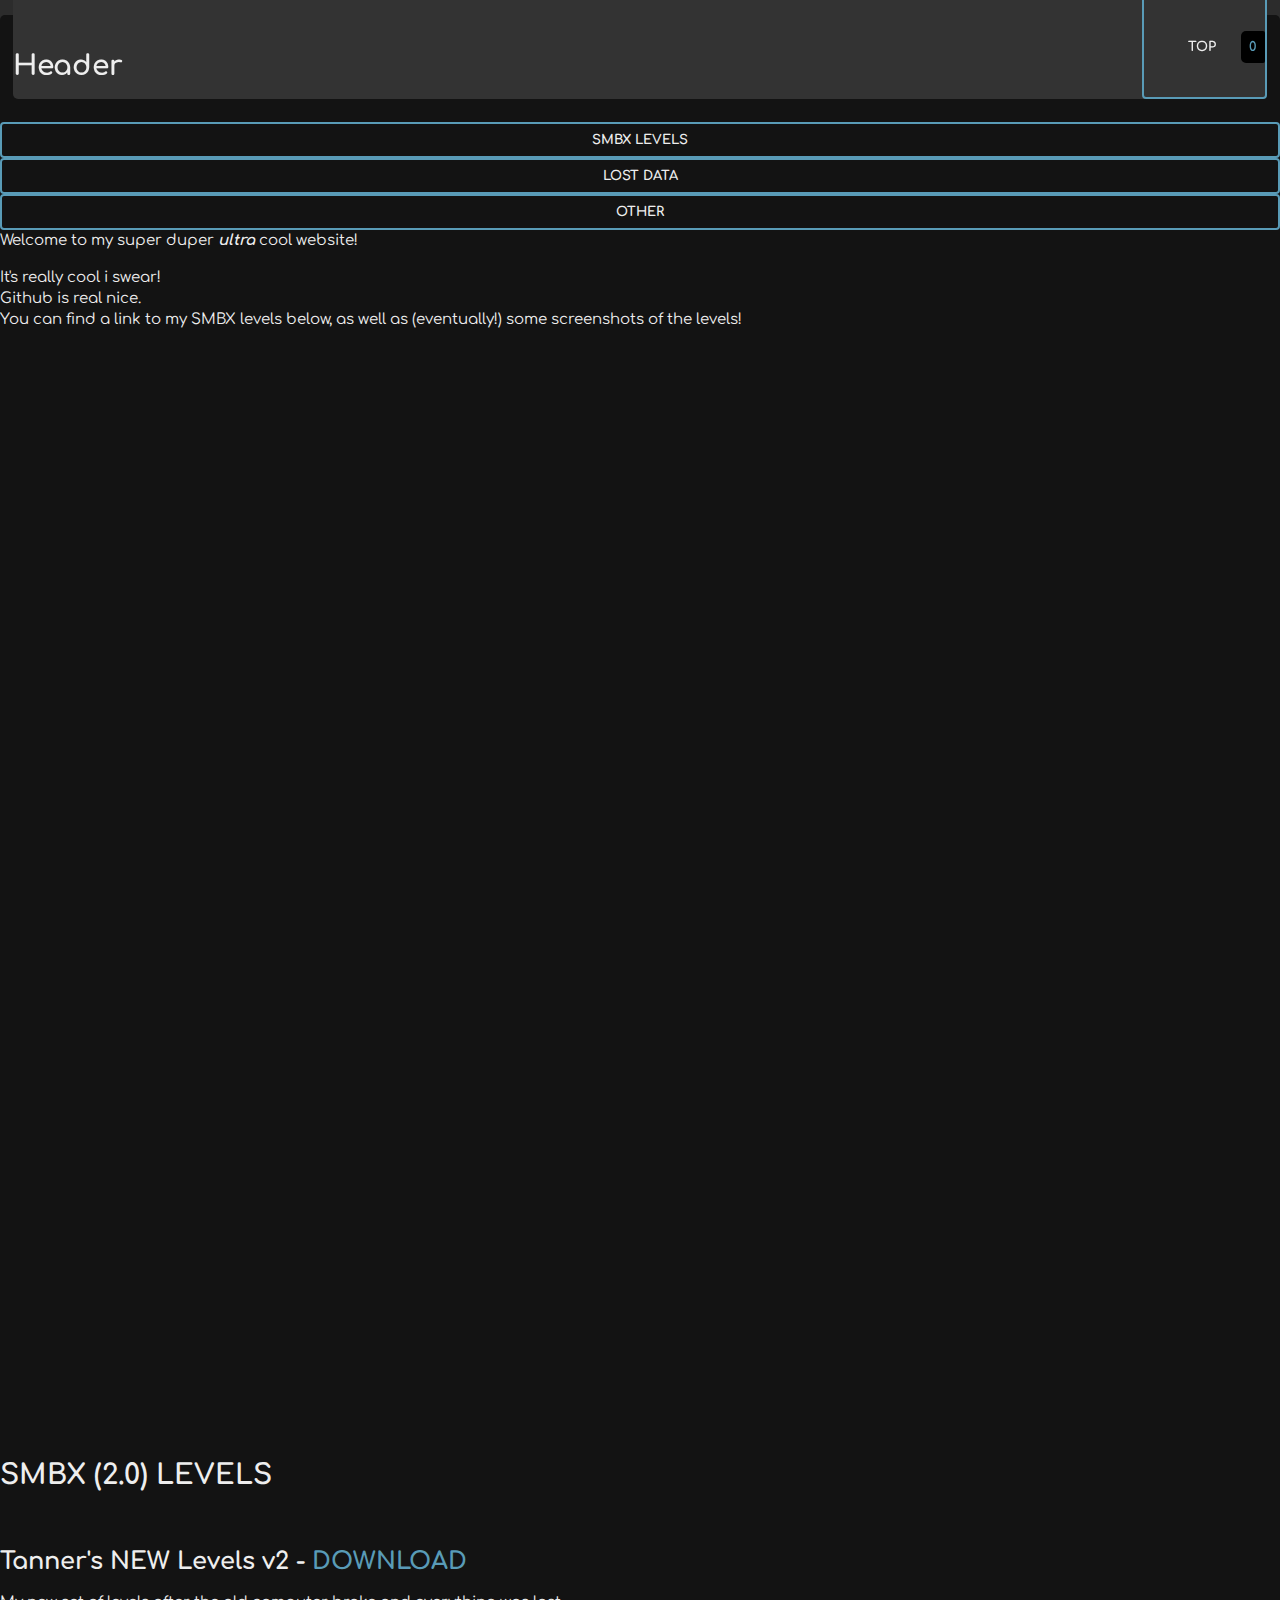
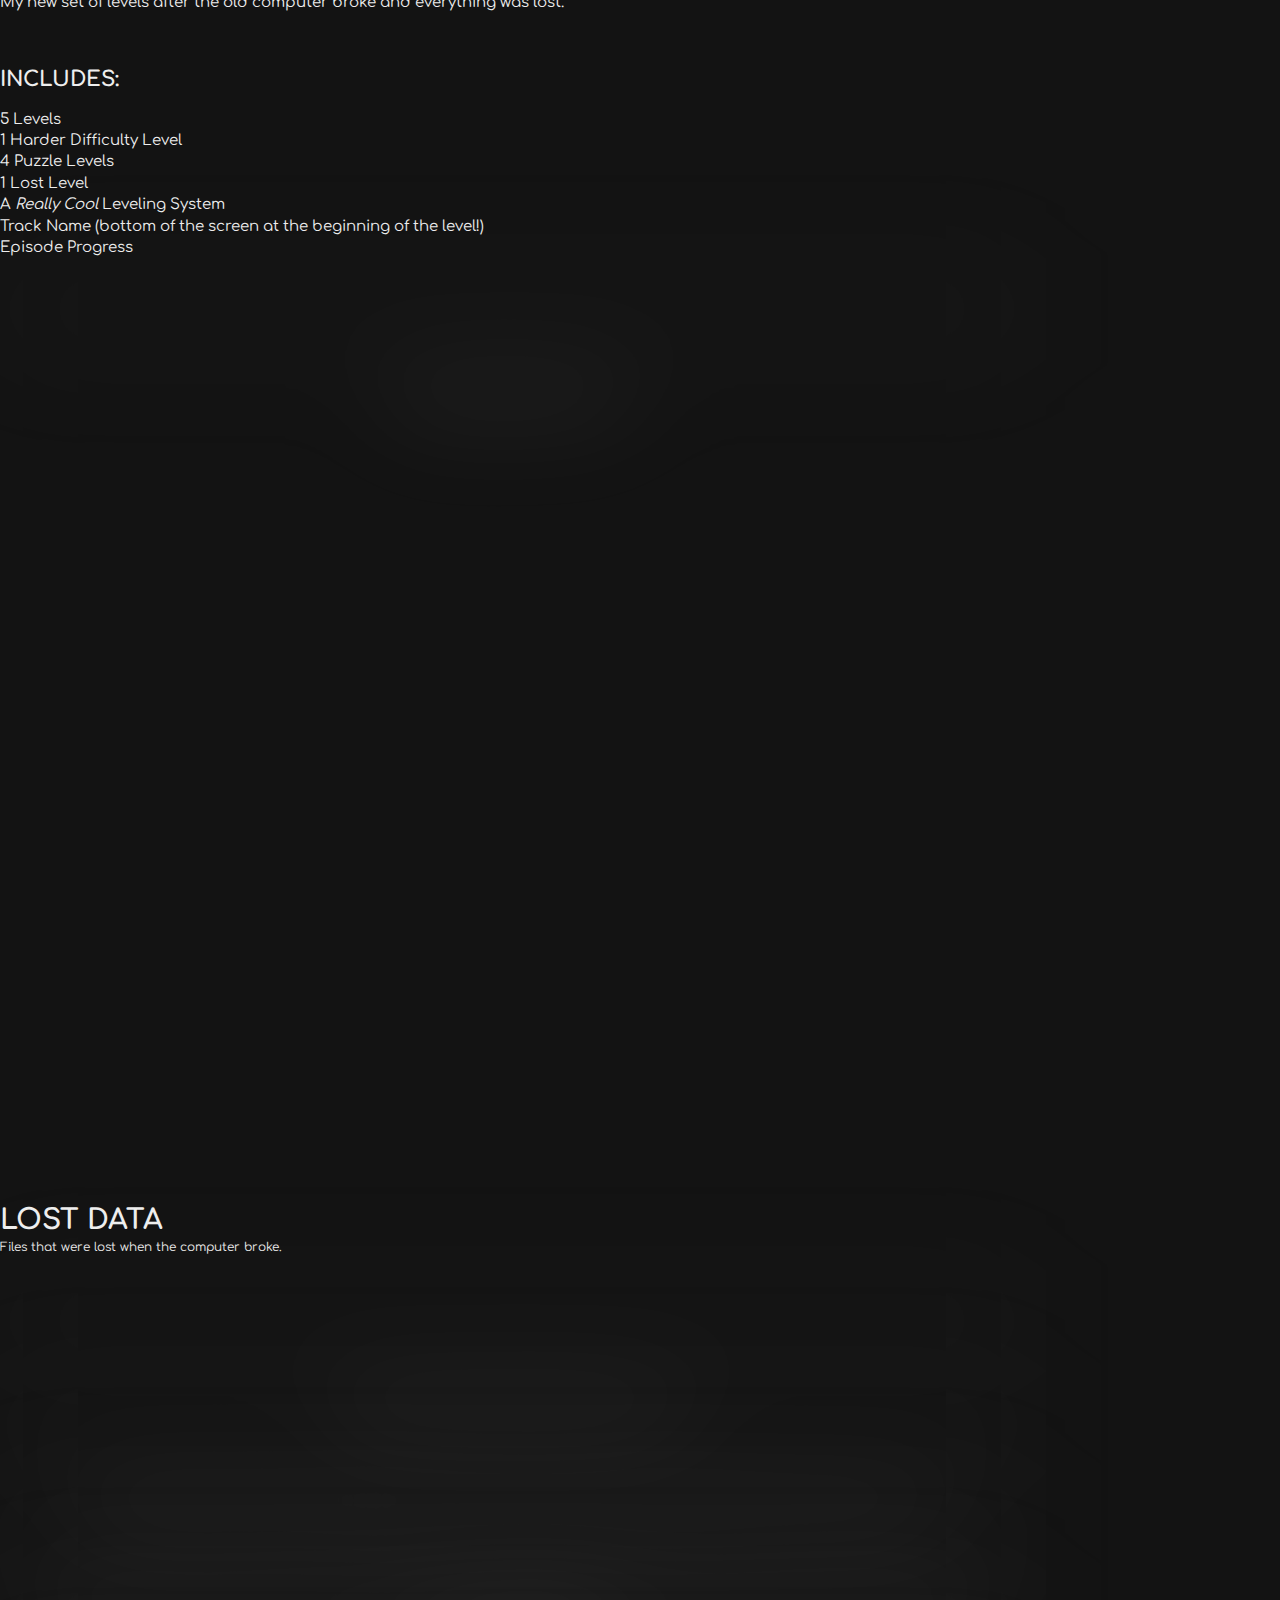
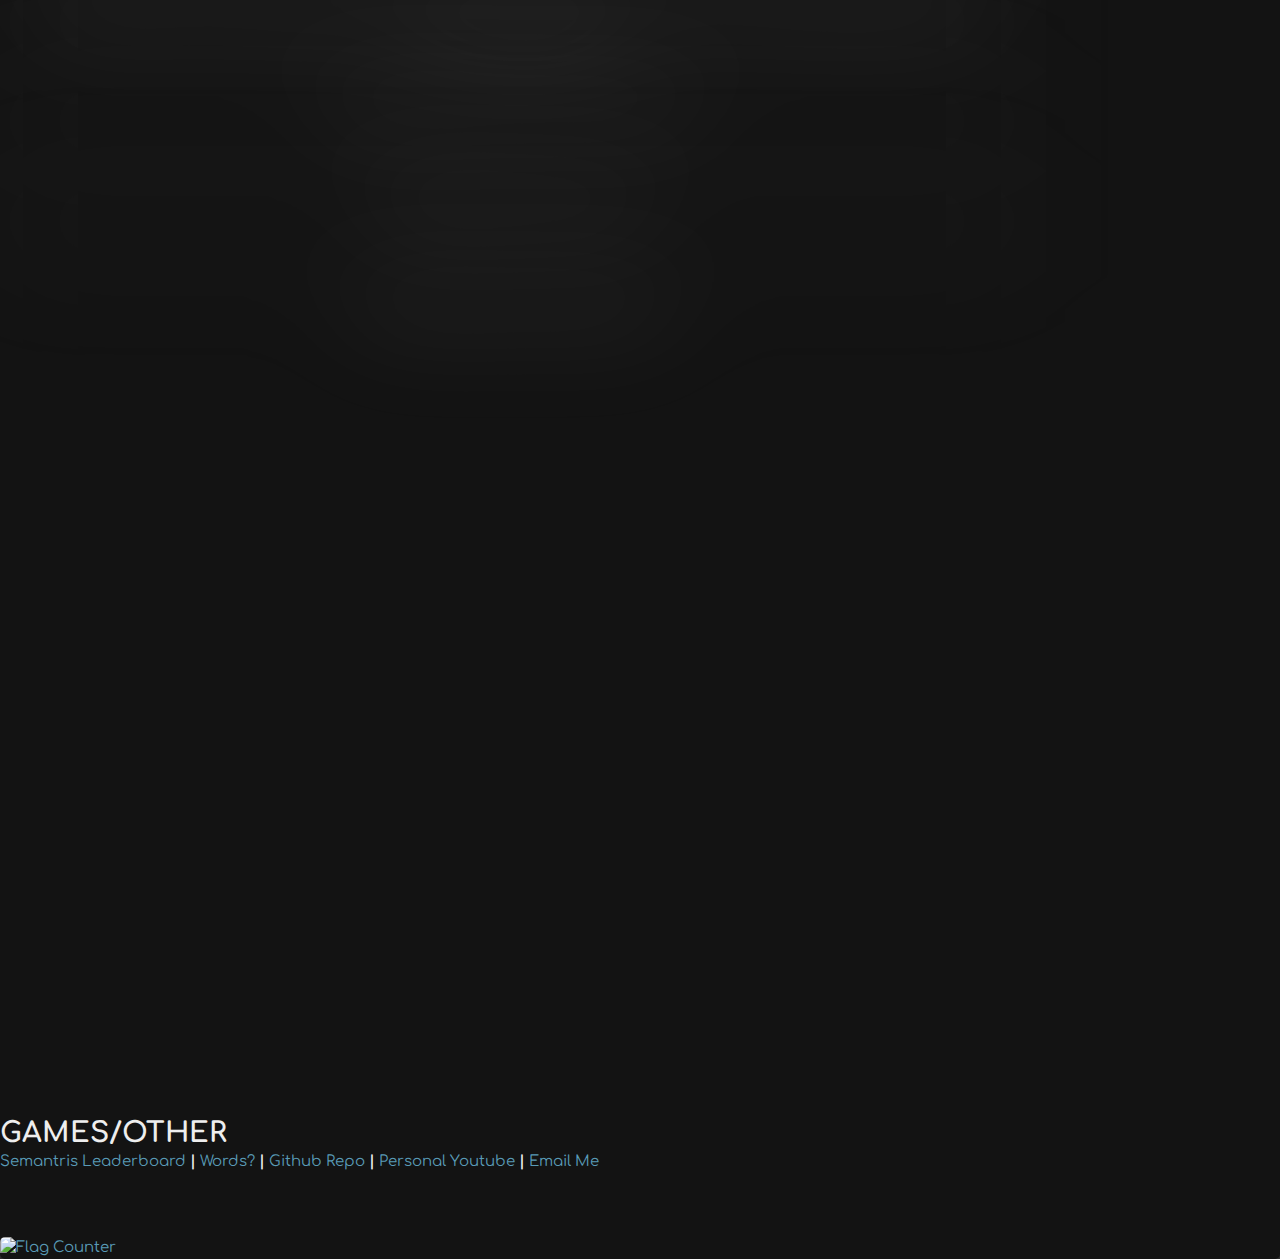
==== index.html @ d722d27a "Update index.html" ====
<!DOCTYPE html>
<html>
<head>
  <title>Tanner's Fancy Website</title>
  <link rel="stylesheet" href="gjl.css">
  <meta charset="UTF-8">
  <meta name="description" content="A really totally cool website using github pages.">
  <meta name="author" content="Tanner P.">
  <style>
  @import url('https://fonts.googleapis.com/css?family=Comfortaa');
    a{
      text-decoration: inherit;
    }
    #header {
      background-color: #333333;}
div.gallery {
  border: 1px solid #ccc;
  filter: blur(50px);
  transition: 0.5s;
  width: 80%;
  height: 100px;
  /*float: left;*/
}

div.gallery:hover {
  width:99%;
  height: 300px;
  border: 3px solid #777;
  filter: blur(0px);
}

div.gallery img {
  width: 100%;
  height: auto;
}

div.desc {
  margin: 10px;
  padding: 15px;
  text-align: center;
}
  *{font-family:"Comfortaa" !important;border-radius:5px; transition: all 0.4s ease !important;}
    body{background-color:#aaaaaa;}
.bgw {
  background-color: #aaaaaa !important;
    }
  </style>
</head>
<body>
<div id="header" style="position:fixed;top:-5px;left:1%;border-radius:5px;width:98%;">
  <h1 style="width:80%;" id="webTitle">Header</h1>
  <a href="#top" onmousedown="clickr(1)"><button type="button" style = "position:absolute;left:90%;top:0%;width:10%;height:100%;font-family:'Comfortaa'!important;" data-v-249e8882="" data-v-c5c50690="" class="button -primary -outline" tabindex="3">
    <span data-v-bf63f90e="" data-v-249e8882="" class="jolticon -icon jolticon-chevron-up"></span>TOP<span data-v-249e8882="" class="-badge" id="b1">0</span></button></a>
<h3 style="position:absolute;top:-10%;font-size:1em;width: 90%;opacity:0;" id="updtTitle">MAR 12 2019: (Hopefully) Added email link.</h3>
</div>
  <p id="top"></p><br><br><br><br><br>
  <a href="#smbx"><button type="button" style = "width:100%;height:auto;" data-v-249e8882="" data-v-c5c50690="" class="button -primary -outline" tabindex="3">
    SMBX LEVELS</button></a>
  <a href="#ld"><button type="button" style = "width:100%;height:auto;" data-v-249e8882="" data-v-c5c50690="" class="button -primary -outline" tabindex="3">
    LOST DATA</button></a>
  <a href="#oth"><button type="button" style = "width:100%;height:auto;" data-v-249e8882="" data-v-c5c50690="" class="button -primary -outline" tabindex="3">
    OTHER</button></a>
  <p>Welcome to my super duper <em><B>ultra</B></em> cool website!</p>
It's really cool i swear!<br>
Github is real nice.<br>You can find a link to my SMBX levels below, as well as (eventually!) some screenshots of the levels!<br>
<iframe src="https://widgets.gamejolt.com/package/v1?key=2VG4QEFg" frameborder="0" width="500" height="245"></iframe>
  <br><br><br><br><br><br><br><br><br><br><br><br><br><br><br><br><br><br><br><br><br><br><br><br><br><br><br><br><br><br><br><br><br><br><br><br>
  <H1 id="smbx"><br><br>SMBX (2.0) LEVELS</H1>
  <h2>Tanner's NEW Levels v2 - <a href="https://drive.google.com/file/d/10_9NFTKUGsDHft4MNb8NyWh-BcBMFSlE/view?usp=sharing">DOWNLOAD</a></h2>
  My new set of levels after the old computer broke and everything was lost.
  <h3>INCLUDES:</h3>
  5 Levels<br>
  1 Harder Difficulty Level<br>
  4 Puzzle Levels<br>
  1 Lost Level<br>
  A <em>Really Cool</em> Leveling System<br>
  Track Name (bottom of the screen at the beginning of the level!)<br>
  Episode Progress<br>
  <div class="gallery"><iframe  width="100%" height="100%" src="https://www.youtube.com/embed/QEYLTrMEq6E" frameborder="0" allow="accelerometer; autoplay; encrypted-media; gyroscope; picture-in-picture" allowfullscreen></iframe><div class="desc">Me playing some levels. Poorly.</div></div>
  <br><br><br><br><br><br><br><br><br><br><br><br><br><br><br><br><br><br><br><br><br><br><br><br><br><br><br><br><br><br><br><br><br><br><br><br>
  <h1 id="ld" style="margin:0px 0px 0px 0px;"><br><br>LOST DATA</h1>
  <p style="font-size:0.8em;">Files that were lost when the computer broke.</p>
  <div class="gallery"><iframe  width="100%" height="100%" src="https://www.youtube.com/embed/Y36KiDzzAmg" frameborder="0" allow="accelerometer; autoplay; encrypted-media; gyroscope; picture-in-picture" allowfullscreen></iframe><div class="desc">A level that was mainly themed around water.</div></div>
  <div class="gallery"><iframe width="100%" height="100%" src="https://www.youtube.com/embed/i7NqY-oxpxw" frameborder="0" allow="accelerometer; autoplay; encrypted-media; gyroscope; picture-in-picture" allowfullscreen></iframe><div class="desc">A long ghost-house level. Fairly challenging, and more than four times the length of the part shown in the video.</div></div>
  <div class="gallery"><iframe width="100%" height="100%" src="https://www.youtube.com/embed/iYaCkJ1GxCw" frameborder="0" allow="accelerometer; autoplay; encrypted-media; gyroscope; picture-in-picture" allowfullscreen></iframe><div class="desc">A level themed around a really tall desert and flowers that can be killed by fire and shoot cool fire balls. Original hub level shown in the beginning.</div></div>
  <div class="gallery"><iframe width="100%" height="100%" src="https://www.youtube.com/embed/OgaGefgw-g0" frameborder="0" allow="accelerometer; autoplay; encrypted-media; gyroscope; picture-in-picture" allowfullscreen></iframe><div class="desc">Test boss battle. Cannot access in the hub area.</div></div>
  <div class="gallery"><iframe width="100%" height="100%" src="https://www.youtube.com/embed/8ju_Co5QoLU" frameborder="0" allow="accelerometer; autoplay; encrypted-media; gyroscope; picture-in-picture" allowfullscreen></iframe><div class="desc">Boss battle. Was in a bonus stage.</div></div>
  <div class="gallery"><iframe width="100%" height="100%" src="https://www.youtube.com/embed/-_GHmzplqnU" frameborder="0" allow="accelerometer; autoplay; encrypted-media; gyroscope; picture-in-picture" allowfullscreen></iframe><div class="desc">Boss battle. Was the first big boss battle.</div></div>
  <br><br><br><br><br><br><br><br><br><br><br><br><br><br><br><br><br><br><br><br><br><br><br><br><br><br><br><br><br><br><br><br><br><br><br><br>
  <h1 id="oth" style="margin:0px 0px 0px 0px;"><br><br>GAMES/OTHER</h1>
  <a href="https://research.google.com/semantris/?m=b&lt=8NsDRkpw94MtuL2">Semantris Leaderboard</a> <b>|</b>
  <a href="words">Words?</a> <b>|</b>
  <a href="https://github.com/tpundsack/fancysite">Github Repo</a> <b>|</b>
  <a href="https://www.youtube.com/channel/UCmVgXj_Nzu4p3CwqyMQnUvg">Personal Youtube</a> <b>|</b> 
  <a href="mailto:ambonmibable+website@gmail.com">Email Me</a>
  <br><br><br><br><div class="bg" style="background-color:#aaaacc !Important;height:101%;"><div id="disqus_thread" style="width:98%;position:relative;top:20px;left:1%;"></div></div>
<script>
  function clickr(nu){
    if (nu==1){
      if (parseInt(document.getElementById("b1").innerHTML)!=99){
   document.getElementById("b1").innerHTML = parseInt(document.getElementById("b1").innerHTML)+1;
      }else{
   document.getElementById("b1").innerHTML = "99+";}
    }
  }
var swap = false;
  function inr() {
   document.getElementById("webTitle").style.opacity = 0;
   document.getElementById("updtTitle").style.opacity = 1;
  };
  function outr() {
   document.getElementById("webTitle").style.opacity = 1;
   document.getElementById("updtTitle").style.opacity = 0;
  };
  setInterval(function(){if(swap==true){outr();swap=false;}else{inr();swap=true;}},4000);
/**
*  RECOMMENDED CONFIGURATION VARIABLES: EDIT AND UNCOMMENT THE SECTION BELOW TO INSERT DYNAMIC VALUES FROM YOUR PLATFORM OR CMS.
*  LEARN WHY DEFINING THESE VARIABLES IS IMPORTANT: https://disqus.com/admin/universalcode/#configuration-variables*/
var disqus_config = function () {
this.page.title = "Tan's Website - Homepage";
this.page.identifier = "tw_hp1";
};

(function() { // DON'T EDIT BELOW THIS LINE
var d = document, s = d.createElement('script');
s.src = 'https://tntn.disqus.com/embed.js';
s.setAttribute('data-timestamp', +new Date());
(d.head || d.body).appendChild(s);
})();
</script>
<noscript>Please enable JavaScript to view the <a href="https://disqus.com/?ref_noscript">comments powered by Disqus.</a></noscript>
  <script>
  document.documentElement.style.scrollBehavior = "smooth";
  </script>
  <script id="dsq-count-scr" src="//tntn.disqus.com/count.js" async></script>
  <a href="https://info.flagcounter.com/70wl"><img src="https://s01.flagcounter.com/mini/70wl/bg_000000/txt_FFFFFF/border_000000/flags_0/" alt="Flag Counter" border="0"></a>
</body>
</html>
---- gjl.css ----
:root {
    --theme-white: #fff;
    --theme-darkest: #131313;
    --theme-darker: #252525;
    --theme-dark: #2c2c2c;
    --theme-gray: #393939;
    --theme-gray-subtle: #464646;
    --theme-light: #7e7e7e;
    --theme-lighter: #cecece;
    --theme-lightest: #eee;
    --theme-black: #000;

    --theme-black-trans: rgba(0,0,0,0);
    --theme-darkest-trans: rgba(19,19,19,0);
    --theme-darker-trans: rgba(37,37,37,0);
    --theme-dark-trans: rgba(44,44,44,0);
    --theme-gray-trans: rgba(57,57,57,0);
    --theme-gray-subtle-trans: rgba(70,70,70,0);
    --theme-light-trans: rgba(126,126,126,0);
    --theme-lighter-trans: rgba(206,206,206,0);
    --theme-lightest-trans: rgba(238,238,238,0);
    --theme-white-trans: rgba(255,255,255,0);

    --theme-highlight: #599BB7;
    --theme-backlight: #599BB7;
    --theme-notice: #599BB7;
    --theme-highlight-fg: #000;
    --theme-notice-fg: #000;
    --theme-bi-bg: #599BB7;
    --theme-bi-fg: #000;
    --theme-bg: var(--theme-white);
    --theme-bg-trans: var(--theme-white-trans);
    --theme-bg-offset-base: var(--theme-lightest);
    --theme-bg-offset-trans-base: var(--theme-lightest-trans);
    --theme-bg-offset: var(--theme-bg-offset-base);
    --theme-bg-offset-trans: var(--theme-bg-offset-trans-base);
    --theme-bg-subtle: var(--theme-lighter);
    --theme-fg: var(--theme-dark);
    --theme-fg-muted: var(--theme-light);
    --theme-link: var(--theme-backlight);
    --theme-link-hover: var(--theme-black);

    --dark-theme-highlight: #599BB7;
    --dark-theme-backlight: #599BB7;
    --dark-theme-notice: #599BB7;
    --dark-theme-bi-bg: #599BB7;
    --dark-theme-bi-fg: #000;
    --dark-theme-bg: var(--theme-dark);
    --dark-theme-bg-trans: var(--theme-dark-trans);
    --dark-theme-bg-offset-base: var(--theme-gray);
    --dark-theme-bg-offset-trans-base: var(--theme-gray-trans);
    --dark-theme-bg-offset: var(--dark-theme-bg-offset-base);
    --dark-theme-bg-offset-trans: var(--dark-theme-bg-offset-trans-base);
    --dark-theme-bg-subtle: var(--theme-gray-subtle);
    --dark-theme-fg: var(--theme-lightest);
    --dark-theme-fg-muted: var(--theme-light);
    --dark-theme-link: #599BB7;
    --dark-theme-link-hover: var(--theme-white);
  }

    :root {
      --theme-highlight: var(--dark-theme-highlight);
      --theme-backlight: var(--dark-theme-backlight);
      --theme-notice: var(--dark-theme-notice);
      --theme-bi-bg: var(--dark-theme-bi-bg);
      --theme-bi-fg: var(--dark-theme-bi-fg);
      --theme-bg: var(--dark-theme-bg);
      --theme-bg-trans: var(--dark-theme-bg-trans);
      --theme-bg-offset-base: var(--dark-theme-bg-offset-base);
      --theme-bg-offset-trans-base: var(--dark-theme-bg-offset-trans-base);
      --theme-bg-offset: var(--dark-theme-bg-offset);
      --theme-bg-offset-trans: var(--dark-theme-bg-offset-trans);
      --theme-bg-subtle: var(--dark-theme-bg-subtle);
      --theme-fg: var(--dark-theme-fg);
      --theme-fg-muted: var(--dark-theme-fg-muted);
      --theme-link: var(--dark-theme-link);
      --theme-link-hover: var(--dark-theme-link-hover);
    }
  * {
  font-family:Lato,Helvetica Neue,Helvetica,Arial,sans-serif;\
  font-size: 1em !important;
}
.clearfix[data-v-249e8882]:after,
.clearfix[data-v-249e8882]:before {
 content:" ";
 display:table
}
.clearfix[data-v-249e8882]:after {
 clear:both
}
.text-hide[data-v-249e8882] {
 font:0/0 a;
 color:transparent;
 text-shadow:none;
 background-color:transparent;
 border:0
}
.button[data-v-249e8882] {
 transition:-webkit-transform .2s cubic-bezier(.18,.89,.32,1.5);
 transition:transform .2s cubic-bezier(.18,.89,.32,1.5);
 transition:transform .2s cubic-bezier(.18,.89,.32,1.5),-webkit-transform .2s cubic-bezier(.18,.89,.32,1.5);
 display:inline-block;
 text-transform:uppercase;
 font-family:Nunito,Helvetica Neue,Helvetica,Arial,sans-serif;
 vertical-align:middle;
 cursor:pointer;
 border:0;
 outline:0;
 white-space:nowrap;
 text-decoration:none!important;
 -webkit-user-select:none;
 -moz-user-select:none;
 -ms-user-select:none;
 user-select:none
}
.button[data-v-249e8882]:active {
 -webkit-transform:scale(.9);
 transform:scale(.9);
 transition:none
}
.button[data-v-249e8882]:hover {
 background-color:#2f7f6f!important;
 background-color:var(--theme-bi-bg)!important;
 border-color:#2f7f6f!important;
 border-color:var(--theme-bi-bg)!important;
 text-decoration:none;
 cursor:pointer
}
.button[data-v-249e8882]:hover,
.button[data-v-249e8882]:hover .jolticon-addon,
.button[data-v-249e8882]:hover small {
 color:#cf0!important;
 color:var(--theme-bi-fg)!important
}
.button.-disabled[data-v-249e8882],
.button[disabled][data-v-249e8882],
fieldset[disabled] .button[data-v-249e8882] {
 cursor:not-allowed;
 opacity:.5;
 -webkit-transform:none;
 transform:none;
}
.button.-disabled .jolticon[data-v-249e8882],
.button[disabled] .jolticon[data-v-249e8882],
fieldset[disabled] .button .jolticon[data-v-249e8882] {
 cursor:not-allowed
}
.button[data-v-249e8882] .jolticon-addon {
 color:#7e7e7e;
 color:var(--theme-fg-muted);
 position:relative;
 top:-1px;
 vertical-align:middle;
 margin-left:5px
}
.button[data-v-249e8882] small {
 color:#7e7e7e;
 color:var(--theme-fg-muted);
 font-weight:400;
 font-size:11px;
 vertical-align:baseline
}
.-icon[data-v-249e8882] {
 position:relative;
 top:-1px;
 margin:0;
 cursor:pointer;
 vertical-align:middle
}
.-badge[data-v-249e8882] {
 color:#cf0;
 color:var(--theme-highlight);
 background-color:#000;
 float:right;
 display:inline-block
}
.-outline[data-v-249e8882] {
 border-style:solid
}
.button[data-v-249e8882] {
 background-color:#292929;
 background-color:var(--theme-fg);
 color:#fff;
 color:var(--theme-bg)
}
.-primary[data-v-249e8882] {
 background-color:#2f7f6f;
 background-color:var(--theme-bi-bg);
 color:#cf0;
 color:var(--theme-bi-fg)
}
.-outline[data-v-249e8882] {
 border-color:#292929;
 border-color:var(--theme-fg);
 color:#292929;
 color:var(--theme-fg);
 background-color:transparent
}
.-outline.-primary[data-v-249e8882] {
 border-color:#2f7f6f;
 border-color:var(--theme-bi-bg);
 color:#292929;
 color:var(--theme-fg)
}
.-trans[data-v-249e8882] {
 border-color:transparent
}
.-overlay.-outline[data-v-249e8882],
.-overlay.-trans[data-v-249e8882] {
 color:#f3f3f3;
 background-color:rgba(0,0,0,.65)
}
.-overlay.-outline[data-v-249e8882] {
 border-color:#f3f3f3
}
.-overlay.-trans[data-v-249e8882] {
 border-color:transparent
}
.-circle.-sparse[data-v-249e8882] {
 border-radius:50%
}
.-block[data-v-249e8882] {
 display:block;
 width:100%;
 text-align:center
}
.-block+.-block[data-v-249e8882] {
 margin-top:5px
}
@media screen and (max-width:767px) {
 .-block-xs[data-v-249e8882] {
  display:block;
  width:100%;
  text-align:center
 }
 .-block-xs+.-block-xs[data-v-249e8882],
 .-block-xs+.button-block[data-v-249e8882],
 .button-block+.-block-xs[data-v-249e8882] {
  margin-top:5px
 }
}
.button[data-v-249e8882] {
 font-size:13px;
 font-weight:700;
 line-height:36px;
 padding:0 16px;
 border-radius:4px
}
.button .-icon[data-v-249e8882] {
 margin-right:5px
}
.button .-badge[data-v-249e8882] {
 padding:0 8px;
 margin-right:-16px;
 margin-left:12px;
 font-size:13px;
 border-top-right-radius:4px;
 border-bottom-right-radius:4px
}
.button.-outline[data-v-249e8882] {
 border-width:2px;
 line-height:32px;
 padding-left:14px;
 padding-right:14px
}
.button.-outline .-badge[data-v-249e8882] {
 margin-right:-14px;
 border-top-right-radius:2px;
 border-bottom-right-radius:2px
}
.button.-trans .-badge[data-v-249e8882] {
 border-radius:4px!important
}
.button.-sparse[data-v-249e8882] {
 padding-left:10px;
 padding-right:10px
}
.button.-sparse .-icon[data-v-249e8882] {
 margin:0!important
}
.button.-sparse .-badge[data-v-249e8882] {
 margin-right:-10px;
 margin-left:10px
}
.button.-sparse.-outline[data-v-249e8882] {
 padding-left:8px;
 padding-right:8px
}
.-sm[data-v-249e8882] {
 font-size:11px;
 font-weight:400;
 line-height:22px;
 padding:0 10px;
 border-radius:4px
}
.-sm .-icon[data-v-249e8882] {
 margin-right:3px
}
.-sm .-badge[data-v-249e8882] {
 padding:0 5px;
 margin-right:-10px;
 margin-left:7.5px;
 font-size:11px;
 border-top-right-radius:4px;
 border-bottom-right-radius:4px
}
.-sm.-outline[data-v-249e8882] {
 border-width:1px;
 line-height:20px;
 padding-left:9px;
 padding-right:9px
}
.-sm.-outline .-badge[data-v-249e8882] {
 margin-right:-9px;
 border-top-right-radius:2px;
 border-bottom-right-radius:2px
}
.-sm.-trans .-badge[data-v-249e8882] {
 border-radius:4px!important
}
.-sm.-sparse[data-v-249e8882] {
 padding-left:3px;
 padding-right:3px
}
.-sm.-sparse .-icon[data-v-249e8882] {
 margin:0!important
}
.-sm.-sparse .-badge[data-v-249e8882] {
 margin-right:-3px;
 margin-left:3px
}
.-sm.-sparse.-outline[data-v-249e8882] {
 padding-left:2px;
 padding-right:2px
}
.-lg[data-v-249e8882] {
 font-size:15px;
 font-weight:700;
 line-height:56px;
 padding:0 35px;
 border-radius:4px
}
.-lg .-icon[data-v-249e8882] {
 margin-right:8px
}
.-lg .-badge[data-v-249e8882] {
 padding:0 17.5px;
 margin-right:-35px;
 margin-left:26.25px;
 font-size:15px;
 border-top-right-radius:4px;
 border-bottom-right-radius:4px
}
.-lg.-outline[data-v-249e8882] {
 border-width:2px;
 line-height:52px;
 padding-left:33px;
 padding-right:33px
}
.-lg.-outline .-badge[data-v-249e8882] {
 margin-right:-33px;
 border-top-right-radius:2px;
 border-bottom-right-radius:2px
}
.-lg.-trans .-badge[data-v-249e8882] {
 border-radius:4px!important
}
.-lg.-sparse[data-v-249e8882] {
 padding-left:20px;
 padding-right:20px
}
.-lg.-sparse .-icon[data-v-249e8882] {
 margin:0!important
}
.-lg.-sparse .-badge[data-v-249e8882] {
 margin-right:-20px;
 margin-left:20px
}
.-lg.-sparse.-outline[data-v-249e8882] {
 padding-left:18px;
 padding-right:18px
}
.growl-container[data-v-79e71582] {
 position:fixed;
 bottom:10px;
 left:0;
 right:0;
 z-index:1200
}
@media screen and (min-width:768px) {
 .growl-container[data-v-79e71582] {
  right:auto;
  width:375px
 }
}
.clearfix[data-v-2145241d]:after,
.clearfix[data-v-2145241d]:before {
 content:" ";
 display:table
}
.clearfix[data-v-2145241d]:after {
 clear:both
}
.text-hide[data-v-2145241d] {
 font:0/0 a;
 color:transparent;
 text-shadow:none;
 background-color:transparent;
 border:0
}
.growl[data-v-2145241d] {
 position:relative
}
.growl-close[data-v-2145241d] {
 position:absolute;
 display:block;
 top:0;
 right:0;
 width:40px;
 height:40px;
 line-height:40px;
 color:#fff;
 text-align:center;
 z-index:2
}
.growl-close[data-v-2145241d]:hover {
 background-color:#ff3fac;
 background-color:var(--theme-notice);
 color:#000;
 color:var(--theme-notice-fg)
}
@media screen and (min-width:768px) {
 .growl-close[data-v-2145241d]:hover {
  border-top-right-radius:4px
 }
}
.growl-inner[data-v-2145241d] {
 padding:25px 35px;
 margin-top:10px;
 color:#fff;
 -webkit-user-select:none;
 -moz-user-select:none;
 -ms-user-select:none;
 user-select:none;
 border-left-width:7px;
 border-left-style:solid
}
@media screen and (min-width:768px) {
 .growl-inner[data-v-2145241d] {
  border-top-right-radius:4px;
  border-bottom-right-radius:4px
 }
}
.growl-content[data-v-2145241d] {
 max-height:200px;
 overflow-y:hidden
}
.growl-clickable[data-v-2145241d]:hover {
 cursor:pointer
}
.growl-icon[data-v-2145241d] {
 float:left;
 width:45px;
 height:45px
}
.growl-icon>img[data-v-2145241d] {
 display:block
}
.growl-has-icon .growl-content[data-v-2145241d] {
 margin-left:60px
}
.growl-type-info .growl-inner[data-v-2145241d] {
 border-left-color:#7e7e7e;
 border-left-color:var(--theme-light)
}
.growl-type-success .growl-inner[data-v-2145241d] {
 border-left-color:#cf0;
 border-left-color:var(--theme-highlight)
}
.growl-type-error .growl-inner[data-v-2145241d] {
 border-left-color:#ff3fac;
 border-left-color:var(--theme-notice)
}
.growl-inner h4 {
 margin:0;
 font-weight:300
}
.growl-inner p {
 font-size:13px
}
.growl-inner .progress,
.growl-inner p {
 margin-bottom:9px
}
.growl-inner .progress:last-child,
.growl-inner p:last-child {
 margin-bottom:0
}
.growl-type-success .growl-title {
 color:#cf0;
 color:var(--theme-highlight)
}
.growl-type-error .growl-title {
 color:#ff3fac;
 color:var(--theme-notice)
}
.growl-type-info .growl-title {
 color:#fff
}
.clearfix[data-v-6aa823e6]:after,
.clearfix[data-v-6aa823e6]:before {
 content:" ";
 display:table
}
.clearfix[data-v-6aa823e6]:after {
 clear:both
}
.text-hide[data-v-6aa823e6] {
 font:0/0 a;
 color:transparent;
 text-shadow:none;
 background-color:transparent;
 border:0
}
.loading-bar[data-v-6aa823e6] {
 position:fixed;
 top:0;
 left:0;
 right:0;
 height:3px;
 pointer-events:none;
 z-index:2000
}
.loading-bar-bar[data-v-6aa823e6] {
 background-color:#cf0;
 background-color:var(--theme-highlight);
 height:3px;
 transition:width .3s cubic-bezier(.19,1,.2,1);
 will-change:width
}
.clearfix[data-v-3da3f93c]:after,
.clearfix[data-v-3da3f93c]:before {
 content:" ";
 display:table
}
.clearfix[data-v-3da3f93c]:after {
 clear:both
}
.text-hide[data-v-3da3f93c] {
 font:0/0 a;
 color:transparent;
 text-shadow:none;
 background-color:transparent;
 border:0
}
.minbar[data-v-3da3f93c]:after,
.minbar[data-v-3da3f93c]:before {
 content:" ";
 display:table
}
.minbar[data-v-3da3f93c]:after {
 clear:both
}
.minbar-items[data-v-3da3f93c] {
 float:right;
 margin-right:80px
}
.minbar-item[data-v-3da3f93c] {
 background-color:#212121;
 background-color:var(--theme-darker);
 display:inline-block;
 position:relative;
 padding:3px;
 border:0 solid #fff;
 margin-right:10px;
 margin-bottom:10px;
 -webkit-animation-delay:.3s;
 animation-delay:.3s
}
.minbar-item.active[data-v-3da3f93c] {
 background-color:#cf0;
 background-color:var(--theme-highlight)
}
.minbar-item>.notification-tag[data-v-3da3f93c] {
 position:absolute;
 top:0;
 right:0
}
.minbar-item-thumb>img[data-v-3da3f93c] {
 max-height:50px
}
.tooltip {
 display:block!important;
 padding:4px;
 font-size:13px;
 line-height:1.4;
 z-index:1300;
 pointer-events:none
}
.tooltip .tooltip-inner {
 border-radius:4px;
 max-width:250px;
 padding:5px 8px;
 text-align:center;
 color:#fff;
 background-color:#000
}
.tooltip .tooltip-arrow {
 display:none
}
.tooltip[aria-hidden=true] {
 visibility:hidden;
 opacity:0;
 transition:opacity .2s,visibility .2s
}
.tooltip[aria-hidden=false] {
 visibility:visible;
 opacity:1;
 transition:none
}
.modals[data-v-84e8ca4e] {
 position:relative;
 z-index:1050
}
.modal-open {
 overflow:hidden
}
.backdrop[data-v-0c6ef742] {
 position:absolute;
 top:0;
 right:0;
 bottom:0;
 left:0;
 background-color:rgba(0,0,0,.5);
 -webkit-user-select:none;
 -moz-user-select:none;
 -ms-user-select:none;
 user-select:none;
 z-index:100;
 opacity:0;
 transition:opacity .3s;
 will-change:opacity
}
body>.backdrop[data-v-0c6ef742] {
 position:fixed
}
.backdrop.active[data-v-0c6ef742] {
 opacity:1
}
.backdrop-active {
 overflow:hidden!important
}
.clearfix[data-v-c329a3e2]:after,
.clearfix[data-v-c329a3e2]:before {
 content:" ";
 display:table
}
.clearfix[data-v-c329a3e2]:after {
 clear:both
}
.text-hide[data-v-c329a3e2] {
 font:0/0 a;
 color:transparent;
 text-shadow:none;
 background-color:transparent;
 border:0
}
#footer[data-v-c329a3e2] {
 background-color:#111;
 background-color:var(--theme-darkest);
 padding-top:20px;
 padding-bottom:0;
 position:relative;
 z-index:98
}
@media screen and (max-width:767px) {
 #footer[data-v-c329a3e2] {
  text-align:center
 }
}
.-client-logo[data-v-c329a3e2] {
 margin-right:10px
}
.footer-link-list[data-v-c329a3e2] {
 font-size:11px
}
@media screen and (min-width:768px) {
 .footer-link-list[data-v-c329a3e2] {
  font-size:13px
 }
}
.footer-link-list>li[data-v-c329a3e2] {
 margin-bottom:6px
}
.footer-link-list>li>a[data-v-c329a3e2] {
 color:#7e7e7e;
 color:var(--theme-fg-muted)
}
.footer-link-list>li>a[data-v-c329a3e2]:hover {
 color:#fff
}
@media screen and (min-width:768px) {
 .footer-jolt[data-v-c329a3e2] {
  float:left
 }
 .footer-meta[data-v-c329a3e2] {
  float:left;
  margin-left:40px
 }
 .footer-translations[data-v-c329a3e2] {
  float:right;
  text-align:right
 }
}
.clearfix[data-v-22b3d1b6]:after,
.clearfix[data-v-22b3d1b6]:before {
 content:" ";
 display:table
}
.clearfix[data-v-22b3d1b6]:after {
 clear:both
}
.text-hide[data-v-22b3d1b6] {
 font:0/0 a;
 color:transparent;
 text-shadow:none;
 background-color:transparent;
 border:0
}
.translate-lang-selector[data-v-22b3d1b6] {
 color:#7e7e7e;
 color:var(--theme-light);
 border-color:#7e7e7e;
 border-color:var(--theme-light);
 margin:21px auto;
 width:auto;
 background-color:transparent
}
.translate-lang-selector[data-v-22b3d1b6]:active,
.translate-lang-selector[data-v-22b3d1b6]:focus {
 border-color:#fff
}
@media screen and (min-width:768px) {
 .translate-lang-selector[data-v-22b3d1b6] {
  display:inline-block;
  margin:0
 }
}
#shell-body {
 position:relative;
 background-color:transparent;
 z-index:98;
 overflow:hidden;
 min-height:100vh
}
#shell-body .container {
 width:100%;
 max-width:1170px
}
#content {
 background-color:#fff;
 background-color:var(--theme-bg);
 color:#292929;
 color:var(--theme-fg)
}
.shell-body-main {
 background-color:#fff
}
.clearfix[data-v-2795966f]:after,
.clearfix[data-v-2795966f]:before {
 content:" ";
 display:table
}
.clearfix[data-v-2795966f]:after {
 clear:both
}
.text-hide[data-v-2795966f] {
 font:0/0 a;
 color:transparent;
 text-shadow:none;
 background-color:transparent;
 border:0
}
#shell-cbar[data-v-2795966f] {
 background-color:#111;
 background-color:var(--theme-darkest);
 position:fixed;
 width:70px;
 padding:15px 10px
}
.-items-move[data-v-2795966f] {
 transition:-webkit-transform .3s;
 transition:transform .3s;
 transition:transform .3s,-webkit-transform .3s;
 transition-timing-function:cubic-bezier(.175,.885,.32,1.275)
}
.clearfix[data-v-2e647d04]:after,
.clearfix[data-v-2e647d04]:before {
 content:" ";
 display:table
}
.clearfix[data-v-2e647d04]:after {
 clear:both
}
.text-hide[data-v-2e647d04] {
 font:0/0 a;
 color:transparent;
 text-shadow:none;
 background-color:transparent;
 border:0
}
.-item[data-v-2e647d04] {
 display:block;
 position:relative;
 outline:0;
 margin-bottom:5px
}
.-thumb[data-v-2e647d04] {
 border-radius:50%;
 transition:-webkit-transform .2s cubic-bezier(.18,.89,.32,1.5);
 transition:transform .2s cubic-bezier(.18,.89,.32,1.5);
 transition:transform .2s cubic-bezier(.18,.89,.32,1.5),-webkit-transform .2s cubic-bezier(.18,.89,.32,1.5);
 border-color:#363636;
 border-color:var(--theme-gray);
 background-color:var(--theme-gray-dark);
 border-width:2px;
 border-style:solid;
 width:48px;
 height:48px
}
.-thumb[data-v-2e647d04]:active {
 -webkit-transform:scale(.9);
 transform:scale(.9);
 transition:none
}
.-thumb[data-v-2e647d04] img {
 width:48px;
 height:48px
}
.-blip[data-v-2e647d04] {
 background-color:#363636;
 background-color:var(--theme-gray);
 position:absolute;
 width:10px;
 height:10px;
 top:20px;
 left:-15px;
 border-radius:50%;
 will-change:height,top,left;
 z-index:2;
 transition:height .3s cubic-bezier(.68,-.55,.265,1.55),top .3s cubic-bezier(.68,-.55,.265,1.55),background-color .3s
}
.-blip-active[data-v-2e647d04] {
 top:0;
 height:50px
}
.-notification[data-v-2e647d04] {
 position:absolute;
 width:10px;
 height:10px;
 right:2px;
 bottom:2px;
 border-radius:50%
}
#shell-hot-bottom[data-v-e54a05e2] {
 position:fixed;
 z-index:104
}
html {
 background-color:#fff;
 background-color:var(--theme-bg)
}
body {
 background-color:#111!important;
 background-color:var(--theme-darkest)!important
}
#shell-top-nav {
 top:0;
 width:100vw;
 max-width:100%
}
#shell-cbar {
 top:50px;
 left:0;
 bottom:0
}
#shell-body {
 margin-top:50px
}
#shell-banner {
 top:0;
 left:0;
 right:0
}
#shell-hot-bottom {
 bottom:0;
 left:0;
 right:0
}
.growl-container {
 bottom:10px
}
.chat-window-wrap {
 top:0;
 left:0;
 right:0;
 bottom:0
}
@media screen and (min-width:768px) {
 .chat-window-wrap {
  top:60px;
  right:290px
 }
}
.gj-scroll-affixed.-anchor-top {
 margin-top:70px
}
#shell.has-banner #shell-top-nav {
 top:50px
}
#shell.has-banner #shell-cbar,
#shell.has-banner .shell-pane {
 top:100px
}
#shell.has-banner #shell-body {
 margin-top:100px
}
@media screen and (min-width:768px) {
 #shell.has-banner .chat-window-wrap {
  top:110px
 }
}
#shell.has-banner .gj-scroll-affixed.-anchor-top {
 margin-top:120px
}
#shell.has-cbar #shell-body {
 margin-left:70px
}
body.has-hot-bottom #shell-body {
 margin-bottom:28px
}
body.has-hot-bottom #shell-cbar,
body.has-hot-bottom .shell-pane {
 bottom:28px
}
body.has-hot-bottom .growl-container {
 bottom:38px
}
.clearfix[data-v-2dc8bdf5]:after,
.clearfix[data-v-2dc8bdf5]:before {
 content:" ";
 display:table
}
.clearfix[data-v-2dc8bdf5]:after {
 clear:both
}
.text-hide[data-v-2dc8bdf5] {
 font:0/0 a;
 color:transparent;
 text-shadow:none;
 background-color:transparent;
 border:0
}
#shell-sidebar hr[data-v-2dc8bdf5] {
 margin:21px 15px
}
#shell-sidebar .tag[data-v-2dc8bdf5] {
 margin-top:15px
}
#shell-sidebar .alert[data-v-2dc8bdf5] {
 border-radius:0
}
.-content[data-v-2dc8bdf5] {
 position:absolute;
 top:0;
 right:0;
 bottom:0;
 left:0;
 padding:21px 0
}
.expand[data-v-4e910d82] {
 overflow:hidden;
 transition:height .6s cubic-bezier(.19,1,.2,1)
}
.expand.transition[data-v-4e910d82] {
 height:0
}
.clearfix[data-v-74f1cf54]:after,
.clearfix[data-v-74f1cf54]:before {
 content:" ";
 display:table
}
.clearfix[data-v-74f1cf54]:after {
 clear:both
}
.text-hide[data-v-74f1cf54] {
 font:0/0 a;
 color:transparent;
 text-shadow:none;
 background-color:transparent;
 border:0
}
.scroll-scroller[data-v-74f1cf54] {
 overflow-y:auto;
 overflow-x:hidden;
 -webkit-overflow-scrolling:touch;
 will-change:scroll-position
}
.scroll-scroller.-horizontal[data-v-74f1cf54] {
 overflow-y:hidden;
 overflow-x:auto;
 -webkit-overflow-scrolling:touch;
 will-change:scroll-position
}
.scroll-scroller[data-v-74f1cf54] .simplebar-scrollbar:before {
 background-color:#7e7e7e;
 background-color:var(--theme-light)
}
.scroll-scroller[data-v-74f1cf54] .simplebar-track[style*=hidden] .simplebar-scrollbar {
 visibility:hidden!important
}
.-hide-scrollbar[data-v-74f1cf54] .simplebar-track {
 display:none
}
.clearfix[data-v-024ccd17]:after,
.clearfix[data-v-024ccd17]:before {
 content:" ";
 display:table
}
.clearfix[data-v-024ccd17]:after {
 clear:both
}
.text-hide[data-v-024ccd17] {
 font:0/0 a;
 color:transparent;
 text-shadow:none;
 background-color:transparent;
 border:0
}
#shell-top-nav[data-v-024ccd17] {
 position:fixed;
 z-index:103
}
#shell-top-nav .disconnected-icon[data-v-024ccd17] {
 color:#ff3fac;
 color:var(--theme-notice)
}
#shell-top-nav .disconnected-icon .jolticon[data-v-024ccd17],
#shell-top-nav .disconnected-icon[data-v-024ccd17] {
 cursor:help
}
@media screen and (min-width:768px) {
 .-menu-toggle[data-v-024ccd17] {
  width:70px;
  text-align:center
 }
}
.-explore-icon[data-v-024ccd17] {
 position:relative;
 top:2px
}
.clearfix[data-v-6a528dc2]:after,
.clearfix[data-v-6a528dc2]:before {
 content:" ";
 display:table
}
.clearfix[data-v-6a528dc2]:after {
 clear:both
}
.text-hide[data-v-6a528dc2] {
 font:0/0 a;
 color:transparent;
 text-shadow:none;
 background-color:transparent;
 border:0
}
.-container[data-v-6a528dc2] {
 display:flex;
 flex-direction:column
}
.-footer[data-v-6a528dc2],
.-header[data-v-6a528dc2] {
 flex:none
}
.-main[data-v-6a528dc2] {
 flex:auto
}
.v-popover,
.v-popover>.wrapper {
 display:inline-block
}
.popper,
.v-popover.-block,
.v-popover.-block .trigger {
 display:block!important
}
.popper {
 z-index:1060
}
.-ssr .popper {
 display:none!important
}
.popper-backdrop {
 z-index:1059!important
}
.popper .popper-arrow {
 width:0;
 height:0;
 border-style:solid;
 position:absolute;
 margin:8px;
 border-color:var(--theme-bg-subtle);
 z-index:1
}
.popper[x-placement^=top] {
 padding-bottom:8px
}
.popper[x-placement^=top] .popper-arrow {
 border-width:8px 8px 0 8px;
 border-left-color:transparent!important;
 border-right-color:transparent!important;
 border-bottom-color:transparent!important;
 bottom:0;
 margin-top:0;
 margin-bottom:0
}
.popper[x-placement^=bottom] {
 padding-top:8px
}
.popper[x-placement^=bottom] .popper-arrow {
 border-width:0 8px 8px 8px;
 border-left-color:transparent!important;
 border-right-color:transparent!important;
 border-top-color:transparent!important;
 top:0;
 margin-top:0;
 margin-bottom:0
}
.popper[x-placement^=right] {
 padding-left:8px
}
.popper[x-placement^=right] .popper-arrow {
 border-width:8px 8px 8px 0;
 border-left-color:transparent!important;
 border-top-color:transparent!important;
 border-bottom-color:transparent!important;
 left:0;
 margin-left:0;
 margin-right:0
}
.popper[x-placement^=left] {
 padding-right:8px
}
.popper[x-placement^=left] .popper-arrow {
 border-width:8px 0 8px 8px;
 border-top-color:transparent!important;
 border-right-color:transparent!important;
 border-bottom-color:transparent!important;
 right:0;
 margin-left:0;
 margin-right:0
}
.popper[aria-hidden=true] {
 visibility:hidden;
 opacity:0;
 transition:opacity .2s,visibility .2s
}
.popper[aria-hidden=false] {
 visibility:visible;
 opacity:1;
 transition:none
}
.popper-content {
 border-radius:4px;
 background-color:#f3f3f3;
 background-color:var(--theme-bg-offset);
 border-color:#d1d1d1;
 border-color:var(--theme-bg-subtle);
 max-width:400px;
 min-width:200px;
 border-width:2px;
 border-style:solid;
 box-shadow:5px 5px 10px rgba(0,0,0,.1)
}
.popper-content.-track-trigger-width {
 max-width:none;
 min-width:none
}
.popper-content.-force-max-width {
 min-width:none;
 width:calc(100vw - 10px);
 max-width:400px
}
.popper-content>.button,
.popper-content>nav.pills>ul {
 margin-bottom:5px!important
}
.popper-content>nav.platform-list {
 margin-bottom:0;
 margin-top:10px
}
.popper-content .alert,
.popper-content .well {
 margin-bottom:0
}
.popper-content hr {
 margin-top:5px;
 margin-bottom:5px
}
.popper-heading {
 padding:5px;
 white-space:nowrap;
 font-weight:700
}
.app-search[data-v-1b60de20] {
 position:relative
}
.-icon[data-v-1b60de20] {
 display:block;
 position:absolute;
 left:5px;
 top:16px;
 -webkit-user-select:none;
 -moz-user-select:none;
 -ms-user-select:none;
 user-select:none;
 color:#7e7e7e;
 z-index:2
}
.search-autocomplete-popover .search-game-thumbnail[data-v-0b52506b],
.search-autocomplete-popover .search-user-avatar[data-v-0b52506b] {
 float:left;
 margin-right:10px;
 background-color:#363636;
 border:0
}
.search-autocomplete-popover .search-game-thumbnail>img[data-v-0b52506b],
.search-autocomplete-popover .search-game-thumbnail[data-v-0b52506b] {
 height:20px;
 width:35.55555555555556px
}
.search-autocomplete-popover .search-user-avatar[data-v-0b52506b] {
 width:20px;
 height:20px
}
.search-autocomplete-popover .game-compat-icons[data-v-0b52506b] {
 margin-right:15px
}
.search-autocomplete-popover .progress[data-v-0b52506b] {
 display:inline-block;
 margin:0;
 width:75px;
 vertical-align:middle
}
@media screen and (min-width:992px) and (max-width:1199px) {
 .search-autocomplete-popover .progress[data-v-0b52506b] {
  width:100px
 }
}
@media screen and (min-width:1200px) {
 .search-autocomplete-popover .progress[data-v-0b52506b] {
  width:150px
 }
}
.search-autocomplete-popover .client-game-buttons .tag[data-v-0b52506b] {
 margin:0
}
.search-autocomplete-popover .client-game-buttons .tag-notice[data-v-0b52506b] {
 float:none
}
.search-autocomplete-popover .client-install-progress-info[data-v-0b52506b] {
 display:none
}
.search-autocomplete-popover .client-install-progress[data-v-0b52506b] {
 display:inline-block
}
.clearfix[data-v-5836d1ee]:after,
.clearfix[data-v-5836d1ee]:before {
 content:" ";
 display:table
}
.clearfix[data-v-5836d1ee]:after {
 clear:both
}
.text-hide[data-v-5836d1ee] {
 font:0/0 a;
 color:transparent;
 text-shadow:none;
 background-color:transparent;
 border:0
}
.game-thumbnail-img[data-v-5836d1ee] {
 border-radius:4px;
 background-color:#f3f3f3;
 background-color:var(--theme-bg-offset);
 position:relative;
 height:0;
 padding-top:56.25%;
 overflow:hidden
}
.-inner[data-v-5836d1ee] {
 position:absolute;
 top:0;
 left:0;
 width:100%;
 height:100%
}
.-icon[data-v-5836d1ee] {
 color:#d1d1d1;
 color:var(--theme-bg-subtle);
 position:absolute;
 font-size:32px;
 left:50%;
 margin-left:-16px;
 top:50%;
 margin-top:-16px
}
.-media[data-v-5836d1ee] {
 opacity:0;
 transition:opacity .5s
}
.-loaded .-media[data-v-5836d1ee] {
 opacity:1
}
.-img[data-v-5836d1ee],
.-video[data-v-5836d1ee] {
 border-radius:4px;
 position:absolute!important;
 top:0;
 left:0;
 display:block;
 width:100%;
 height:100%
}
.-img[data-v-5836d1ee] {
 z-index:1
}
.-video[data-v-5836d1ee] {
 z-index:2
}
.video[data-v-6aae484a] {
 position:relative
}
.video-loader[data-v-6aae484a] {
 position:absolute;
 top:0;
 right:0;
 bottom:0;
 left:0;
 background-color:rgba(0,0,0,.5);
 z-index:2;
 display:flex;
 align-items:center;
 justify-content:center
}
.video[data-v-6aae484a] video {
 display:block;
 width:100%
}
.clearfix[data-v-d508d802]:after,
.clearfix[data-v-d508d802]:before {
 content:" ";
 display:table
}
.clearfix[data-v-d508d802]:after {
 clear:both
}
.text-hide[data-v-d508d802] {
 font:0/0 a;
 color:transparent;
 text-shadow:none;
 background-color:transparent;
 border:0
}
.loading[data-v-d508d802] {
 color:#7e7e7e;
 color:var(--theme-light);
 font-size:13px;
 text-transform:uppercase;
 line-height:20px;
 margin-bottom:15px;
 -webkit-animation-delay:.25s;
 animation-delay:.25s
}
.loading>img[data-v-d508d802] {
 display:block;
 margin-bottom:5px
}
.loading-big[data-v-d508d802] {
 font-size:19px;
 font-weight:700;
 font-family:Lato,Helvetica Neue,Helvetica,Arial,sans-serif
}
.loading-big img[data-v-d508d802] {
 margin-bottom:10px
}
.loading-centered[data-v-d508d802] {
 text-align:center
}
.loading-centered img[data-v-d508d802] {
 margin-left:auto;
 margin-right:auto
}
.loading>img[data-v-d508d802] {
 width:87.5px;
 height:28px
}
.loading-big>img[data-v-d508d802] {
 width:176px;
 height:56px
}
.loading-stationary>img[data-v-d508d802] {
 width:92px
}
.loading-stationary.loading-big>img[data-v-d508d802] {
 width:184px
}
.clearfix[data-v-c056f7fe]:after,
.clearfix[data-v-c056f7fe]:before {
 content:" ";
 display:table
}
.clearfix[data-v-c056f7fe]:after {
 clear:both
}
.text-hide[data-v-c056f7fe] {
 font:0/0 a;
 color:transparent;
 text-shadow:none;
 background-color:transparent;
 border:0
}
.-icon[data-v-c056f7fe] {
 color:#d1d1d1;
 color:var(--theme-bg-subtle);
 position:relative;
 top:1px
}
.search-input[data-v-15768155] {
 padding-left:40px
}
.clearfix[data-v-9a76823a]:after,
.clearfix[data-v-9a76823a]:before {
 content:" ";
 display:table
}
.clearfix[data-v-9a76823a]:after {
 clear:both
}
.text-hide[data-v-9a76823a] {
 font:0/0 a;
 color:transparent;
 text-shadow:none;
 background-color:transparent;
 border:0
}
.account-popover[data-v-9a76823a] {
 min-width:250px
}
.account-popover h4[data-v-9a76823a] {
 margin:0
}
.account-popover small[data-v-9a76823a] {
 display:block;
 color:#7e7e7e
}
.account-popover .user-box-exp[data-v-9a76823a] {
 margin-top:-10px;
 padding:0 10px
}
.account-popover-button[data-v-9a76823a] {
 padding:10px 10px
}
.account-popover-separator[data-v-9a76823a] {
 background-color:#d1d1d1;
 background-color:var(--theme-bg-subtle);
 margin:10px 10px;
 height:1px;
 line-height:1px
}
.account-popover-currency[data-v-9a76823a] {
 color:#cf0;
 color:var(--theme-highlight)
}
.clearfix[data-v-ca0360fc]:after,
.clearfix[data-v-ca0360fc]:before {
 content:" ";
 display:table
}
.clearfix[data-v-ca0360fc]:after {
 clear:both
}
.text-hide[data-v-ca0360fc] {
 font:0/0 a;
 color:transparent;
 text-shadow:none;
 background-color:transparent;
 border:0
}
.user-avatar-img[data-v-ca0360fc] {
 display:block;
 position:relative
}
.user-avatar-img img[data-v-ca0360fc] {
 display:block;
 max-width:100%;
 height:auto;
 border-radius:50%
}
.clearfix[data-v-2d57e4cf]:after,
.clearfix[data-v-2d57e4cf]:before {
 content:" ";
 display:table
}
.clearfix[data-v-2d57e4cf]:after {
 clear:both
}
.text-hide[data-v-2d57e4cf] {
 font:0/0 a;
 color:transparent;
 text-shadow:none;
 background-color:transparent;
 border:0
}
.user-box-exp[data-v-2d57e4cf] {
 color:#7e7e7e;
 margin-bottom:10px
}
.user-box-exp-stats[data-v-2d57e4cf] {
 font-size:11px
}
.user-box-exp-stats[data-v-2d57e4cf]:after,
.user-box-exp-stats[data-v-2d57e4cf]:before {
 content:" ";
 display:table
}
.user-box-exp-stats[data-v-2d57e4cf]:after {
 clear:both
}
.user-box-exp-stats-current[data-v-2d57e4cf] {
 float:left
}
.user-box-exp-stats-next[data-v-2d57e4cf] {
 float:right;
 text-align:right;
 position:relative;
 top:7px
}
.user-box-exp-stats em[data-v-2d57e4cf],
.user-box-exp-stats strong[data-v-2d57e4cf] {
 display:inline-block;
 margin:5px
}
.user-box-exp-stats em[data-v-2d57e4cf] {
 color:#cf0;
 color:var(--theme-highlight);
 font-family:Lato,Helvetica Neue,Helvetica,Arial,sans-serif;
 font-size:19px;
 font-style:normal;
 font-weight:300
}
.user-box-exp-stats strong[data-v-2d57e4cf] {
 color:#f3f3f3;
 font-size:13px;
 font-weight:700
}
.user-box-exp-stats-help[data-v-2d57e4cf] {
 display:inline-block;
 vertical-align:text-bottom
}
.user-box-exp-stats-help a[data-v-2d57e4cf] {
 display:inline-block;
 padding:0 5px;
 color:#f3f3f3
}
.user-box-exp-stats-help a[data-v-2d57e4cf]:hover {
 color:#cf0;
 color:var(--theme-highlight)
}
.user-box-exp-progress[data-v-2d57e4cf]:after,
.user-box-exp-progress[data-v-2d57e4cf]:before {
 content:" ";
 display:table
}
.user-box-exp-progress[data-v-2d57e4cf]:after {
 clear:both
}
.user-box-exp-progress>.jolticon[data-v-2d57e4cf] {
 color:#cf0;
 color:var(--theme-highlight);
 float:left
}
.user-box-exp-progress .progress[data-v-2d57e4cf] {
 position:relative;
 top:5px;
 margin-left:30px;
 margin-bottom:0
}
.clearfix[data-v-7994c9cc]:after,
.clearfix[data-v-7994c9cc]:before {
 content:" ";
 display:table
}
.clearfix[data-v-7994c9cc]:after {
 clear:both
}
.text-hide[data-v-7994c9cc] {
 font:0/0 a;
 color:transparent;
 text-shadow:none;
 background-color:transparent;
 border:0
}
.progress[data-v-7994c9cc] {
 overflow:hidden;
 white-space:nowrap;
 text-overflow:ellipsis;
 border-radius:4px;
 background-color:#7e7e7e;
 background-color:var(--theme-fg-muted);
 position:relative;
 height:21px;
 line-height:21px;
 margin-bottom:21px
}
.-text[data-v-7994c9cc] {
 color:#000;
 color:var(--theme-highlight-fg);
 position:relative;
 display:inline-block;
 vertical-align:middle;
 font-size:13px;
 padding:0 10px
}
.progress-bar[data-v-7994c9cc] {
 border-radius:4px;
 background-color:#cf0;
 background-color:var(--theme-highlight);
 position:absolute;
 top:0;
 left:0;
 width:0;
 min-width:5px;
 height:100%
}
.progress.animate .progress-bar[data-v-7994c9cc] {
 transition:width .6s ease;
 will-change:width
}
.progress-bar+.progress-bar[data-v-7994c9cc] {
 border-left-color:#7e7e7e;
 border-left-color:var(--theme-fg-muted);
 border-left-width:1px;
 border-left-style:solid
}
.progress-thin .progress-bar[data-v-7994c9cc],
.progress-thin[data-v-7994c9cc] {
 height:5px
}
.progress-bar.progress-striped[data-v-7994c9cc],
.progress-striped .progress-bar[data-v-7994c9cc] {
 background-image:linear-gradient(45deg,var(--theme-fg-muted) 25%,transparent 0,transparent 50%,var(--theme-fg-muted) 0,var(--theme-fg-muted) 75%,transparent 0,transparent);
 background-size:40px 40px
}
.progress-bar.active[data-v-7994c9cc],
.progress.active .progress-bar[data-v-7994c9cc] {
 -webkit-animation:progress-bar-stripes-data-v-7994c9cc 2s linear infinite;
 animation:progress-bar-stripes-data-v-7994c9cc 2s linear infinite
}
@-webkit-keyframes progress-bar-stripes-data-v-7994c9cc {
 0% {
  background-position:40px 0
 }
 to {
  background-position:0 0
 }
}
@keyframes progress-bar-stripes-data-v-7994c9cc {
 0% {
  background-position:40px 0
 }
 to {
  background-position:0 0
 }
}
.-nav[data-v-013b7eaf] {
 margin-bottom:0;
 padding-top:10.5px
}
.clearfix[data-v-da9b0048]:after,
.clearfix[data-v-da9b0048]:before {
 content:" ";
 display:table
}
.clearfix[data-v-da9b0048]:after {
 clear:both
}
.text-hide[data-v-da9b0048] {
 font:0/0 a;
 color:transparent;
 text-shadow:none;
 background-color:transparent;
 border:0
}
.-item[data-v-da9b0048] {
 display:block;
 height:85px
}
.-name[data-v-da9b0048] {
 overflow:hidden;
 white-space:nowrap;
 text-overflow:ellipsis
}
gj-card {
 display:block
}
.card {
 border-radius:4px;
 position:relative;
 padding:15px;
 margin-bottom:21px
}
.card:after,
.card:before {
 content:" ";
 display:table
}
.card:after {
 clear:both
}
@media screen and (max-width:767px) {
 .card {
  margin-left:-15px;
  margin-right:-15px;
  border-radius:0!important
 }
}
a .card:hover {
 background-color:#000
}
.card-expandable {
 padding-left:40px;
 cursor:pointer;
 -webkit-user-select:none;
 -moz-user-select:none;
 -ms-user-select:none;
 user-select:none
}
.card-draggable {
 padding-right:40px
}
@media screen and (max-width:767px) {
 .card-draggable {
  margin-right:0
 }
}
.card-remove {
 color:#7e7e7e!important;
 color:var(--theme-fg-muted)!important;
 float:right;
 margin-left:10px
}
.card-remove,
.card-remove .jolticon {
 cursor:pointer
}
.card-remove:hover {
 color:#fff!important
}
.card-thumb {
 position:relative;
 background-repeat:no-repeat;
 background-position:50%;
 background-size:cover;
 height:0;
 padding-bottom:100%
}
.card-title {
 margin-top:0;
 margin-bottom:5px
}
.card-title h4,
.card-title h5 {
 margin-top:0;
 margin-bottom:0
}
@media screen and (max-width:767px) {
 .card-title h4,
 .card-title h5 {
  font-size:15px
 }
}
.card-meta {
 color:#7e7e7e;
 color:var(--theme-fg-muted);
 margin-top:5px;
 font-size:13px
}
.card-meta-sm {
 font-size:11px
}
.card-content {
 color:#d1d1d1;
 color:var(--theme-lighter);
 margin-top:8px;
 font-size:13px
}
.card-stats {
 float:right;
 margin-left:15px;
 text-align:right
}
.card-controls {
 margin-top:21px
}
.card .hidden-text-expander {
 margin-bottom:21px
}
.card .alert {
 padding-top:15px;
 padding-bottom:15px
}
.card .alert .jolticon {
 vertical-align:text-bottom
}
.card-chevron {
 position:absolute;
 left:0;
 top:18px;
 width:40px;
 text-align:center
}
.card-chevron>.jolticon {
 cursor:inherit
}
.card-drag-handle {
 background-color:#363636;
 background-color:var(--theme-gray);
 position:absolute;
 right:0;
 top:0;
 bottom:0;
 width:20px;
 cursor:move;
 -webkit-user-select:none;
 -moz-user-select:none;
 -ms-user-select:none;
 user-select:none
}
.card-drag-handle>.jolticon {
 position:absolute;
 top:50%;
 left:0;
 margin-top:-8px;
 cursor:inherit;
 color:#fff
}
.card-disabled.card {
 cursor:not-allowed
}
.clearfix[data-v-a64e32e2]:after,
.clearfix[data-v-a64e32e2]:before {
 content:" ";
 display:table
}
.clearfix[data-v-a64e32e2]:after {
 clear:both
}
.text-hide[data-v-a64e32e2] {
 font:0/0 a;
 color:transparent;
 text-shadow:none;
 background-color:transparent;
 border:0
}
[data-v-a64e32e2] .timeline-list-item-split {
 margin-left:-15px;
 margin-right:-15px;
 border-radius:0!important
}
@media screen and (min-width:768px) {
 [data-v-a64e32e2] .timeline-list-item-split {
  margin-left:-20px;
  margin-right:-20px;
  border-radius:0!important
 }
}
.shell-card-popover[data-v-a64e32e2] {
 overflow:hidden
}
.-header[data-v-a64e32e2] {
 padding:5px;
 text-align:right
}
.clearfix[data-v-27a76ae4]:after,
.clearfix[data-v-27a76ae4]:before {
 content:" ";
 display:table
}
.clearfix[data-v-27a76ae4]:after {
 clear:both
}
.text-hide[data-v-27a76ae4] {
 font:0/0 a;
 color:transparent;
 text-shadow:none;
 background-color:transparent;
 border:0
}
.-ad-container[data-v-27a76ae4] {
 margin-bottom:0
}
@media screen and (min-width:768px) {
 .-ad-container[data-v-27a76ae4] {
  margin-bottom:15px
 }
}
.-ad-label[data-v-27a76ae4] {
 margin-top:5px
}
.-bottom-loading[data-v-27a76ae4] {
 margin-top:15px
}
@media screen and (min-width:768px) {
 .-bottom-loading[data-v-27a76ae4] {
  margin-top:0
 }
}
.-item[data-v-27a76ae4]:last-child .timeline-list-item-split {
 display:none
}
.clearfix[data-v-2ee85d3e]:after,
.clearfix[data-v-2ee85d3e]:before {
 content:" ";
 display:table
}
.clearfix[data-v-2ee85d3e]:after {
 clear:both
}
.text-hide[data-v-2ee85d3e] {
 font:0/0 a;
 color:transparent;
 text-shadow:none;
 background-color:transparent;
 border:0
}
.-container[data-v-2ee85d3e] {
 text-align:center
}
.-inner[data-v-2ee85d3e] {
 margin:0 auto
}
.-size-leaderboard .-inner[data-v-2ee85d3e] {
 min-height:90px
}
.-size-rectangle .-inner[data-v-2ee85d3e] {
 min-height:250px
}
.ad-label {
 color:#7e7e7e;
 color:var(--theme-fg-muted);
 font-size:13px;
 text-transform:uppercase
}
.clearfix[data-v-2d3b12c1]:after,
.clearfix[data-v-2d3b12c1]:before {
 content:" ";
 display:table
}
.clearfix[data-v-2d3b12c1]:after {
 clear:both
}
.text-hide[data-v-2d3b12c1] {
 font:0/0 a;
 color:transparent;
 text-shadow:none;
 background-color:transparent;
 border:0
}
@media screen and (min-width:768px) {
 .-container[data-v-2d3b12c1] {
  padding-bottom:15px
 }
}
.-item[data-v-2d3b12c1] {
 padding-top:11.25px;
 padding-bottom:11.25px;
 padding-left:15px;
 padding-right:15px;
 border-color:#f3f3f3;
 border-color:var(--theme-bg-offset);
 margin-left:-15px;
 margin-right:-15px;
 transition:border-color .1s;
 border-bottom-width:6px;
 border-bottom-style:solid
}
@media screen and (min-width:768px) {
 .-item[data-v-2d3b12c1] {
  padding-top:15px;
  padding-bottom:15px;
  padding-left:18px;
  padding-right:18px;
  border-radius:4px;
  border-color:#f3f3f3;
  border-color:var(--theme-bg-offset);
  border-width:2px;
  border-style:solid;
  margin-left:0;
  margin-right:0
 }
}
@media screen and (min-width:768px) {
 .-item[data-v-2d3b12c1]:hover {
  border-color:#2f7f6f;
  border-color:var(--theme-link);
  cursor:pointer
 }
}
.-header[data-v-2d3b12c1] {
 display:flex;
 align-items:flex-start
}
.-header-avatar[data-v-2d3b12c1] {
 background-color:#d1d1d1;
 background-color:var(--theme-bg-subtle);
 border-radius:50%;
 flex:none;
 overflow:hidden;
 margin-right:15px;
 width:40px;
 height:40px;
 line-height:40px
}
.-item.-new .-header-avatar[data-v-2d3b12c1] {
 border-color:#ff3fac;
 border-color:var(--theme-notice);
 border-width:2px;
 border-style:solid
}
.-item.-new .-header-avatar .-header-avatar-inner[data-v-2d3b12c1] {
 background-color:#fff;
 background-color:var(--theme-bg);
 border-radius:50%;
 padding:2px
}
@media screen and (min-width:768px) {
 .-header-avatar[data-v-2d3b12c1] {
  margin-right:20px
 }
}
.-header-content[data-v-2d3b12c1] {
 flex:auto;
 display:flex;
 align-items:center;
 overflow:hidden
}
.-header-byline[data-v-2d3b12c1] {
 display:flex;
 flex-direction:column;
 overflow:hidden
}
.-header-byline-game[data-v-2d3b12c1],
.-header-byline-name[data-v-2d3b12c1] {
 overflow:hidden;
 white-space:nowrap;
 text-overflow:ellipsis
}
.-header-meta[data-v-2d3b12c1] {
 flex:none;
 display:flex;
 align-items:flex-end;
 flex-direction:column;
 margin-left:15px;
 line-height:21px
}
@media screen and (min-width:768px) {
 .-header-meta[data-v-2d3b12c1] {
  margin-left:20px
 }
}
.-header-meta-follow[data-v-2d3b12c1] {
 margin-bottom:5px
}
.fireside-post-lead[data-v-2d3b12c1] {
 margin-top:11.25px
}
@media screen and (min-width:768px) {
 .fireside-post-lead[data-v-2d3b12c1] {
  margin-top:15px
 }
}
.-communities[data-v-2d3b12c1],
.-manage[data-v-2d3b12c1],
.-poll[data-v-2d3b12c1],
.fireside-post-lead[data-v-2d3b12c1] {
 margin-bottom:11.25px
}
@media screen and (min-width:768px) {
 .-communities[data-v-2d3b12c1],
 .-manage[data-v-2d3b12c1],
 .-poll[data-v-2d3b12c1],
 .fireside-post-lead[data-v-2d3b12c1] {
  margin-bottom:15px
 }
}
.-manage[data-v-2d3b12c1] {
 padding-top:11.25px;
 padding-bottom:11.25px;
 padding-left:15px;
 padding-right:15px;
 background-color:#f3f3f3;
 background-color:var(--theme-bg-offset);
 margin-bottom:11.25px;
 margin-left:-15px;
 margin-right:-15px
}
@media screen and (min-width:768px) {
 .-manage[data-v-2d3b12c1] {
  padding-top:15px;
  padding-bottom:15px;
  padding-left:18px;
  padding-right:18px;
  margin-bottom:15px;
  margin-left:-18px;
  margin-right:-18px
 }
}
.clearfix[data-v-4a4320e2]:after,
.clearfix[data-v-4a4320e2]:before {
 content:" ";
 display:table
}
.clearfix[data-v-4a4320e2]:after {
 clear:both
}
.text-hide[data-v-4a4320e2] {
 font:0/0 a;
 color:transparent;
 text-shadow:none;
 background-color:transparent;
 border:0
}
.pill[data-v-4a4320e2] {
 border-radius:4px;
 background-color:#f3f3f3;
 background-color:var(--theme-bg-offset);
 color:#292929;
 color:var(--theme-fg);
 display:inline-flex;
 align-items:center;
 padding:5px 10px;
 font-size:13px;
 -webkit-user-select:none;
 -moz-user-select:none;
 -ms-user-select:none;
 user-select:none;
 margin-right:5px;
 margin-bottom:5px
}
.pill.active[data-v-4a4320e2] {
 background-color:#2f7f6f;
 background-color:var(--theme-bi-bg);
 color:#cf0;
 color:var(--theme-bi-fg)
}
a.pill[data-v-4a4320e2] {
 transition:-webkit-transform .2s cubic-bezier(.18,.89,.32,1.5);
 transition:transform .2s cubic-bezier(.18,.89,.32,1.5);
 transition:transform .2s cubic-bezier(.18,.89,.32,1.5),-webkit-transform .2s cubic-bezier(.18,.89,.32,1.5);
 cursor:pointer
}
a.pill[data-v-4a4320e2]:active {
 -webkit-transform:scale(.9);
 transform:scale(.9);
 transition:none
}
a.pill[data-v-4a4320e2]:hover {
 background-color:#2f7f6f;
 background-color:var(--theme-bi-bg);
 color:#cf0;
 color:var(--theme-bi-fg)
}
.-img[data-v-4a4320e2] {
 border-radius:50%;
 overflow:hidden;
 margin-right:5px;
 width:18px;
 height:18px
}
.fade-collapse[data-v-8ca3baf8] {
 position:relative;
 overflow:hidden
}
@media screen and (min-width:768px) {
 .fade-collapse.-animate[data-v-8ca3baf8] {
  transition:max-height .6s cubic-bezier(.19,1,.2,1)
 }
}
.-fade[data-v-8ca3baf8] {
 position:absolute;
 display:none;
 bottom:0;
 left:0;
 right:0;
 height:100px;
 z-index:1;
 background-image:linear-gradient(180deg,hsla(0,0%,100%,0) 0,#fff);
 background-image:linear-gradient(180deg,var(--theme-bg-trans) 0,var(--theme-bg))
}
.-sm .-fade[data-v-8ca3baf8] {
 height:30px
}
.fill-offset .-fade[data-v-8ca3baf8] {
 background-image:linear-gradient(180deg,var(--theme-bg-offset-trans-base) 0,var(--theme-bg-offset-base))
}
.fill-gray .-fade[data-v-8ca3baf8] {
 background-image:linear-gradient(180deg,var(--theme-gray-trans) 0,var(--theme-gray))
}
.fill-dark .-fade[data-v-8ca3baf8] {
 background-image:linear-gradient(180deg,var(--theme-dark-trans) 0,var(--theme-dark))
}
.fill-darker .-fade[data-v-8ca3baf8] {
 background-image:linear-gradient(180deg,var(--theme-darker-trans) 0,var(--theme-darker))
}
.fill-darkest .-fade[data-v-8ca3baf8] {
 background-image:linear-gradient(180deg,var(--theme-darkest-trans) 0,var(--theme-darkest))
}
.fill-black .-fade[data-v-8ca3baf8] {
 background-image:linear-gradient(180deg,transparent 0,#000)
}
.fade-collapse-collapsed .-fade[data-v-8ca3baf8] {
 display:block
}
.clearfix[data-v-a966b844]:after,
.clearfix[data-v-a966b844]:before {
 content:" ";
 display:table
}
.clearfix[data-v-a966b844]:after {
 clear:both
}
.text-hide[data-v-a966b844] {
 font:0/0 a;
 color:transparent;
 text-shadow:none;
 background-color:transparent;
 border:0
}
.user-avatar[data-v-a966b844] {
 display:block;
 position:relative
}
.-card[data-v-dba176ba] {
 border-radius:0;
 margin:0!important
}
.clearfix[data-v-7c9c6a56]:after,
.clearfix[data-v-7c9c6a56]:before {
 content:" ";
 display:table
}
.clearfix[data-v-7c9c6a56]:after {
 clear:both
}
.text-hide[data-v-7c9c6a56] {
 font:0/0 a;
 color:transparent;
 text-shadow:none;
 background-color:transparent;
 border:0
}
.user-card[data-v-7c9c6a56] {
 border-radius:4px;
 background-color:#f3f3f3;
 background-color:var(--theme-bg-offset);
 margin-bottom:21px;
 overflow:hidden
}
.-well[data-v-7c9c6a56] {
 position:relative;
 padding:10px
}
hr[data-v-7c9c6a56] {
 margin:0
}
.-user-info[data-v-7c9c6a56] {
 background-color:#212121;
 background-color:var(--theme-darker);
 text-align:center
}
.-header[data-v-7c9c6a56] {
 background-color:#2f7f6f;
 background-color:var(--theme-link);
 height:100px;
 background-repeat:no-repeat;
 background-position:50%;
 background-size:cover
}
.-verified[data-v-7c9c6a56] {
 color:#cf0;
 color:var(--theme-highlight);
 vertical-align:middle
}
.-avatar[data-v-7c9c6a56] {
 background-color:#212121;
 background-color:var(--theme-darker);
 border-color:#212121;
 border-color:var(--theme-darker);
 border-radius:50%;
 position:relative;
 display:block;
 width:100px;
 height:100px;
 margin-top:-38.2px;
 margin-left:auto;
 margin-right:auto;
 border-width:4px;
 border-style:solid;
 overflow:hidden;
 z-index:2
}
.-follows-you[data-v-7c9c6a56] {
 position:absolute;
 top:-15px;
 left:0;
 right:0;
 text-align:center;
 pointer-events:none;
 z-index:3
}
.-display-name[data-v-7c9c6a56] {
 overflow:hidden;
 white-space:nowrap;
 text-overflow:ellipsis;
 font-weight:700;
 font-size:19px
}
.-username[data-v-7c9c6a56] {
 color:#7e7e7e;
 color:var(--theme-fg-muted);
 overflow:hidden;
 white-space:nowrap;
 text-overflow:ellipsis;
 font-size:13px
}
.-follow[data-v-7c9c6a56] {
 clear:both;
 margin-top:21px
}
.-stats[data-v-7c9c6a56] {
 text-align:center
}
.popper .user-card {
 min-width:300px
}
.social-widgets {
 margin-bottom:21px;
 line-height:20px
}
.social-widgets .fb_iframe_widget,
.social-widgets .twitter-follow-button,
.social-widgets .twitter-share-button {
 vertical-align:middle!important
}
.social-widgets .social-youtube-subscribe {
 display:inline-block
}
.social-widgets .social-youtube-subscribe>div {
 display:inline-block;
 vertical-align:middle!important
}
.clearfix[data-v-003d535d]:after,
.clearfix[data-v-003d535d]:before {
 content:" ";
 display:table
}
.clearfix[data-v-003d535d]:after {
 clear:both
}
.text-hide[data-v-003d535d] {
 font:0/0 a;
 color:transparent;
 text-shadow:none;
 background-color:transparent;
 border:0
}
.-manage[data-v-003d535d] {
 display:flex;
 align-items:center
}
.-stats[data-v-003d535d] {
 color:#7e7e7e;
 color:var(--theme-fg-muted);
 flex:auto;
 font-size:13px
}
.-controls[data-v-003d535d] {
 flex:none
}
.-progress-percent[data-v-33eb0ed8] {
 display:inline-block;
 width:50px;
 font-weight:700;
 margin-right:10px;
 text-align:right
}
.-chosen[data-v-33eb0ed8] {
 font-weight:700
}
.clearfix[data-v-ffc7cccc]:after,
.clearfix[data-v-ffc7cccc]:before {
 content:" ";
 display:table
}
.clearfix[data-v-ffc7cccc]:after {
 clear:both
}
.text-hide[data-v-ffc7cccc] {
 font:0/0 a;
 color:transparent;
 text-shadow:none;
 background-color:transparent;
 border:0
}
.-video-embed[data-v-ffc7cccc] {
 background-color:#f3f3f3;
 background-color:var(--theme-bg-offset);
 margin-top:11.25px;
 margin-left:-15px;
 margin-right:-15px;
 position:relative
}
@media screen and (min-width:768px) {
 .-video-embed[data-v-ffc7cccc] {
  margin-top:15px;
  margin-left:-18px;
  margin-right:-18px
 }
}
.-video-embed a[data-v-ffc7cccc] {
 display:block
}
.-thumb[data-v-ffc7cccc] {
 position:absolute;
 top:0;
 right:0;
 bottom:0;
 left:0;
 background-repeat:no-repeat;
 background-position:50%;
 background-size:cover
}
.video-embed iframe[data-v-03575ebc] {
 display:block
}
.clearfix[data-v-7bde0770]:after,
.clearfix[data-v-7bde0770]:before {
 content:" ";
 display:table
}
.clearfix[data-v-7bde0770]:after {
 clear:both
}
.text-hide[data-v-7bde0770] {
 font:0/0 a;
 color:transparent;
 text-shadow:none;
 background-color:transparent;
 border:0
}
.devlog-post-media[data-v-7bde0770] {
 margin-top:11.25px;
 position:relative
}
@media screen and (min-width:768px) {
 .devlog-post-media[data-v-7bde0770] {
  margin-top:15px
 }
}
.-container[data-v-7bde0770] {
 display:block;
 overflow:hidden;
 margin-left:-15px;
 margin-right:-15px
}
@media screen and (min-width:768px) {
 .-container[data-v-7bde0770] {
  margin-left:-18px;
  margin-right:-18px
 }
}
.-slider[data-v-7bde0770] {
 white-space:nowrap;
 transition:-webkit-transform .3s cubic-bezier(.19,1,.2,1);
 transition:transform .3s cubic-bezier(.19,1,.2,1);
 transition:transform .3s cubic-bezier(.19,1,.2,1),-webkit-transform .3s cubic-bezier(.19,1,.2,1)
}
.-next[data-v-7bde0770],
.-prev[data-v-7bde0770] {
 background-color:#d1d1d1;
 background-color:var(--theme-bg-subtle);
 color:#292929;
 color:var(--theme-fg);
 display:none;
 position:absolute;
 top:50%;
 height:80px;
 width:30px;
 line-height:80px;
 margin-top:-40px;
 text-align:center;
 z-index:2;
 -webkit-user-select:none;
 -moz-user-select:none;
 -ms-user-select:none;
 user-select:none
}
.-next[data-v-7bde0770]:hover,
.-prev[data-v-7bde0770]:hover {
 color:#2f7f6f;
 color:var(--theme-link)
}
@media screen and (min-width:768px) {
 .-next[data-v-7bde0770],
 .-prev[data-v-7bde0770] {
  display:block
 }
}
.-prev[data-v-7bde0770] {
 left:-50px;
 border-top-left-radius:4px;
 border-bottom-left-radius:4px
}
.-next[data-v-7bde0770] {
 right:-50px;
 border-top-right-radius:4px;
 border-bottom-right-radius:4px
}
.-indicator[data-v-7bde0770] {
 margin-top:10px
}
.clearfix[data-v-0a8f9d5f]:after,
.clearfix[data-v-0a8f9d5f]:before {
 content:" ";
 display:table
}
.clearfix[data-v-0a8f9d5f]:after {
 clear:both
}
.text-hide[data-v-0a8f9d5f] {
 font:0/0 a;
 color:transparent;
 text-shadow:none;
 background-color:transparent;
 border:0
}
.event-item-media-indicator[data-v-0a8f9d5f] {
 display:flex;
 justify-content:center;
 align-items:center
}
.-dot[data-v-0a8f9d5f] {
 background-color:#d1d1d1;
 background-color:var(--theme-bg-subtle);
 margin-right:2px;
 margin-left:2px;
 width:6px;
 height:6px;
 border-radius:50%
}
.-active[data-v-0a8f9d5f] {
 background-color:#2f7f6f;
 background-color:var(--theme-link)
}
.clearfix[data-v-21e9b8fd]:after,
.clearfix[data-v-21e9b8fd]:before {
 content:" ";
 display:table
}
.clearfix[data-v-21e9b8fd]:after {
 clear:both
}
.text-hide[data-v-21e9b8fd] {
 font:0/0 a;
 color:transparent;
 text-shadow:none;
 background-color:transparent;
 border:0
}
.-item[data-v-21e9b8fd] {
 position:relative;
 display:inline-block;
 vertical-align:middle;
 width:100%;
 max-width:100%!important
}
.-img[data-v-21e9b8fd],
.-video[data-v-21e9b8fd] {
 border-radius:4px;
 background-color:#f3f3f3;
 background-color:var(--theme-bg-offset);
 display:block;
 width:100%;
 margin-left:auto;
 margin-right:auto;
 position:absolute;
 top:0;
 right:0;
 bottom:0;
 left:0;
 overflow:hidden
}
.-filled .-img[data-v-21e9b8fd],
.-filled .-video[data-v-21e9b8fd] {
 border-radius:0
}
.-ssr .-img[data-v-21e9b8fd],
.-ssr .-video[data-v-21e9b8fd] {
 position:static
}
.clearfix[data-v-52406a26]:after,
.clearfix[data-v-52406a26]:before {
 content:" ";
 display:table
}
.clearfix[data-v-52406a26]:after {
 clear:both
}
.text-hide[data-v-52406a26] {
 font:0/0 a;
 color:transparent;
 text-shadow:none;
 background-color:transparent;
 border:0
}
.event-item-media-tags[data-v-52406a26] {
 position:absolute;
 top:10px;
 right:10px;
 z-index:5
}
.-tag[data-v-52406a26] {
 border-radius:4px;
 background-color:var(--theme-black);
 color:var(--theme-white);
 padding:5px;
 font-weight:700;
 font-size:13px
}
.clearfix[data-v-2e488c5a]:after,
.clearfix[data-v-2e488c5a]:before {
 content:" ";
 display:table
}
.clearfix[data-v-2e488c5a]:after {
 clear:both
}
.text-hide[data-v-2e488c5a] {
 font:0/0 a;
 color:transparent;
 text-shadow:none;
 background-color:transparent;
 border:0
}
.devlog-post-sketchfab-embed[data-v-2e488c5a] {
 border-radius:4px;
 background-color:#f3f3f3;
 background-color:var(--theme-bg-offset);
 margin-top:11.25px;
 margin-left:-15px;
 margin-right:-15px;
 position:relative
}
@media screen and (min-width:768px) {
 .devlog-post-sketchfab-embed[data-v-2e488c5a] {
  margin-top:15px;
  margin-left:-18px;
  margin-right:-18px
 }
}
.devlog-post-sketchfab-embed a[data-v-2e488c5a] {
 display:block
}
.devlog-post-sketchfab-embed-thumb[data-v-2e488c5a] {
 position:absolute;
 top:0;
 right:0;
 bottom:0;
 left:0;
 background-repeat:no-repeat;
 background-position:50%;
 background-size:cover
}
.clearfix[data-v-629cc932]:after,
.clearfix[data-v-629cc932]:before {
 content:" ";
 display:table
}
.clearfix[data-v-629cc932]:after {
 clear:both
}
.text-hide[data-v-629cc932] {
 font:0/0 a;
 color:transparent;
 text-shadow:none;
 background-color:transparent;
 border:0
}
@media screen and (min-width:768px) {
 .page-cut[data-v-629cc932] {
  margin-left:-18px;
  margin-right:-18px
 }
}
.devlog-post-text[data-v-629cc932] iframe,
.devlog-post-text[data-v-629cc932] img {
 visibility:hidden
}
.devlog-post-text.-hydrated[data-v-629cc932] iframe,
.devlog-post-text.-hydrated[data-v-629cc932] img {
 visibility:visible
}
.widget-compiler-widget-soundcloud[data-v-53084209] {
 display:block;
 margin-bottom:21px
}
.-container[data-v-c92b0d3e] {
 display:flex
}
.-main[data-v-c92b0d3e] {
 flex:auto
}
.-actions[data-v-c92b0d3e] {
 flex:none;
 margin-left:10px
}
.comment-content p:empty {
 display:none
}
.comment-content img {
 display:block;
 max-width:100%;
 height:auto
}
.comment-content h1,
.comment-content h2,
.comment-content h3,
.comment-content h4,
.comment-content h5,
.comment-content h6 {
 font-weight:700;
 font-size:15px;
 margin:15px 0
}
.comment-content blockquote {
 font-size:inherit
}
.clearfix:after,
.clearfix:before {
 content:" ";
 display:table
}
.clearfix:after {
 clear:both
}
.timeline-list-item {
 position:relative;
 display:block;
 color:inherit
}
.timeline-list-item-bubble {
 background-color:#f3f3f3;
 background-color:var(--theme-bg-offset);
 color:#7e7e7e;
 color:var(--theme-fg-muted);
 border-color:#fff;
 border-color:var(--theme-bg);
 border-radius:50%;
 position:absolute;
 left:0;
 top:0;
 width:50px;
 height:50px;
 line-height:50px;
 border-width:2px;
 border-style:solid;
 z-index:1
}
.timeline-list-item-bubble.active,
.timeline-list-item-bubble.new {
 border-color:#ff3fac;
 border-color:var(--theme-notice)
}
.timeline-list-item-bubble.active .timeline-list-item-bubble-inner,
.timeline-list-item-bubble.new .timeline-list-item-bubble-inner {
 background-color:#fff;
 background-color:var(--theme-bg);
 padding:2px;
 border-radius:50%
}
.timeline-list-item-main {
 padding-bottom:21px;
 padding-left:62px
}
.timeline-list-item-main:after,
.timeline-list-item-main:before {
 content:" ";
 display:table
}
.timeline-list-item-main:after {
 clear:both
}
.timeline-list-item-main.is-thread {
 border-left-color:#d1d1d1;
 border-left-color:var(--theme-bg-subtle);
 border-left-width:2px;
 border-left-style:solid;
 margin-left:25px;
 padding-left:35px
}
.timeline-list-item-main.is-thread.is-last {
 border-left:0;
 margin-left:0;
 padding-left:62px
}
.timeline-list-item-meta {
 color:#7e7e7e;
 color:var(--theme-fg-muted);
 margin-bottom:10px;
 font-size:11px
}
.timeline-list-item-title {
 color:#292929;
 color:var(--theme-fg);
 display:block;
 font-size:18px
}
.timeline-list-item-title em {
 color:#2f7f6f;
 color:var(--theme-link);
 font-style:normal;
 font-weight:700
}
.timeline-list-item-title-small {
 font-size:15px
}
.timeline-list-item-details {
 margin-top:5px
}
.timeline-list-item-content {
 color:#292929;
 color:var(--theme-fg)
}
.timeline-list-item-content p:last-child {
 margin-bottom:0
}
.timeline-list-item-avatar,
.timeline-list-item-thumb {
 border-radius:50%;
 float:left;
 width:30px;
 height:30px;
 margin-right:10px
}
.timeline-list-item-thumb {
 border-radius:4px;
 background-color:#f3f3f3;
 background-color:var(--theme-bg-offset);
 background-repeat:no-repeat;
 background-position:50%;
 background-size:cover
}
.timeline-list-item-ad {
 border-left-color:#d1d1d1;
 border-left-color:var(--theme-bg-subtle);
 margin-left:25px;
 padding-bottom:21px;
 border-left-width:2px;
 border-left-style:solid
}
.timeline-list-item-ad section {
 border-top-right-radius:4px;
 border-bottom-right-radius:4px
}
.timeline-list-item-ad-container {
 margin:0 auto;
 width:300px;
 height:250px;
 margin-bottom:10px
}
.timeline-list-item-controls .button {
 margin-right:5px!important
}
.timeline-list-item-controls .blip {
 position:relative;
 left:-5px
}
.timeline-list-item-split {
 border-top-color:#d1d1d1;
 border-top-color:var(--theme-bg-subtle);
 border-top-width:1px;
 border-top-style:solid;
 margin-top:0;
 margin-bottom:21px
}
@media screen and (max-width:767px) {
 .timeline-list-item-split {
  margin-left:-15px;
  margin-right:-15px;
  border-radius:0!important
 }
}
.clearfix[data-v-e1c1f872]:after,
.clearfix[data-v-e1c1f872]:before {
 content:" ";
 display:table
}
.clearfix[data-v-e1c1f872]:after {
 clear:both
}
.text-hide[data-v-e1c1f872] {
 font:0/0 a;
 color:transparent;
 text-shadow:none;
 background-color:transparent;
 border:0
}
@media screen and (min-width:768px) {
 .-container[data-v-e1c1f872] {
  padding-bottom:15px
 }
}
.-item[data-v-e1c1f872] {
 padding-top:11.25px;
 padding-bottom:11.25px;
 padding-left:15px;
 padding-right:15px;
 border-color:#f3f3f3;
 border-color:var(--theme-bg-offset);
 margin-left:-15px;
 margin-right:-15px;
 transition:border-color .1s;
 border-bottom-width:6px;
 border-bottom-style:solid
}
@media screen and (min-width:768px) {
 .-item[data-v-e1c1f872] {
  padding-top:15px;
  padding-bottom:15px;
  padding-left:18px;
  padding-right:18px;
  border-radius:4px;
  border-color:#f3f3f3;
  border-color:var(--theme-bg-offset);
  border-width:2px;
  border-style:solid;
  margin-left:0;
  margin-right:0
 }
}
@media screen and (min-width:768px) {
 .-item[data-v-e1c1f872]:hover {
  border-color:#2f7f6f;
  border-color:var(--theme-link);
  cursor:pointer
 }
}
.-header[data-v-e1c1f872] {
 display:flex;
 align-items:flex-start
}
.-header-avatar[data-v-e1c1f872] {
 background-color:#d1d1d1;
 background-color:var(--theme-bg-subtle);
 border-radius:50%;
 flex:none;
 overflow:hidden;
 margin-right:15px;
 width:40px;
 height:40px;
 line-height:40px
}
.-item.-new .-header-avatar[data-v-e1c1f872] {
 border-color:#ff3fac;
 border-color:var(--theme-notice);
 border-width:2px;
 border-style:solid
}
.-item.-new .-header-avatar .-header-avatar-inner[data-v-e1c1f872] {
 background-color:#fff;
 background-color:var(--theme-bg);
 border-radius:50%;
 padding:2px
}
@media screen and (min-width:768px) {
 .-header-avatar[data-v-e1c1f872] {
  margin-right:20px
 }
}
.-header-content[data-v-e1c1f872] {
 flex:auto;
 display:flex;
 align-items:center;
 overflow:hidden
}
.-header-byline[data-v-e1c1f872] {
 display:flex;
 flex-direction:column;
 overflow:hidden
}
.-header-byline-game[data-v-e1c1f872],
.-header-byline-name[data-v-e1c1f872] {
 overflow:hidden;
 white-space:nowrap;
 text-overflow:ellipsis
}
.-header-meta[data-v-e1c1f872] {
 flex:none;
 display:flex;
 align-items:flex-end;
 flex-direction:column;
 margin-left:15px;
 line-height:21px
}
@media screen and (min-width:768px) {
 .-header-meta[data-v-e1c1f872] {
  margin-left:20px
 }
}
.-header-meta-follow[data-v-e1c1f872] {
 margin-bottom:5px
}
.fireside-post-lead[data-v-e1c1f872] {
 margin-top:11.25px
}
@media screen and (min-width:768px) {
 .fireside-post-lead[data-v-e1c1f872] {
  margin-top:15px
 }
}
.-communities[data-v-e1c1f872],
.-manage[data-v-e1c1f872],
.-poll[data-v-e1c1f872],
.fireside-post-lead[data-v-e1c1f872] {
 margin-bottom:11.25px
}
@media screen and (min-width:768px) {
 .-communities[data-v-e1c1f872],
 .-manage[data-v-e1c1f872],
 .-poll[data-v-e1c1f872],
 .fireside-post-lead[data-v-e1c1f872] {
  margin-bottom:15px
 }
}
.-manage[data-v-e1c1f872] {
 padding-top:11.25px;
 padding-bottom:11.25px;
 padding-left:15px;
 padding-right:15px;
 background-color:#f3f3f3;
 background-color:var(--theme-bg-offset);
 margin-bottom:11.25px;
 margin-left:-15px;
 margin-right:-15px
}
@media screen and (min-width:768px) {
 .-manage[data-v-e1c1f872] {
  padding-top:15px;
  padding-bottom:15px;
  padding-left:18px;
  padding-right:18px;
  margin-bottom:15px;
  margin-left:-18px;
  margin-right:-18px
 }
}
.-item[data-v-e1c1f872],
.-item[data-v-e1c1f872]:hover {
 border-color:#f3f3f3;
 border-color:var(--theme-bg-offset);
 cursor:default
}
.-placeholder-text[data-v-e1c1f872] {
 height:15px
}
.-placeholder-small[data-v-e1c1f872],
.-placeholder-text[data-v-e1c1f872] {
 border-radius:4px;
 background-color:#f3f3f3;
 background-color:var(--theme-bg-offset);
 display:inline-block;
 vertical-align:middle;
 width:100%
}
.-placeholder-small[data-v-e1c1f872] {
 height:15px;
 height:13px
}
.clearfix[data-v-63b8a627]:after,
.clearfix[data-v-63b8a627]:before {
 content:" ";
 display:table
}
.clearfix[data-v-63b8a627]:after {
 clear:both
}
.text-hide[data-v-63b8a627] {
 font:0/0 a;
 color:transparent;
 text-shadow:none;
 background-color:transparent;
 border:0
}
.button-placeholder[data-v-63b8a627] {
 border-radius:4px;
 background-color:#f3f3f3;
 background-color:var(--theme-bg-offset);
 display:inline-block;
 height:36px;
 vertical-align:middle;
 width:75px
}
.button-placeholder.sparse[data-v-63b8a627] {
 width:36px
}
.button-placeholder.circle[data-v-63b8a627] {
 border-radius:50%
}
.button-placeholder.block[data-v-63b8a627] {
 display:block;
 width:100%
}
.clearfix[data-v-086bd861]:after,
.clearfix[data-v-086bd861]:before {
 content:" ";
 display:table
}
.clearfix[data-v-086bd861]:after {
 clear:both
}
.text-hide[data-v-086bd861] {
 font:0/0 a;
 color:transparent;
 text-shadow:none;
 background-color:transparent;
 border:0
}
@media screen and (min-width:768px) {
 .-container[data-v-086bd861] {
  padding-bottom:15px
 }
}
.-button[data-v-086bd861] {
 padding-top:11.25px;
 padding-bottom:11.25px;
 padding-left:15px;
 padding-right:15px;
 border-color:#f3f3f3;
 border-color:var(--theme-bg-offset);
 margin-left:-15px;
 margin-right:-15px;
 transition:border-color .1s;
 border-bottom-width:6px;
 border-bottom-style:solid;
 color:#292929;
 color:var(--theme-fg);
 display:block;
 font-weight:700;
 font-size:13px;
 text-transform:uppercase;
 text-align:center
}
@media screen and (min-width:768px) {
 .-button[data-v-086bd861] {
  padding-top:15px;
  padding-bottom:15px;
  padding-left:18px;
  padding-right:18px;
  border-radius:4px;
  border-color:#f3f3f3;
  border-color:var(--theme-bg-offset);
  border-width:2px;
  border-style:solid;
  margin-left:0;
  margin-right:0
 }
}
@media screen and (min-width:768px) {
 .-button[data-v-086bd861]:hover {
  border-color:#2f7f6f;
  border-color:var(--theme-link);
  cursor:pointer
 }
}
.error-page[data-v-ab70cfee] {
 text-align:center
}
.error-page .ararat[data-v-ab70cfee] {
 margin-top:-190px;
 margin-bottom:40px
}
@media screen and (max-width:767px) {
 .error-page .ararat[data-v-ab70cfee] {
  margin-bottom:30px
 }
}
.error-page .ararat>img[data-v-ab70cfee] {
 display:block;
 margin:0 auto
}
.clearfix[data-v-33fda7ea]:after,
.clearfix[data-v-33fda7ea]:before {
 content:" ";
 display:table
}
.clearfix[data-v-33fda7ea]:after {
 clear:both
}
.text-hide[data-v-33fda7ea] {
 font:0/0 a;
 color:transparent;
 text-shadow:none;
 background-color:transparent;
 border:0
}
.cookie-banner[data-v-33fda7ea] {
 border-radius:4px;
 position:fixed;
 box-shadow:0 5px 15px rgba(0,0,0,.5);
 z-index:10000;
 bottom:15px;
 right:15px;
 left:15px;
 padding:15px
}
@media screen and (min-width:768px) {
 .cookie-banner[data-v-33fda7ea] {
  bottom:20px;
  right:20px;
  padding:20px;
  left:auto;
  width:400px
 }
}
.breadcrumb ul:after,
.breadcrumb ul:before,
.clearfix:after,
.clearfix:before,
.container-fluid:after,
.container-fluid:before,
.container-xl:after,
.container-xl:before,
.container:after,
.container:before,
.dl-horizontal dd:after,
.dl-horizontal dd:before,
.form-horizontal .form-group:after,
.form-horizontal .form-group:before,
.navbar:after,
.navbar:before,
.row:after,
.row:before,
.shell-pane:after,
.shell-pane:before,
nav.platform-list.inline ul:after,
nav.platform-list.inline ul:before,
ul.shell-nav>li a:after,
ul.shell-nav>li a:before {
 content:" ";
 display:table
}
.breadcrumb ul:after,
.clearfix:after,
.container-fluid:after,
.container-xl:after,
.container:after,
.dl-horizontal dd:after,
.form-horizontal .form-group:after,
.navbar:after,
.row:after,
.shell-pane:after,
nav.platform-list.inline ul:after,
ul.shell-nav>li a:after {
 clear:both
}
.col-lg-1,
.col-lg-2,
.col-lg-3,
.col-lg-4,
.col-lg-5,
.col-lg-6,
.col-lg-7,
.col-lg-8,
.col-lg-9,
.col-lg-10,
.col-lg-11,
.col-lg-12,
.col-md-1,
.col-md-2,
.col-md-3,
.col-md-4,
.col-md-5,
.col-md-6,
.col-md-7,
.col-md-8,
.col-md-9,
.col-md-10,
.col-md-11,
.col-md-12,
.col-sm-1,
.col-sm-2,
.col-sm-3,
.col-sm-4,
.col-sm-5,
.col-sm-6,
.col-sm-7,
.col-sm-8,
.col-sm-9,
.col-sm-10,
.col-sm-11,
.col-sm-12,
.col-xs-1,
.col-xs-2,
.col-xs-3,
.col-xs-4,
.col-xs-5,
.col-xs-6,
.col-xs-7,
.col-xs-8,
.col-xs-9,
.col-xs-10,
.col-xs-11,
.col-xs-12 {
 position:relative;
 min-height:1px;
 padding-left:20px;
 padding-right:20px
}
.play-button-overlay {
 display:block;
 position:absolute;
 left:50%;
 top:50%;
 z-index:11;
 background-color:rgba(0,0,0,.65);
 border-radius:50%;
 cursor:pointer;
 padding:20px;
 border-width:4px;
 line-height:40px;
 margin-top:-42px;
 margin-left:-42px
}
.play-button-overlay.active,
.play-button-overlay:hover {
 background-color:rgba(0,0,0,.85)
}
.play-button-overlay.active .jolticon,
.play-button-overlay:hover .jolticon {
 color:#cf0;
 color:var(--theme-highlight)
}
.play-button-overlay .jolticon {
 position:relative;
 margin:0;
 padding:0;
 text-align:center;
 vertical-align:middle;
 color:#fff;
 cursor:pointer;
 font-size:32px;
 width:40px;
 left:2px;
 top:-2px
}
.play-button-overlay.play-button-overlay-small,
.play-button-overlay.small {
 padding:10px;
 border-width:2px;
 line-height:20px;
 margin-top:-21px;
 margin-left:-21px
}
.play-button-overlay.play-button-overlay-small .jolticon,
.play-button-overlay.small .jolticon {
 font-size:16px;
 width:20px;
 left:1px;
 top:-1px
}
.play-button-overlay.big,
.play-button-overlay.play-button-overlay-big {
 padding:30px;
 border-width:6px;
 line-height:60px;
 margin-top:-63px;
 margin-left:-63px
}
.play-button-overlay.big .jolticon,
.play-button-overlay.play-button-overlay-big .jolticon {
 font-size:48px;
 width:60px;
 left:3px;
 top:-3px
}
html {
 font-family:sans-serif;
 -ms-text-size-adjust:100%;
 -webkit-text-size-adjust:100%
}
body {
 margin:0
}
article,
aside,
details,
figcaption,
figure,
footer,
header,
hgroup,
main,
nav,
section,
summary {
 display:block
}
audio,
canvas,
progress,
video {
 display:inline-block;
 vertical-align:baseline
}
audio:not([controls]) {
 display:none;
 height:0
}
[hidden],
template {
 display:none
}
a {
 background:transparent
}
a:active,
a:hover {
 outline:0
}
abbr[title] {
 border-bottom:1px dotted
}
b,
strong {
 font-weight:700
}
dfn {
 font-style:italic
}
h1 {
 font-size:2em;
 margin:.67em 0
}
mark {
 background:#ff0;
 color:#000
}
small {
 font-size:80%
}
sub,
sup {
 font-size:75%;
 line-height:0;
 position:relative;
 vertical-align:baseline
}
sup {
 top:-.5em
}
sub {
 bottom:-.25em
}
img {
 border:0
}
svg:not(:root) {
 overflow:hidden
}
figure {
 margin:1em 40px
}
hr {
 box-sizing:content-box;
 height:0
}
pre {
 overflow:auto
}
code,
kbd,
pre,
samp {
 font-family:monospace,monospace;
 font-size:1em
}
button,
input,
optgroup,
select,
textarea {
 color:inherit;
 font:inherit;
 margin:0
}
button {
 overflow:visible
}
button,
select {
 text-transform:none
}
button,
html input[type=button],
input[type=reset],
input[type=submit] {
 -webkit-appearance:button;
 cursor:pointer
}
button[disabled],
html input[disabled] {
 cursor:default
}
button::-moz-focus-inner,
input::-moz-focus-inner {
 border:0;
 padding:0
}
input {
 line-height:normal
}
input[type=checkbox],
input[type=radio] {
 box-sizing:border-box;
 padding:0
}
input[type=number]::-webkit-inner-spin-button,
input[type=number]::-webkit-outer-spin-button {
 height:auto
}
input[type=search] {
 -webkit-appearance:textfield;
 box-sizing:content-box
}
input[type=search]::-webkit-search-cancel-button,
input[type=search]::-webkit-search-decoration {
 -webkit-appearance:none
}
fieldset {
 border:1px solid silver;
 margin:0 2px;
 padding:.35em .625em .75em
}
textarea {
 overflow:auto
}
optgroup {
 font-weight:700
}
table {
 border-collapse:collapse;
 border-spacing:0
}
td,
th {
 padding:0
}
.alert.alert-dark,
.fill-black,
.fill-dark,
.fill-darker,
.fill-darkest,
.fill-gray,
.fill-offset .alert.alert-dark,
.landing-header,
.list-group-dark,
.theme-dark,
footer.section,
header.section {
 --theme-highlight:var(--dark-theme-highlight);
 --theme-backlight:var(--dark-theme-backlight);
 --theme-notice:var(--dark-theme-notice);
 --theme-bi-bg:var(--dark-theme-bi-bg);
 --theme-bi-fg:var(--dark-theme-bi-fg);
 --theme-bg:var(--dark-theme-bg);
 --theme-bg-trans:var(--dark-theme-bg-trans);
 --theme-bg-offset-base:var(--dark-theme-bg-offset-base);
 --theme-bg-offset-trans-base:var(--dark-theme-bg-offset-trans-base);
 --theme-bg-offset:var(--dark-theme-bg-offset);
 --theme-bg-offset-trans:var(--dark-theme-bg-offset-trans);
 --theme-bg-subtle:var(--dark-theme-bg-subtle);
 --theme-fg:var(--dark-theme-fg);
 --theme-fg-muted:var(--dark-theme-fg-muted);
 --theme-link:var(--dark-theme-link);
 --theme-link-hover:var(--dark-theme-link-hover)
}
@font-face {
 font-family:Lato;
 src:url(https://s.gjcdn.net/assets/lato.6f952a77.woff2) format("woff2"),
 url(https://s.gjcdn.net/assets/lato.51d0887c.woff) format("woff");
 font-weight:400;
 font-style:normal
}
@font-face {
 font-family:Lato;
 src:url(https://s.gjcdn.net/assets/lato.75f19109.woff2) format("woff2"),
 url(https://s.gjcdn.net/assets/lato.2921c5f3.woff) format("woff");
 font-weight:300;
 font-style:normal
}
@font-face {
 font-family:Lato;
 src:url(https://s.gjcdn.net/assets/lato.5be915a3.woff2) format("woff2"),
 url(https://s.gjcdn.net/assets/lato.abeb6053.woff) format("woff");
 font-weight:700;
 font-style:normal
}
@font-face {
 font-family:Nunito;
 src:url(https://s.gjcdn.net/assets/nunito.dd8ded00.woff2) format("woff2"),
 url(https://s.gjcdn.net/assets/nunito.c1176b62.woff) format("woff");
 font-weight:400;
 font-style:normal
}
@font-face {
 font-family:Nunito;
 src:url(https://s.gjcdn.net/assets/nunito.f34d951f.woff2) format("woff2"),
 url(https://s.gjcdn.net/assets/nunito.39e47686.woff) format("woff");
 font-weight:400;
 font-style:italic
}
@font-face {
 font-family:Nunito;
 src:url(https://s.gjcdn.net/assets/nunito.d68507e2.woff2) format("woff2"),
 url(https://s.gjcdn.net/assets/nunito.dc9ebe44.woff) format("woff");
 font-weight:700;
 font-style:normal
}
@font-face {
 font-family:Nunito;
 src:url(https://s.gjcdn.net/assets/nunito.1548f404.woff2) format("woff2"),
 url(https://s.gjcdn.net/assets/nunito.6d04eb4c.woff) format("woff");
 font-weight:700;
 font-style:italic
}
@font-face {
 font-family:Nunito;
 src:url(https://s.gjcdn.net/assets/nunito.7e4f8564.woff2) format("woff2"),
 url(https://s.gjcdn.net/assets/nunito.ba8f561c.woff) format("woff");
 font-weight:600;
 font-style:normal
}
@font-face {
 font-family:Nunito;
 src:url(https://s.gjcdn.net/assets/nunito.e2aa9912.woff2) format("woff2"),
 url(https://s.gjcdn.net/assets/nunito.90c52258.woff) format("woff");
 font-weight:600;
 font-style:italic
}
@font-face {
 font-family:Merriweather;
 src:url(https://s.gjcdn.net/assets/merriweather.e595b848.woff2) format("woff2"),
 url(https://s.gjcdn.net/assets/merriweather.f0c87901.woff) format("woff");
 font-weight:400;
 font-style:normal
}
@font-face {
 font-family:Merriweather;
 src:url(https://s.gjcdn.net/assets/merriweather.bd8f003c.woff2) format("woff2"),
 url(https://s.gjcdn.net/assets/merriweather.3693d926.woff) format("woff");
 font-weight:400;
 font-style:italic
}
@font-face {
 font-family:Merriweather;
 src:url(https://s.gjcdn.net/assets/merriweather.b89e96e3.woff2) format("woff2"),
 url(https://s.gjcdn.net/assets/merriweather.30bf7a1d.woff) format("woff");
 font-weight:700;
 font-style:normal
}
@font-face {
 font-family:Merriweather;
 src:url(https://s.gjcdn.net/assets/merriweather.098029c9.woff2) format("woff2"),
 url(https://s.gjcdn.net/assets/merriweather.5922c1fa.woff) format("woff");
 font-weight:700;
 font-style:italic
}
@font-face {
 font-family:Inconsolata;
 src:url(https://s.gjcdn.net/assets/inconsolata.89765138.woff2) format("woff2"),
 url(https://s.gjcdn.net/assets/inconsolata.dcf8a30a.woff) format("woff");
 font-weight:400;
 font-style:normal
}
*,
:after,
:before {
 box-sizing:border-box
}
html {
 font-size:62.5%;
 -webkit-tap-highlight-color:rgba(0,0,0,0)
}
*,
body,
button,
html,
input,
select,
textarea {
 -webkit-font-smoothing:antialiased
}
body {
 background-color:#fff;
 background-color:var(--theme-bg);
 color:#292929;
 color:var(--theme-fg);
 font-family:Nunito,Helvetica Neue,Helvetica,Arial,sans-serif;
 font-size:15px;
 line-height:1.428571429
}
a,
button,
input {
 touch-action:manipulation
}
button,
input,
select,
textarea {
 font-family:inherit;
 font-size:inherit;
 line-height:inherit
}
a {
 color:#2f7f6f;
 color:var(--theme-link);
 cursor:pointer
}
a,
a:focus,
a:hover {
 text-decoration:none
}
a:focus,
a:hover {
 color:#000;
 color:var(--theme-link-hover)
}
a:focus {
 outline:thin dotted;
 outline:5px auto -webkit-focus-ring-color;
 outline-offset:-2px
}
.link-muted {
 color:#7e7e7e;
 color:var(--theme-fg-muted)
}
.link-unstyled {
 color:inherit
}
.link-unstyled:focus,
.link-unstyled:hover {
 text-decoration:underline
}
.link-help {
 color:#7e7e7e;
 color:var(--theme-fg-muted);
 border-bottom-color:#7e7e7e;
 border-bottom-color:var(--theme-fg-muted);
 border-bottom-width:1px;
 border-bottom-style:solid
}
.link-help:focus,
.link-help:hover {
 border-bottom:0;
 text-decoration:underline
}
.link-block {
 display:block
}
figure {
 margin:0
}
img {
 vertical-align:middle
}
.chat-compiled-room-description img,
.fireside-post-body img,
.forum-post-body img,
.game-compiled-description img,
.img-responsive,
.user-compiled-description img {
 display:block;
 max-width:100%;
 height:auto
}
.img-rounded {
 border-radius:4px
}
.img-circle {
 border-radius:50%
}
hr {
 border:0;
 border-top-color:#d1d1d1;
 border-top-color:var(--theme-bg-subtle);
 margin-top:21px;
 margin-bottom:21px;
 border-top-width:1px;
 border-top-style:solid
}
hr.underbar {
 border-top-color:#d1d1d1;
 border-top-color:var(--theme-bg-subtle);
 margin-top:0;
 border-top-width:3px;
 border-top-style:solid;
 width:50px;
 margin-left:0;
 margin-right:0;
 display:none;
 text-align:left
}
@media screen and (min-width:768px) {
 hr.underbar {
  display:block
 }
}
hr.underbar.underbar-center {
 margin-left:auto;
 margin-right:auto
}
.sr-only {
 position:absolute;
 width:1px;
 height:1px;
 margin:-1px;
 padding:0;
 overflow:hidden;
 clip:rect(0 0 0 0);
 border:0
}
.chat-compiled-room-description h1,
.chat-compiled-room-description h2,
.chat-compiled-room-description h3,
.chat-compiled-room-description h4,
.chat-compiled-room-description h5,
.chat-compiled-room-description h6,
.forum-post-body h1,
.forum-post-body h2,
.forum-post-body h3,
.forum-post-body h4,
.forum-post-body h5,
.forum-post-body h6,
.game-compiled-description h1,
.game-compiled-description h2,
.game-compiled-description h3,
.game-compiled-description h4,
.game-compiled-description h5,
.game-compiled-description h6,
.h1,
.h2,
.h3,
.h4,
.h5,
.h6,
.user-compiled-description h1,
.user-compiled-description h2,
.user-compiled-description h3,
.user-compiled-description h4,
.user-compiled-description h5,
.user-compiled-description h6,
h1,
h2,
h3,
h4,
h5,
h6 {
 font-family:Lato,Helvetica Neue,Helvetica,Arial,sans-serif;
 font-weight:400;
 line-height:1.3;
 word-wrap:break-word;
 font-weight:700
}
.chat-compiled-room-description h1 .small,
.chat-compiled-room-description h1 code,
.chat-compiled-room-description h1 small,
.chat-compiled-room-description h2 .small,
.chat-compiled-room-description h2 code,
.chat-compiled-room-description h2 small,
.chat-compiled-room-description h3 .small,
.chat-compiled-room-description h3 code,
.chat-compiled-room-description h3 small,
.chat-compiled-room-description h4 .small,
.chat-compiled-room-description h4 code,
.chat-compiled-room-description h4 small,
.chat-compiled-room-description h5 .small,
.chat-compiled-room-description h5 code,
.chat-compiled-room-description h5 small,
.chat-compiled-room-description h6 .small,
.chat-compiled-room-description h6 code,
.chat-compiled-room-description h6 small,
.forum-post-body h1 .small,
.forum-post-body h1 code,
.forum-post-body h1 small,
.forum-post-body h2 .small,
.forum-post-body h2 code,
.forum-post-body h2 small,
.forum-post-body h3 .small,
.forum-post-body h3 code,
.forum-post-body h3 small,
.forum-post-body h4 .small,
.forum-post-body h4 code,
.forum-post-body h4 small,
.forum-post-body h5 .small,
.forum-post-body h5 code,
.forum-post-body h5 small,
.forum-post-body h6 .small,
.forum-post-body h6 code,
.forum-post-body h6 small,
.game-compiled-description h1 .small,
.game-compiled-description h1 code,
.game-compiled-description h1 small,
.game-compiled-description h2 .small,
.game-compiled-description h2 code,
.game-compiled-description h2 small,
.game-compiled-description h3 .small,
.game-compiled-description h3 code,
.game-compiled-description h3 small,
.game-compiled-description h4 .small,
.game-compiled-description h4 code,
.game-compiled-description h4 small,
.game-compiled-description h5 .small,
.game-compiled-description h5 code,
.game-compiled-description h5 small,
.game-compiled-description h6 .small,
.game-compiled-description h6 code,
.game-compiled-description h6 small,
.h1 .small,
.h1 code,
.h1 small,
.h2 .small,
.h2 code,
.h2 small,
.h3 .small,
.h3 code,
.h3 small,
.h4 .small,
.h4 code,
.h4 small,
.h5 .small,
.h5 code,
.h5 small,
.h6 .small,
.h6 code,
.h6 small,
.user-compiled-description h1 .small,
.user-compiled-description h1 code,
.user-compiled-description h1 small,
.user-compiled-description h2 .small,
.user-compiled-description h2 code,
.user-compiled-description h2 small,
.user-compiled-description h3 .small,
.user-compiled-description h3 code,
.user-compiled-description h3 small,
.user-compiled-description h4 .small,
.user-compiled-description h4 code,
.user-compiled-description h4 small,
.user-compiled-description h5 .small,
.user-compiled-description h5 code,
.user-compiled-description h5 small,
.user-compiled-description h6 .small,
.user-compiled-description h6 code,
.user-compiled-description h6 small,
h1 .small,
h1 code,
h1 small,
h2 .small,
h2 code,
h2 small,
h3 .small,
h3 code,
h3 small,
h4 .small,
h4 code,
h4 small,
h5 .small,
h5 code,
h5 small,
h6 .small,
h6 code,
h6 small {
 font-weight:400
}
.chat-compiled-room-description h1 .small,
.chat-compiled-room-description h1 small,
.chat-compiled-room-description h2 .small,
.chat-compiled-room-description h2 small,
.chat-compiled-room-description h3 .small,
.chat-compiled-room-description h3 small,
.chat-compiled-room-description h4 .small,
.chat-compiled-room-description h4 small,
.chat-compiled-room-description h5 .small,
.chat-compiled-room-description h5 small,
.chat-compiled-room-description h6 .small,
.chat-compiled-room-description h6 small,
.forum-post-body h1 .small,
.forum-post-body h1 small,
.forum-post-body h2 .small,
.forum-post-body h2 small,
.forum-post-body h3 .small,
.forum-post-body h3 small,
.forum-post-body h4 .small,
.forum-post-body h4 small,
.forum-post-body h5 .small,
.forum-post-body h5 small,
.forum-post-body h6 .small,
.forum-post-body h6 small,
.game-compiled-description h1 .small,
.game-compiled-description h1 small,
.game-compiled-description h2 .small,
.game-compiled-description h2 small,
.game-compiled-description h3 .small,
.game-compiled-description h3 small,
.game-compiled-description h4 .small,
.game-compiled-description h4 small,
.game-compiled-description h5 .small,
.game-compiled-description h5 small,
.game-compiled-description h6 .small,
.game-compiled-description h6 small,
.h1 .small,
.h1 small,
.h2 .small,
.h2 small,
.h3 .small,
.h3 small,
.h4 .small,
.h4 small,
.h5 .small,
.h5 small,
.h6 .small,
.h6 small,
.user-compiled-description h1 .small,
.user-compiled-description h1 small,
.user-compiled-description h2 .small,
.user-compiled-description h2 small,
.user-compiled-description h3 .small,
.user-compiled-description h3 small,
.user-compiled-description h4 .small,
.user-compiled-description h4 small,
.user-compiled-description h5 .small,
.user-compiled-description h5 small,
.user-compiled-description h6 .small,
.user-compiled-description h6 small,
h1 .small,
h1 small,
h2 .small,
h2 small,
h3 .small,
h3 small,
h4 .small,
h4 small,
h5 .small,
h5 small,
h6 .small,
h6 small {
 color:#7e7e7e;
 color:var(--theme-fg-muted);
 line-height:1
}
.h1,
.h2,
.h3,
.h4,
h1,
h2,
h3,
h4 {
 margin-top:52.5px;
 margin-bottom:15px
}
.h1 .small,
.h1 small,
.h2 .small,
.h2 small,
.h3 .small,
.h3 small,
.h4 .small,
.h4 small,
h1 .small,
h1 small,
h2 .small,
h2 small,
h3 .small,
h3 small,
h4 .small,
h4 small {
 font-size:65%
}
.chat-compiled-room-description h1,
.chat-compiled-room-description h2,
.chat-compiled-room-description h3,
.chat-compiled-room-description h4,
.chat-compiled-room-description h5,
.chat-compiled-room-description h6,
.forum-post-body h1,
.forum-post-body h2,
.forum-post-body h3,
.forum-post-body h4,
.forum-post-body h5,
.forum-post-body h6,
.game-compiled-description h1,
.game-compiled-description h2,
.game-compiled-description h3,
.game-compiled-description h4,
.game-compiled-description h5,
.game-compiled-description h6,
.h5,
.h6,
.user-compiled-description h1,
.user-compiled-description h2,
.user-compiled-description h3,
.user-compiled-description h4,
.user-compiled-description h5,
.user-compiled-description h6,
h5,
h6 {
 margin-top:42px;
 margin-bottom:15px
}
.chat-compiled-room-description h1 .small,
.chat-compiled-room-description h1 small,
.chat-compiled-room-description h2 .small,
.chat-compiled-room-description h2 small,
.chat-compiled-room-description h3 .small,
.chat-compiled-room-description h3 small,
.chat-compiled-room-description h4 .small,
.chat-compiled-room-description h4 small,
.chat-compiled-room-description h5 .small,
.chat-compiled-room-description h5 small,
.chat-compiled-room-description h6 .small,
.chat-compiled-room-description h6 small,
.forum-post-body h1 .small,
.forum-post-body h1 small,
.forum-post-body h2 .small,
.forum-post-body h2 small,
.forum-post-body h3 .small,
.forum-post-body h3 small,
.forum-post-body h4 .small,
.forum-post-body h4 small,
.forum-post-body h5 .small,
.forum-post-body h5 small,
.forum-post-body h6 .small,
.forum-post-body h6 small,
.game-compiled-description h1 .small,
.game-compiled-description h1 small,
.game-compiled-description h2 .small,
.game-compiled-description h2 small,
.game-compiled-description h3 .small,
.game-compiled-description h3 small,
.game-compiled-description h4 .small,
.game-compiled-description h4 small,
.game-compiled-description h5 .small,
.game-compiled-description h5 small,
.game-compiled-description h6 .small,
.game-compiled-description h6 small,
.h5 .small,
.h5 small,
.h6 .small,
.h6 small,
.user-compiled-description h1 .small,
.user-compiled-description h1 small,
.user-compiled-description h2 .small,
.user-compiled-description h2 small,
.user-compiled-description h3 .small,
.user-compiled-description h3 small,
.user-compiled-description h4 .small,
.user-compiled-description h4 small,
.user-compiled-description h5 .small,
.user-compiled-description h5 small,
.user-compiled-description h6 .small,
.user-compiled-description h6 small,
h5 .small,
h5 small,
h6 .small,
h6 small {
 font-size:75%
}
.h1,
.text-size-h1,
h1 {
 font-size:28px
}
.h2,
.text-size-h2,
h2 {
 font-size:24px
}
.h3,
.stat-big-digit,
.text-size-h3,
h3 {
 font-size:21px
}
.h4,
.stat-big.stat-big-smaller .stat-big-digit,
.text-size-h4,
h4 {
 font-size:18px
}
.chat-compiled-room-description h1,
.chat-compiled-room-description h2,
.chat-compiled-room-description h3,
.chat-compiled-room-description h4,
.chat-compiled-room-description h5,
.chat-compiled-room-description h6,
.forum-post-body h1,
.forum-post-body h2,
.forum-post-body h3,
.forum-post-body h4,
.forum-post-body h5,
.forum-post-body h6,
.game-compiled-description h1,
.game-compiled-description h2,
.game-compiled-description h3,
.game-compiled-description h4,
.game-compiled-description h5,
.game-compiled-description h6,
.h5,
.text-size-h5,
.user-compiled-description h1,
.user-compiled-description h2,
.user-compiled-description h3,
.user-compiled-description h4,
.user-compiled-description h5,
.user-compiled-description h6,
h5 {
 font-size:15px
}
.h6,
.text-size-h6,
h6 {
 font-size:12px
}
@media screen and (max-width:767px) {
 .h1,
 .text-size-h1,
 h1 {
  font-size:30px
 }
 .h2,
 .text-size-h2,
 h2 {
  font-size:25px
 }
 .h3,
 .stat-big-digit,
 .text-size-h3,
 h3 {
  font-size:22px
 }
 .h4,
 .stat-big.stat-big-smaller .stat-big-digit,
 .text-size-h4,
 h4 {
  font-size:18px
 }
 .chat-compiled-room-description h1,
 .chat-compiled-room-description h2,
 .chat-compiled-room-description h3,
 .chat-compiled-room-description h4,
 .chat-compiled-room-description h5,
 .chat-compiled-room-description h6,
 .forum-post-body h1,
 .forum-post-body h2,
 .forum-post-body h3,
 .forum-post-body h4,
 .forum-post-body h5,
 .forum-post-body h6,
 .game-compiled-description h1,
 .game-compiled-description h2,
 .game-compiled-description h3,
 .game-compiled-description h4,
 .game-compiled-description h5,
 .game-compiled-description h6,
 .h5,
 .text-size-h5,
 .user-compiled-description h1,
 .user-compiled-description h2,
 .user-compiled-description h3,
 .user-compiled-description h4,
 .user-compiled-description h5,
 .user-compiled-description h6,
 h5 {
  font-size:15px
 }
 .h6,
 .text-size-h6,
 h6 {
  font-size:12px
 }
}
p {
 margin-top:0;
 margin-bottom:15px;
 word-wrap:break-word
}
.lead {
 margin-bottom:21px;
 font-size:17px;
 line-height:1.4
}
@media (min-width:768px) {
 .lead {
  font-size:22.5px
 }
}
.small,
small {
 font-size:13px
}
.tiny {
 font-size:11px
}
cite {
 font-style:normal
}
.text-left {
 text-align:left
}
.text-right {
 text-align:right
}
.text-center {
 text-align:center
}
.text-justify {
 text-align:justify
}
.text-muted {
 color:#7e7e7e;
 color:var(--theme-fg-muted)
}
.text-help {
 border-bottom-color:#7e7e7e;
 border-bottom-color:var(--theme-fg-muted);
 cursor:help
}
.page-header,
.text-help {
 border-bottom-width:1px;
 border-bottom-style:solid
}
.page-header {
 border-bottom-color:#d1d1d1;
 border-bottom-color:var(--theme-bg-subtle);
 padding-bottom:9.5px;
 margin:42px 0 21px
}
ol,
ul {
 margin-top:0;
 margin-bottom:10.5px
}
ol ol,
ol ul,
ul ol,
ul ul {
 margin-bottom:0
}
li {
 margin-top:0;
 margin-bottom:15px
}
.breadcrumb ul,
.list-inline,
.list-unstyled,
.navbar-items,
.stat-list,
ul.shell-nav {
 padding-left:0;
 list-style:none
}
.list-inline,
.stat-list {
 margin-left:-5px
}
.list-inline>li,
.stat-list>li {
 display:inline-block;
 padding-left:5px;
 padding-right:5px
}
dl {
 margin-top:0;
 margin-bottom:21px
}
dd,
dt {
 line-height:1.428571429
}
dt {
 font-weight:700
}
dd {
 margin-left:0
}
@media (min-width:768px) {
 .dl-horizontal dt {
  float:left;
  width:160px;
  clear:left;
  text-align:right;
  overflow:hidden;
  white-space:nowrap;
  text-overflow:ellipsis
 }
 .dl-horizontal dd {
  margin-left:180px
 }
}
abbr[data-original-title],
abbr[title] {
 cursor:help;
 border-bottom:1px dotted #999
}
.initialism {
 font-size:90%
}
.initialism,
.text-upper {
 text-transform:uppercase
}
.text-lower {
 text-transform:lowercase
}
blockquote {
 border-left-color:#d1d1d1;
 border-left-color:var(--theme-bg-subtle);
 padding:10.5px 21px;
 margin:0 0 21px;
 font-size:18.75px;
 border-left-width:5px;
 border-left-style:solid
}
blockquote ol:last-child,
blockquote p:last-child,
blockquote ul:last-child {
 margin-bottom:0
}
blockquote:after,
blockquote:before {
 content:""
}
address {
 margin-bottom:21px;
 font-style:normal;
 line-height:1.428571429
}
code,
kbd,
pre,
samp {
 font-family:Inconsolata,Menlo,Monaco,Ubuntu Mono,Consolas,source-code-pro,Courier New,monospace
}
code {
 white-space:nowrap
}
code,
kbd {
 background-color:#f3f3f3;
 background-color:var(--theme-bg-offset);
 color:#292929;
 color:var(--theme-fg);
 padding:2px 4px;
 font-size:90%
}
code,
kbd,
pre {
 border-radius:4px
}
pre {
 background-color:#111;
 background-color:var(--theme-darkest);
 display:block;
 padding:10px;
 margin:0 0 10.5px;
 font-size:14px;
 line-height:1.428571429;
 word-break:break-all;
 word-wrap:break-word;
 color:#f3f3f3
}
pre code {
 padding:0;
 font-size:inherit;
 color:inherit;
 white-space:pre-wrap;
 background-color:transparent;
 border-radius:0
}
.pre-scrollable {
 max-height:340px;
 overflow-y:scroll
}
.scrollable {
 overflow-y:auto;
 overflow-x:hidden
}
.scrollable,
.scrollable-x {
 -webkit-overflow-scrolling:touch;
 will-change:scroll-position
}
.scrollable-x {
 overflow-y:hidden;
 overflow-x:auto
}
.full-bleed {
 margin-left:-15px;
 margin-right:-15px;
 border-radius:0!important
}
@media screen and (min-width:768px) {
 .full-bleed {
  margin-left:-20px;
  margin-right:-20px;
  border-radius:0!important
 }
}
@media screen and (max-width:767px) {
 .full-bleed-xs,
 .nav-only nav.platform-list.inline,
 header nav.platform-list.inline,
 nav.platform-list.inline.scrollable-xs {
  margin-left:-15px;
  margin-right:-15px;
  border-radius:0!important
 }
}
@media screen and (min-width:768px) and (max-width:991px) {
 .full-bleed-sm {
  margin-left:-20px;
  margin-right:-20px;
  border-radius:0!important
 }
}
.sans-margin.sans-margin {
 margin-top:0;
 margin-bottom:0
}
.sans-margin-bottom.sans-margin-bottom {
 margin-bottom:0
}
.sans-margin-top.sans-margin-top {
 margin-top:0
}
.container {
 margin-right:auto;
 margin-left:auto;
 padding-left:20px;
 padding-right:20px
}
@media (min-width:768px) {
 .container {
  width:750px
 }
}
@media (min-width:992px) {
 .container {
  width:970px
 }
}
@media (min-width:1200px) {
 .container {
  width:1170px
 }
}
.container-xl {
 max-width:1500px
}
.container-fluid,
.container-xl {
 margin-right:auto;
 margin-left:auto;
 padding-left:20px;
 padding-right:20px
}
.row {
 margin-left:-20px;
 margin-right:-20px
}
.col-xs-1,
.col-xs-2,
.col-xs-3,
.col-xs-4,
.col-xs-5,
.col-xs-6,
.col-xs-7,
.col-xs-8,
.col-xs-9,
.col-xs-10,
.col-xs-11,
.col-xs-12 {
 float:left
}
.col-xs-12 {
 width:100%
}
.col-xs-11 {
 width:91.66666666666666%
}
.col-xs-10 {
 width:83.33333333333334%
}
.col-xs-9 {
 width:75%
}
.col-xs-8 {
 width:66.66666666666666%
}
.col-xs-7 {
 width:58.333333333333336%
}
.col-xs-6 {
 width:50%
}
.col-xs-5 {
 width:41.66666666666667%
}
.col-xs-4 {
 width:33.33333333333333%
}
.col-xs-3 {
 width:25%
}
.col-xs-2 {
 width:16.666666666666664%
}
.col-xs-1 {
 width:8.333333333333332%
}
.col-xs-pull-12 {
 right:100%
}
.col-xs-pull-11 {
 right:91.66666666666666%
}
.col-xs-pull-10 {
 right:83.33333333333334%
}
.col-xs-pull-9 {
 right:75%
}
.col-xs-pull-8 {
 right:66.66666666666666%
}
.col-xs-pull-7 {
 right:58.333333333333336%
}
.col-xs-pull-6 {
 right:50%
}
.col-xs-pull-5 {
 right:41.66666666666667%
}
.col-xs-pull-4 {
 right:33.33333333333333%
}
.col-xs-pull-3 {
 right:25%
}
.col-xs-pull-2 {
 right:16.666666666666664%
}
.col-xs-pull-1 {
 right:8.333333333333332%
}
.col-xs-pull-0 {
 right:0
}
.col-xs-push-12 {
 left:100%
}
.col-xs-push-11 {
 left:91.66666666666666%
}
.col-xs-push-10 {
 left:83.33333333333334%
}
.col-xs-push-9 {
 left:75%
}
.col-xs-push-8 {
 left:66.66666666666666%
}
.col-xs-push-7 {
 left:58.333333333333336%
}
.col-xs-push-6 {
 left:50%
}
.col-xs-push-5 {
 left:41.66666666666667%
}
.col-xs-push-4 {
 left:33.33333333333333%
}
.col-xs-push-3 {
 left:25%
}
.col-xs-push-2 {
 left:16.666666666666664%
}
.col-xs-push-1 {
 left:8.333333333333332%
}
.col-xs-push-0 {
 left:0
}
.col-xs-offset-12 {
 margin-left:100%
}
.col-xs-offset-11 {
 margin-left:91.66666666666666%
}
.col-xs-offset-10 {
 margin-left:83.33333333333334%
}
.col-xs-offset-9 {
 margin-left:75%
}
.col-xs-offset-8 {
 margin-left:66.66666666666666%
}
.col-xs-offset-7 {
 margin-left:58.333333333333336%
}
.col-xs-offset-6 {
 margin-left:50%
}
.col-xs-offset-5 {
 margin-left:41.66666666666667%
}
.col-xs-offset-4 {
 margin-left:33.33333333333333%
}
.col-xs-offset-3 {
 margin-left:25%
}
.col-xs-offset-2 {
 margin-left:16.666666666666664%
}
.col-xs-offset-1 {
 margin-left:8.333333333333332%
}
.col-xs-offset-0 {
 margin-left:0
}
@media (min-width:768px) {
 .col-sm-1,
 .col-sm-2,
 .col-sm-3,
 .col-sm-4,
 .col-sm-5,
 .col-sm-6,
 .col-sm-7,
 .col-sm-8,
 .col-sm-9,
 .col-sm-10,
 .col-sm-11,
 .col-sm-12 {
  float:left
 }
 .col-sm-12 {
  width:100%
 }
 .col-sm-11 {
  width:91.66666666666666%
 }
 .col-sm-10 {
  width:83.33333333333334%
 }
 .col-sm-9 {
  width:75%
 }
 .col-sm-8 {
  width:66.66666666666666%
 }
 .col-sm-7 {
  width:58.333333333333336%
 }
 .col-sm-6 {
  width:50%
 }
 .col-sm-5 {
  width:41.66666666666667%
 }
 .col-sm-4 {
  width:33.33333333333333%
 }
 .col-sm-3 {
  width:25%
 }
 .col-sm-2 {
  width:16.666666666666664%
 }
 .col-sm-1 {
  width:8.333333333333332%
 }
 .col-sm-pull-12 {
  right:100%
 }
 .col-sm-pull-11 {
  right:91.66666666666666%
 }
 .col-sm-pull-10 {
  right:83.33333333333334%
 }
 .col-sm-pull-9 {
  right:75%
 }
 .col-sm-pull-8 {
  right:66.66666666666666%
 }
 .col-sm-pull-7 {
  right:58.333333333333336%
 }
 .col-sm-pull-6 {
  right:50%
 }
 .col-sm-pull-5 {
  right:41.66666666666667%
 }
 .col-sm-pull-4 {
  right:33.33333333333333%
 }
 .col-sm-pull-3 {
  right:25%
 }
 .col-sm-pull-2 {
  right:16.666666666666664%
 }
 .col-sm-pull-1 {
  right:8.333333333333332%
 }
 .col-sm-pull-0 {
  right:0
 }
 .col-sm-push-12 {
  left:100%
 }
 .col-sm-push-11 {
  left:91.66666666666666%
 }
 .col-sm-push-10 {
  left:83.33333333333334%
 }
 .col-sm-push-9 {
  left:75%
 }
 .col-sm-push-8 {
  left:66.66666666666666%
 }
 .col-sm-push-7 {
  left:58.333333333333336%
 }
 .col-sm-push-6 {
  left:50%
 }
 .col-sm-push-5 {
  left:41.66666666666667%
 }
 .col-sm-push-4 {
  left:33.33333333333333%
 }
 .col-sm-push-3 {
  left:25%
 }
 .col-sm-push-2 {
  left:16.666666666666664%
 }
 .col-sm-push-1 {
  left:8.333333333333332%
 }
 .col-sm-push-0 {
  left:0
 }
 .col-sm-offset-12 {
  margin-left:100%
 }
 .col-sm-offset-11 {
  margin-left:91.66666666666666%
 }
 .col-sm-offset-10 {
  margin-left:83.33333333333334%
 }
 .col-sm-offset-9 {
  margin-left:75%
 }
 .col-sm-offset-8 {
  margin-left:66.66666666666666%
 }
 .col-sm-offset-7 {
  margin-left:58.333333333333336%
 }
 .col-sm-offset-6 {
  margin-left:50%
 }
 .col-sm-offset-5 {
  margin-left:41.66666666666667%
 }
 .col-sm-offset-4 {
  margin-left:33.33333333333333%
 }
 .col-sm-offset-3 {
  margin-left:25%
 }
 .col-sm-offset-2 {
  margin-left:16.666666666666664%
 }
 .col-sm-offset-1 {
  margin-left:8.333333333333332%
 }
 .col-sm-offset-0 {
  margin-left:0
 }
}
@media (min-width:992px) {
 .col-md-1,
 .col-md-2,
 .col-md-3,
 .col-md-4,
 .col-md-5,
 .col-md-6,
 .col-md-7,
 .col-md-8,
 .col-md-9,
 .col-md-10,
 .col-md-11,
 .col-md-12 {
  float:left
 }
 .col-md-12 {
  width:100%
 }
 .col-md-11 {
  width:91.66666666666666%
 }
 .col-md-10 {
  width:83.33333333333334%
 }
 .col-md-9 {
  width:75%
 }
 .col-md-8 {
  width:66.66666666666666%
 }
 .col-md-7 {
  width:58.333333333333336%
 }
 .col-md-6 {
  width:50%
 }
 .col-md-5 {
  width:41.66666666666667%
 }
 .col-md-4 {
  width:33.33333333333333%
 }
 .col-md-3 {
  width:25%
 }
 .col-md-2 {
  width:16.666666666666664%
 }
 .col-md-1 {
  width:8.333333333333332%
 }
 .col-md-pull-12 {
  right:100%
 }
 .col-md-pull-11 {
  right:91.66666666666666%
 }
 .col-md-pull-10 {
  right:83.33333333333334%
 }
 .col-md-pull-9 {
  right:75%
 }
 .col-md-pull-8 {
  right:66.66666666666666%
 }
 .col-md-pull-7 {
  right:58.333333333333336%
 }
 .col-md-pull-6 {
  right:50%
 }
 .col-md-pull-5 {
  right:41.66666666666667%
 }
 .col-md-pull-4 {
  right:33.33333333333333%
 }
 .col-md-pull-3 {
  right:25%
 }
 .col-md-pull-2 {
  right:16.666666666666664%
 }
 .col-md-pull-1 {
  right:8.333333333333332%
 }
 .col-md-pull-0 {
  right:0
 }
 .col-md-push-12 {
  left:100%
 }
 .col-md-push-11 {
  left:91.66666666666666%
 }
 .col-md-push-10 {
  left:83.33333333333334%
 }
 .col-md-push-9 {
  left:75%
 }
 .col-md-push-8 {
  left:66.66666666666666%
 }
 .col-md-push-7 {
  left:58.333333333333336%
 }
 .col-md-push-6 {
  left:50%
 }
 .col-md-push-5 {
  left:41.66666666666667%
 }
 .col-md-push-4 {
  left:33.33333333333333%
 }
 .col-md-push-3 {
  left:25%
 }
 .col-md-push-2 {
  left:16.666666666666664%
 }
 .col-md-push-1 {
  left:8.333333333333332%
 }
 .col-md-push-0 {
  left:0
 }
 .col-md-offset-12 {
  margin-left:100%
 }
 .col-md-offset-11 {
  margin-left:91.66666666666666%
 }
 .col-md-offset-10 {
  margin-left:83.33333333333334%
 }
 .col-md-offset-9 {
  margin-left:75%
 }
 .col-md-offset-8 {
  margin-left:66.66666666666666%
 }
 .col-md-offset-7 {
  margin-left:58.333333333333336%
 }
 .col-md-offset-6 {
  margin-left:50%
 }
 .col-md-offset-5 {
  margin-left:41.66666666666667%
 }
 .col-md-offset-4 {
  margin-left:33.33333333333333%
 }
 .col-md-offset-3 {
  margin-left:25%
 }
 .col-md-offset-2 {
  margin-left:16.666666666666664%
 }
 .col-md-offset-1 {
  margin-left:8.333333333333332%
 }
 .col-md-offset-0 {
  margin-left:0
 }
}
@media (min-width:1200px) {
 .col-lg-1,
 .col-lg-2,
 .col-lg-3,
 .col-lg-4,
 .col-lg-5,
 .col-lg-6,
 .col-lg-7,
 .col-lg-8,
 .col-lg-9,
 .col-lg-10,
 .col-lg-11,
 .col-lg-12 {
  float:left
 }
 .col-lg-12 {
  width:100%
 }
 .col-lg-11 {
  width:91.66666666666666%
 }
 .col-lg-10 {
  width:83.33333333333334%
 }
 .col-lg-9 {
  width:75%
 }
 .col-lg-8 {
  width:66.66666666666666%
 }
 .col-lg-7 {
  width:58.333333333333336%
 }
 .col-lg-6 {
  width:50%
 }
 .col-lg-5 {
  width:41.66666666666667%
 }
 .col-lg-4 {
  width:33.33333333333333%
 }
 .col-lg-3 {
  width:25%
 }
 .col-lg-2 {
  width:16.666666666666664%
 }
 .col-lg-1 {
  width:8.333333333333332%
 }
 .col-lg-pull-12 {
  right:100%
 }
 .col-lg-pull-11 {
  right:91.66666666666666%
 }
 .col-lg-pull-10 {
  right:83.33333333333334%
 }
 .col-lg-pull-9 {
  right:75%
 }
 .col-lg-pull-8 {
  right:66.66666666666666%
 }
 .col-lg-pull-7 {
  right:58.333333333333336%
 }
 .col-lg-pull-6 {
  right:50%
 }
 .col-lg-pull-5 {
  right:41.66666666666667%
 }
 .col-lg-pull-4 {
  right:33.33333333333333%
 }
 .col-lg-pull-3 {
  right:25%
 }
 .col-lg-pull-2 {
  right:16.666666666666664%
 }
 .col-lg-pull-1 {
  right:8.333333333333332%
 }
 .col-lg-pull-0 {
  right:0
 }
 .col-lg-push-12 {
  left:100%
 }
 .col-lg-push-11 {
  left:91.66666666666666%
 }
 .col-lg-push-10 {
  left:83.33333333333334%
 }
 .col-lg-push-9 {
  left:75%
 }
 .col-lg-push-8 {
  left:66.66666666666666%
 }
 .col-lg-push-7 {
  left:58.333333333333336%
 }
 .col-lg-push-6 {
  left:50%
 }
 .col-lg-push-5 {
  left:41.66666666666667%
 }
 .col-lg-push-4 {
  left:33.33333333333333%
 }
 .col-lg-push-3 {
  left:25%
 }
 .col-lg-push-2 {
  left:16.666666666666664%
 }
 .col-lg-push-1 {
  left:8.333333333333332%
 }
 .col-lg-push-0 {
  left:0
 }
 .col-lg-offset-12 {
  margin-left:100%
 }
 .col-lg-offset-11 {
  margin-left:91.66666666666666%
 }
 .col-lg-offset-10 {
  margin-left:83.33333333333334%
 }
 .col-lg-offset-9 {
  margin-left:75%
 }
 .col-lg-offset-8 {
  margin-left:66.66666666666666%
 }
 .col-lg-offset-7 {
  margin-left:58.333333333333336%
 }
 .col-lg-offset-6 {
  margin-left:50%
 }
 .col-lg-offset-5 {
  margin-left:41.66666666666667%
 }
 .col-lg-offset-4 {
  margin-left:33.33333333333333%
 }
 .col-lg-offset-3 {
  margin-left:25%
 }
 .col-lg-offset-2 {
  margin-left:16.666666666666664%
 }
 .col-lg-offset-1 {
  margin-left:8.333333333333332%
 }
 .col-lg-offset-0 {
  margin-left:0
 }
}
.col-centered {
 float:none!important;
 margin:0 auto
}
@media screen and (min-width:1200px) {
 .col-centered-lg {
  float:none!important;
  margin:0 auto
 }
}
@media screen and (min-width:992px) and (max-width:1199px) {
 .col-centered-md {
  float:none!important;
  margin:0 auto
 }
}
@media screen and (min-width:768px) and (max-width:991px) {
 .col-centered-sm {
  float:none!important;
  margin:0 auto
 }
}
@media screen and (max-width:767px) {
 .container,
 .container-fluid,
 .container-xl {
  padding-left:15px;
  padding-right:15px
 }
 .form-horizontal .form-group,
 .row {
  margin-left:-15px;
  margin-right:-15px
 }
 .col-lg-1,
 .col-lg-2,
 .col-lg-3,
 .col-lg-4,
 .col-lg-5,
 .col-lg-6,
 .col-lg-7,
 .col-lg-8,
 .col-lg-9,
 .col-lg-10,
 .col-lg-11,
 .col-lg-12,
 .col-md-1,
 .col-md-2,
 .col-md-3,
 .col-md-4,
 .col-md-5,
 .col-md-6,
 .col-md-7,
 .col-md-8,
 .col-md-9,
 .col-md-10,
 .col-md-11,
 .col-md-12,
 .col-sm-1,
 .col-sm-2,
 .col-sm-3,
 .col-sm-4,
 .col-sm-5,
 .col-sm-6,
 .col-sm-7,
 .col-sm-8,
 .col-sm-9,
 .col-sm-10,
 .col-sm-11,
 .col-sm-12,
 .col-xs-1,
 .col-xs-2,
 .col-xs-3,
 .col-xs-4,
 .col-xs-5,
 .col-xs-6,
 .col-xs-7,
 .col-xs-8,
 .col-xs-9,
 .col-xs-10,
 .col-xs-11,
 .col-xs-12 {
  padding-left:15px;
  padding-right:15px
 }
}
fieldset {
 margin:0;
 min-width:0
}
fieldset,
legend {
 padding:0;
 border:0
}
legend {
 border-bottom-color:#d1d1d1;
 border-bottom-color:var(--theme-bg-subtle);
 display:block;
 width:100%;
 margin-bottom:21px;
 font-size:22.5px;
 font-family:Lato,Helvetica Neue,Helvetica,Arial,sans-serif;
 line-height:inherit;
 border-bottom-width:1px;
 border-bottom-style:solid
}
label,
legend {
 font-weight:700
}
label {
 display:inline-block;
 margin-bottom:5px
}
input[type=search] {
 box-sizing:border-box
}
input[type=checkbox],
input[type=radio] {
 margin:4px 0 0;
 margin-top:1px\9;
 line-height:normal
}
input[type=file] {
 display:block
}
input[type=range] {
 display:block;
 width:100%
}
select[multiple],
select[size] {
 height:auto
}
input[type=checkbox]:focus,
input[type=file]:focus,
input[type=radio]:focus {
 outline:thin dotted;
 outline:5px auto -webkit-focus-ring-color;
 outline-offset:-2px
}
output {
 padding-top:7px
}
.form-control,
output {
 color:#292929;
 color:var(--theme-fg);
 display:block;
 font-size:15px;
 line-height:1.428571429
}
.form-control {
 background-color:#fff;
 background-color:var(--theme-bg);
 border-color:#d1d1d1;
 border-color:var(--theme-bg-subtle);
 width:100%;
 height:34px;
 padding:6px 12px;
 background-image:none;
 border-width:2px;
 border-style:solid;
 border-radius:4px;
 box-shadow:none;
 transition:border-color .15s ease-in-out
}
.form-control:focus {
 border-color:#7e7e7e;
 border-color:var(--theme-fg-muted);
 box-shadow:none;
 outline:0
}
.form-control::-moz-placeholder {
 color:#7e7e7e;
 color:var(--theme-fg-muted);
 opacity:1;
 font-style:italic
}
.form-control:-ms-input-placeholder {
 color:#7e7e7e;
 color:var(--theme-fg-muted);
 font-style:italic
}
.form-control::-webkit-input-placeholder {
 color:#7e7e7e;
 color:var(--theme-fg-muted);
 font-style:italic
}
.form-control[disabled],
.form-control[readonly],
fieldset[disabled] .form-control {
 background-color:var(--theme-bg-ffset);
 cursor:not-allowed;
 opacity:1
}
textarea.form-control {
 height:auto;
 resize:vertical
}
input[type=search] {
 -webkit-appearance:none
}
input[type=date] {
 line-height:34px
}
.form-group {
 margin-bottom:31.5px
}
.form-group.optional .control-label:after {
 color:#7e7e7e;
 color:var(--theme-fg-muted);
 content:" (optional)";
 font-size:85%
}
.control-label {
 font-family:Lato,Helvetica Neue,Helvetica,Arial,sans-serif;
 margin-bottom:10.5px
}
.checkbox,
.radio {
 display:block;
 min-height:21px;
 margin-top:10px;
 margin-bottom:10px;
 padding-left:20px
}
.checkbox label,
.radio label {
 display:inline;
 font-weight:400;
 cursor:pointer
}
.checkbox-inline input[type=checkbox],
.checkbox input[type=checkbox],
.radio-inline input[type=radio],
.radio input[type=radio] {
 float:left;
 margin-left:-20px;
 cursor:pointer
}
.checkbox+.checkbox,
.radio+.radio {
 margin-top:-5px
}
.checkbox-inline,
.radio-inline {
 display:inline-block;
 padding-left:20px;
 margin-bottom:0;
 vertical-align:middle;
 font-weight:400;
 cursor:pointer
}
.checkbox-inline+.checkbox-inline,
.radio-inline+.radio-inline {
 margin-top:0;
 margin-left:10px
}
.checkbox-inline[disabled],
.checkbox[disabled],
.radio-inline[disabled],
.radio[disabled],
fieldset[disabled] .checkbox,
fieldset[disabled] .checkbox-inline,
fieldset[disabled] .radio,
fieldset[disabled] .radio-inline,
fieldset[disabled] input[type=checkbox],
fieldset[disabled] input[type=radio],
input[type=checkbox][disabled],
input[type=radio][disabled] {
 cursor:not-allowed
}
.checkbox-inline label>.jolticon,
.checkbox label>.jolticon,
.radio-inline label>.jolticon,
.radio label>.jolticon {
 cursor:pointer
}
.checkbox-inline.disabled,
.checkbox.disabled,
.radio-inline.disabled,
.radio.disabled {
 color:#7e7e7e;
 color:var(--theme-fg-muted)
}
.checkbox-inline.disabled,
.checkbox-inline.disabled>label,
.checkbox-inline.disabled>label>.jolticon,
.checkbox.disabled,
.checkbox.disabled>label,
.checkbox.disabled>label>.jolticon,
.radio-inline.disabled,
.radio-inline.disabled>label,
.radio-inline.disabled>label>.jolticon,
.radio.disabled,
.radio.disabled>label,
.radio.disabled>label>.jolticon {
 cursor:not-allowed
}
.input-sm {
 height:30px;
 padding:5px 10px;
 font-size:13px;
 line-height:1.5;
 border-radius:2px
}
select.input-sm {
 height:30px;
 line-height:30px
}
select[multiple].input-sm,
textarea.input-sm {
 height:auto
}
.form-control-static {
 margin-bottom:0
}
.help-block {
 color:#7e7e7e;
 color:var(--theme-fg-muted);
 display:block;
 margin-top:10.5px;
 margin-bottom:13.5px;
 font-size:14px
}
.help-block.strong {
 font-weight:700
}
legend+.help-block {
 margin-top:0
}
.help-inline {
 color:#7e7e7e;
 color:var(--theme-fg-muted);
 font-size:14px
}
.control-label+.help-block {
 margin-top:0
}
.help-block.error {
 border-radius:4px;
 background-color:#ff3fac;
 background-color:var(--theme-notice);
 color:#000!important;
 color:var(--theme-notice-fg)!important;
 position:relative;
 padding:10px;
 margin-top:7px;
 margin-bottom:10.5px;
 font-size:15px
}
.help-block.error:before {
 position:absolute;
 width:0;
 height:0;
 border-top:5px solid transparent;
 border-right:5px solid transparent;
 border-bottom:5px solid transparent;
 border-left:5px solid transparent;
 top:auto;
 left:auto;
 right:auto;
 bottom:auto;
 margin-top:0;
 margin-left:0;
 left:50%;
 margin-left:-5px;
 top:-5px;
 border-bottom:5px solid var(--theme-notice);
 border-top:none;
 content:"";
 display:block;
 left:10px
}
.help-block.error.above {
 margin-bottom:7px;
 margin-top:10.5px
}
.help-block.error.above:before {
 display:none
}
.help-block.error.above:after {
 position:absolute;
 width:0;
 height:0;
 border-top:5px solid transparent;
 border-right:5px solid transparent;
 border-bottom:5px solid transparent;
 border-left:5px solid transparent;
 top:auto;
 left:auto;
 right:auto;
 bottom:auto;
 margin-top:0;
 margin-left:0;
 left:50%;
 margin-left:-5px;
 bottom:-5px;
 border-top:5px solid var(--theme-notice);
 border-bottom:none;
 content:"";
 display:block;
 left:10px
}
@media (min-width:768px) {
 .form-inline .form-group {
  display:inline-block;
  margin-bottom:0;
  vertical-align:middle
 }
 .form-inline .form-control {
  display:inline-block;
  width:auto;
  vertical-align:middle
 }
 .form-inline .input-group>.form-control {
  width:100%
 }
 .form-inline .control-label {
  margin-bottom:0;
  vertical-align:middle
 }
 .form-inline .checkbox,
 .form-inline .radio {
  display:inline-block;
  margin-top:0;
  margin-bottom:0;
  padding-left:0;
  vertical-align:middle
 }
 .form-inline .checkbox input[type=checkbox],
 .form-inline .radio input[type=radio] {
  float:none;
  margin-left:0
 }
}
.form-horizontal .checkbox,
.form-horizontal .checkbox-inline,
.form-horizontal .control-label,
.form-horizontal .radio,
.form-horizontal .radio-inline {
 margin-top:0;
 margin-bottom:0;
 padding-top:7px
}
.form-horizontal .checkbox,
.form-horizontal .radio {
 min-height:28px
}
.form-horizontal .form-group {
 margin-left:-20px;
 margin-right:-20px
}
.form-horizontal .form-control-static {
 padding-top:7px
}
@media (min-width:768px) {
 .form-horizontal .control-label {
  text-align:right
 }
}
.input-group {
 position:relative;
 display:table;
 border-collapse:separate
}
.input-group[class*=col-] {
 float:none;
 padding-left:0;
 padding-right:0
}
.input-group .form-control {
 position:relative;
 z-index:2;
 float:left;
 width:100%;
 margin-bottom:0
}
.input-group-sm>.form-control,
.input-group-sm>.input-group-addon {
 height:30px;
 padding:5px 10px;
 font-size:13px;
 line-height:1.5;
 border-radius:2px
}
select.input-group-sm>.form-control,
select.input-group-sm>.input-group-addon {
 height:30px;
 line-height:30px
}
select[multiple].input-group-sm>.form-control,
select[multiple].input-group-sm>.input-group-addon,
textarea.input-group-sm>.form-control,
textarea.input-group-sm>.input-group-addon {
 height:auto
}
.input-group-addon,
.input-group .form-control {
 display:table-cell
}
.input-group-addon:not(:first-child):not(:last-child),
.input-group .form-control:not(:first-child):not(:last-child) {
 border-radius:0
}
.input-group-addon {
 width:1%;
 white-space:nowrap;
 vertical-align:middle;
 background-color:#f3f3f3;
 background-color:var(--theme-bg-offset);
 border-color:#d1d1d1;
 border-color:var(--theme-bg-subtle);
 padding:6px 12px;
 font-size:15px;
 font-weight:400;
 line-height:1;
 text-align:center;
 border-width:2px;
 border-style:solid;
 border-radius:4px
}
.input-group-addon.input-sm {
 padding:5px 10px;
 font-size:13px;
 border-radius:2px
}
.input-group-addon input[type=checkbox],
.input-group-addon input[type=radio] {
 margin-top:0
}
.input-group-addon:first-child,
.input-group .form-control:first-child {
 border-bottom-right-radius:0;
 border-top-right-radius:0
}
.input-group-addon:first-child {
 border-right:0
}
.input-group-addon:last-child,
.input-group .form-control:last-child {
 border-bottom-left-radius:0;
 border-top-left-radius:0
}
.input-group-addon:last-child {
 border-left:0
}
table {
 max-width:100%
}
th {
 text-align:left
}
.chat-compiled-room-description table,
.fireside-post-body table,
.forum-post-body table,
.game-compiled-description table,
.table,
.user-compiled-description table {
 width:100%;
 margin-bottom:21px
}
.chat-compiled-room-description table>tbody>tr>td,
.chat-compiled-room-description table>tbody>tr>th,
.chat-compiled-room-description table>tfoot>tr>td,
.chat-compiled-room-description table>tfoot>tr>th,
.chat-compiled-room-description table>thead>tr>td,
.chat-compiled-room-description table>thead>tr>th,
.fireside-post-body table>tbody>tr>td,
.fireside-post-body table>tbody>tr>th,
.fireside-post-body table>tfoot>tr>td,
.fireside-post-body table>tfoot>tr>th,
.fireside-post-body table>thead>tr>td,
.fireside-post-body table>thead>tr>th,
.forum-post-body table>tbody>tr>td,
.forum-post-body table>tbody>tr>th,
.forum-post-body table>tfoot>tr>td,
.forum-post-body table>tfoot>tr>th,
.forum-post-body table>thead>tr>td,
.forum-post-body table>thead>tr>th,
.game-compiled-description table>tbody>tr>td,
.game-compiled-description table>tbody>tr>th,
.game-compiled-description table>tfoot>tr>td,
.game-compiled-description table>tfoot>tr>th,
.game-compiled-description table>thead>tr>td,
.game-compiled-description table>thead>tr>th,
.table>tbody>tr>td,
.table>tbody>tr>th,
.table>tfoot>tr>td,
.table>tfoot>tr>th,
.table>thead>tr>td,
.table>thead>tr>th,
.user-compiled-description table>tbody>tr>td,
.user-compiled-description table>tbody>tr>th,
.user-compiled-description table>tfoot>tr>td,
.user-compiled-description table>tfoot>tr>th,
.user-compiled-description table>thead>tr>td,
.user-compiled-description table>thead>tr>th {
 border-top-color:#d1d1d1;
 border-top-color:var(--theme-bg-subtle);
 padding:8px;
 line-height:1.428571429;
 vertical-align:top;
 border-top-width:1px;
 border-top-style:solid
}
.chat-compiled-room-description table>thead>tr>th,
.fireside-post-body table>thead>tr>th,
.forum-post-body table>thead>tr>th,
.game-compiled-description table>thead>tr>th,
.table>thead>tr>th,
.user-compiled-description table>thead>tr>th {
 border-bottom-color:#d1d1d1;
 border-bottom-color:var(--theme-bg-subtle);
 vertical-align:bottom;
 border-bottom-width:2px;
 border-bottom-style:solid
}
.chat-compiled-room-description table>caption+thead>tr:first-child>td,
.chat-compiled-room-description table>caption+thead>tr:first-child>th,
.chat-compiled-room-description table>colgroup+thead>tr:first-child>td,
.chat-compiled-room-description table>colgroup+thead>tr:first-child>th,
.chat-compiled-room-description table>thead:first-child>tr:first-child>td,
.chat-compiled-room-description table>thead:first-child>tr:first-child>th,
.fireside-post-body table>caption+thead>tr:first-child>td,
.fireside-post-body table>caption+thead>tr:first-child>th,
.fireside-post-body table>colgroup+thead>tr:first-child>td,
.fireside-post-body table>colgroup+thead>tr:first-child>th,
.fireside-post-body table>thead:first-child>tr:first-child>td,
.fireside-post-body table>thead:first-child>tr:first-child>th,
.forum-post-body table>caption+thead>tr:first-child>td,
.forum-post-body table>caption+thead>tr:first-child>th,
.forum-post-body table>colgroup+thead>tr:first-child>td,
.forum-post-body table>colgroup+thead>tr:first-child>th,
.forum-post-body table>thead:first-child>tr:first-child>td,
.forum-post-body table>thead:first-child>tr:first-child>th,
.game-compiled-description table>caption+thead>tr:first-child>td,
.game-compiled-description table>caption+thead>tr:first-child>th,
.game-compiled-description table>colgroup+thead>tr:first-child>td,
.game-compiled-description table>colgroup+thead>tr:first-child>th,
.game-compiled-description table>thead:first-child>tr:first-child>td,
.game-compiled-description table>thead:first-child>tr:first-child>th,
.table>caption+thead>tr:first-child>td,
.table>caption+thead>tr:first-child>th,
.table>colgroup+thead>tr:first-child>td,
.table>colgroup+thead>tr:first-child>th,
.table>thead:first-child>tr:first-child>td,
.table>thead:first-child>tr:first-child>th,
.user-compiled-description table>caption+thead>tr:first-child>td,
.user-compiled-description table>caption+thead>tr:first-child>th,
.user-compiled-description table>colgroup+thead>tr:first-child>td,
.user-compiled-description table>colgroup+thead>tr:first-child>th,
.user-compiled-description table>thead:first-child>tr:first-child>td,
.user-compiled-description table>thead:first-child>tr:first-child>th {
 border-top:0
}
.chat-compiled-room-description table>tbody+tbody,
.fireside-post-body table>tbody+tbody,
.forum-post-body table>tbody+tbody,
.game-compiled-description table>tbody+tbody,
.table>tbody+tbody,
.user-compiled-description table>tbody+tbody {
 border-top-color:#d1d1d1;
 border-top-color:var(--theme-bg-subtle);
 border-top-width:2px;
 border-top-style:solid
}
.table-condensed>tbody>tr>td,
.table-condensed>tbody>tr>th,
.table-condensed>tfoot>tr>td,
.table-condensed>tfoot>tr>th,
.table-condensed>thead>tr>td,
.table-condensed>thead>tr>th {
 padding:5px
}
.table-bordered,
.table-bordered>tbody>tr>td,
.table-bordered>tbody>tr>th,
.table-bordered>tfoot>tr>td,
.table-bordered>tfoot>tr>th,
.table-bordered>thead>tr>td,
.table-bordered>thead>tr>th {
 border-color:#d1d1d1;
 border-color:var(--theme-bg-subtle);
 border-width:1px;
 border-style:solid
}
.table-bordered>thead>tr>td,
.table-bordered>thead>tr>th {
 border-bottom-width:2px
}
.table-hover>tbody>tr:hover>td,
.table-hover>tbody>tr:hover>th,
.table-striped>tbody>tr:nth-child(odd)>td,
.table-striped>tbody>tr:nth-child(odd)>th {
 background-color:#f3f3f3;
 background-color:var(--theme-bg-offset)
}
table col[class*=col-] {
 position:static;
 float:none;
 display:table-column
}
table td[class*=col-],
table th[class*=col-] {
 position:static;
 float:none;
 display:table-cell
}
@media screen and (min-width:1200px) {
 .table-controls {
  visibility:hidden
 }
 tr:hover .table-controls {
  visibility:visible
 }
}
tr:hover .table-primary-link {
 text-decoration:underline
}
td.drag-handle,
th.drag-handle {
 background-color:#363636;
 background-color:var(--theme-gray);
 vertical-align:middle!important;
 cursor:move;
 -webkit-user-select:none;
 -moz-user-select:none;
 -ms-user-select:none;
 user-select:none
}
td.drag-handle>.jolticon,
th.drag-handle>.jolticon {
 cursor:inherit;
 color:#fff
}
@media (max-width:768px) {
 .table-responsive {
  border-color:#d1d1d1;
  border-color:var(--theme-bg-subtle);
  border-width:1px;
  border-style:solid;
  width:100%;
  margin-bottom:15.75px;
  overflow-y:hidden;
  overflow-x:scroll;
  -ms-overflow-style:-ms-autohiding-scrollbar;
  -webkit-overflow-scrolling:touch
 }
 .table-responsive>.table {
  margin-bottom:0
 }
 .table-responsive>.table>tbody>tr>td,
 .table-responsive>.table>tbody>tr>th,
 .table-responsive>.table>tfoot>tr>td,
 .table-responsive>.table>tfoot>tr>th,
 .table-responsive>.table>thead>tr>td,
 .table-responsive>.table>thead>tr>th {
  white-space:nowrap
 }
 .table-responsive>.table-bordered {
  border:0
 }
 .table-responsive>.table-bordered>tbody>tr>td:first-child,
 .table-responsive>.table-bordered>tbody>tr>th:first-child,
 .table-responsive>.table-bordered>tfoot>tr>td:first-child,
 .table-responsive>.table-bordered>tfoot>tr>th:first-child,
 .table-responsive>.table-bordered>thead>tr>td:first-child,
 .table-responsive>.table-bordered>thead>tr>th:first-child {
  border-left:0
 }
 .table-responsive>.table-bordered>tbody>tr>td:last-child,
 .table-responsive>.table-bordered>tbody>tr>th:last-child,
 .table-responsive>.table-bordered>tfoot>tr>td:last-child,
 .table-responsive>.table-bordered>tfoot>tr>th:last-child,
 .table-responsive>.table-bordered>thead>tr>td:last-child,
 .table-responsive>.table-bordered>thead>tr>th:last-child {
  border-right:0
 }
 .table-responsive>.table-bordered>tbody>tr:last-child>td,
 .table-responsive>.table-bordered>tbody>tr:last-child>th,
 .table-responsive>.table-bordered>tfoot>tr:last-child>td,
 .table-responsive>.table-bordered>tfoot>tr:last-child>th {
  border-bottom:0
 }
}
@media screen and (min-width:768px) {
 .table-fixed {
  table-layout:fixed
 }
}
.breadcrumb ul:after,
.breadcrumb ul:before,
.clearfix:after,
.clearfix:before,
.navbar:after,
.navbar:before,
.shell-pane:after,
.shell-pane:before,
nav.platform-list.inline ul:after,
nav.platform-list.inline ul:before,
ul.shell-nav>li a:after,
ul.shell-nav>li a:before {
 content:" ";
 display:table
}
.breadcrumb ul:after,
.clearfix:after,
.navbar:after,
.shell-pane:after,
nav.platform-list.inline ul:after,
ul.shell-nav>li a:after {
 clear:both
}
.center-block {
 display:block;
 margin-left:auto;
 margin-right:auto
}
.pull-right {
 float:right!important
}
.pull-left {
 float:left!important
}
.hide {
 display:none!important
}
.show {
 display:block!important
}
.invisible {
 visibility:hidden
}
.text-hide {
 font:0/0 a;
 color:transparent;
 text-shadow:none;
 background-color:transparent;
 border:0
}
.hidden {
 display:none!important;
 visibility:hidden!important
}
.affix {
 position:fixed
}
@-ms-viewport {
 width:device-width
}
.visible-lg,
.visible-md,
.visible-sm,
.visible-xs {
 display:none!important
}
@media (max-width:767px) {
 .visible-xs {
  display:block!important
 }
 table.visible-xs {
  display:table
 }
 tr.visible-xs {
  display:table-row!important
 }
 td.visible-xs,
 th.visible-xs {
  display:table-cell!important
 }
}
@media (min-width:768px) and (max-width:991px) {
 .visible-sm {
  display:block!important
 }
 table.visible-sm {
  display:table
 }
 tr.visible-sm {
  display:table-row!important
 }
 td.visible-sm,
 th.visible-sm {
  display:table-cell!important
 }
}
@media (min-width:992px) and (max-width:1199px) {
 .visible-md {
  display:block!important
 }
 table.visible-md {
  display:table
 }
 tr.visible-md {
  display:table-row!important
 }
 td.visible-md,
 th.visible-md {
  display:table-cell!important
 }
}
@media (min-width:1200px) {
 .visible-lg {
  display:block!important
 }
 table.visible-lg {
  display:table
 }
 tr.visible-lg {
  display:table-row!important
 }
 td.visible-lg,
 th.visible-lg {
  display:table-cell!important
 }
}
@media (max-width:767px) {
 .hidden-xs {
  display:none!important
 }
}
@media (min-width:768px) and (max-width:991px) {
 .hidden-sm {
  display:none!important
 }
}
@media (min-width:992px) and (max-width:1199px) {
 .hidden-md {
  display:none!important
 }
}
@media (min-width:1200px) {
 .hidden-lg {
  display:none!important
 }
}
.visible-print {
 display:none!important
}
@media print {
 .visible-print {
  display:block!important
 }
 table.visible-print {
  display:table
 }
 tr.visible-print {
  display:table-row!important
 }
 td.visible-print,
 th.visible-print {
  display:table-cell!important
 }
}
@media print {
 .hidden-print {
  display:none!important
 }
}
.pixel {
 display:block;
 width:0;
 height:0;
 line-height:0
}
.dot-separator {
 background-color:#d1d1d1;
 background-color:var(--theme-lighter);
 display:inline-block;
 margin:0 10px;
 height:4px;
 width:4px;
 border-radius:100%;
 line-height:20px;
 vertical-align:middle
}
.fill-offset {
 background-color:#f3f3f3;
 background-color:var(--theme-bg-offset)
}
.fill-offset * {
 --theme-bg-offset:var(--theme-bg)
}
.alert.alert-highlight,
.fill-highlight,
.fill-offset .alert.alert-highlight {
 background-color:#2f7f6f;
 background-color:var(--theme-bi-bg);
 color:#cf0;
 color:var(--theme-bi-fg)
}
.alert.alert-highlight a,
.fill-highlight a,
.fill-offset .alert.alert-highlight a {
 color:#cf0;
 color:var(--theme-bi-fg);
 text-decoration:underline
}
.alert.alert-highlight a:hover,
.fill-highlight a:hover,
.fill-offset .alert.alert-highlight a:hover {
 text-decoration:none
}
.alert.alert-highlight .button,
.fill-highlight .button,
.fill-offset .alert.alert-highlight .button {
 --theme-highlight:var(--dark-theme-highlight);
 --theme-backlight:var(--dark-theme-backlight);
 --theme-notice:var(--dark-theme-notice);
 --theme-bi-bg:var(--dark-theme-bi-bg);
 --theme-bi-fg:var(--dark-theme-bi-fg);
 --theme-bg:var(--dark-theme-bg);
 --theme-bg-trans:var(--dark-theme-bg-trans);
 --theme-bg-offset-base:var(--dark-theme-bg-offset-base);
 --theme-bg-offset-trans-base:var(--dark-theme-bg-offset-trans-base);
 --theme-bg-offset:var(--dark-theme-bg-offset);
 --theme-bg-offset-trans:var(--dark-theme-bg-offset-trans);
 --theme-bg-subtle:var(--dark-theme-bg-subtle);
 --theme-fg:var(--dark-theme-fg);
 --theme-fg-muted:var(--dark-theme-fg-muted);
 --theme-link:var(--dark-theme-link);
 --theme-link-hover:var(--dark-theme-link-hover)
}
.alert.alert-notice,
.fill-notice,
.fill-offset .alert.alert-notice {
 background-color:#ff3fac;
 background-color:var(--theme-notice);
 color:#000;
 color:var(--theme-notice-fg)
}
.alert.alert-notice a,
.fill-notice a,
.fill-offset .alert.alert-notice a {
 color:#000;
 color:var(--theme-notice-fg);
 text-decoration:underline
}
.alert.alert-notice a:hover,
.fill-notice a:hover,
.fill-offset .alert.alert-notice a:hover {
 text-decoration:none
}
.alert.alert-notice .button,
.fill-notice .button,
.fill-offset .alert.alert-notice .button {
 --theme-highlight:var(--dark-theme-highlight);
 --theme-backlight:var(--dark-theme-backlight);
 --theme-notice:var(--dark-theme-notice);
 --theme-bi-bg:var(--dark-theme-bi-bg);
 --theme-bi-fg:var(--dark-theme-bi-fg);
 --theme-bg:var(--dark-theme-bg);
 --theme-bg-trans:var(--dark-theme-bg-trans);
 --theme-bg-offset-base:var(--dark-theme-bg-offset-base);
 --theme-bg-offset-trans-base:var(--dark-theme-bg-offset-trans-base);
 --theme-bg-offset:var(--dark-theme-bg-offset);
 --theme-bg-offset-trans:var(--dark-theme-bg-offset-trans);
 --theme-bg-subtle:var(--dark-theme-bg-subtle);
 --theme-fg:var(--dark-theme-fg);
 --theme-fg-muted:var(--dark-theme-fg-muted);
 --theme-link:var(--dark-theme-link);
 --theme-link-hover:var(--dark-theme-link-hover)
}
.fill-gray,
header.section {
 background-color:#363636;
 background-color:var(--theme-gray)
}
.fill-gray *,
header.section * {
 --theme-bg-offset:var(--theme-bg)
}
.fill-dark {
 background-color:#292929;
 background-color:var(--theme-dark)
}
.fill-darker {
 background-color:#212121;
 background-color:var(--theme-darker)
}
.alert.alert-dark,
.fill-darkest,
.fill-offset .alert.alert-dark,
.landing-header,
.list-group-dark,
footer.section {
 background-color:#111;
 background-color:var(--theme-darkest)
}
.fill-black {
 background-color:#000
}
.alert.alert-dark,
.fill-black,
.fill-dark,
.fill-darker,
.fill-darkest,
.fill-gray,
.fill-offset .alert.alert-dark,
.landing-header,
.list-group-dark,
footer.section,
header.section {
 color:#292929;
 color:var(--theme-fg)
}
.stagger:nth-child(2) {
 -webkit-animation-delay:.1s;
 animation-delay:.1s
}
.stagger:nth-child(3) {
 -webkit-animation-delay:.15s;
 animation-delay:.15s
}
.stagger:nth-child(4) {
 -webkit-animation-delay:.2s;
 animation-delay:.2s
}
.stagger:nth-child(5) {
 -webkit-animation-delay:.25s;
 animation-delay:.25s
}
.stagger:nth-child(6) {
 -webkit-animation-delay:.3s;
 animation-delay:.3s
}
.stagger:nth-child(7) {
 -webkit-animation-delay:.35s;
 animation-delay:.35s
}
.stagger:nth-child(8) {
 -webkit-animation-delay:.4s;
 animation-delay:.4s
}
.stagger:nth-child(9) {
 -webkit-animation-delay:.45s;
 animation-delay:.45s
}
.stagger:nth-child(10) {
 -webkit-animation-delay:.5s;
 animation-delay:.5s
}
.stagger:nth-child(11) {
 -webkit-animation-delay:.55s;
 animation-delay:.55s
}
.stagger:nth-child(12) {
 -webkit-animation-delay:.6s;
 animation-delay:.6s
}
.stagger:nth-child(13) {
 -webkit-animation-delay:.65s;
 animation-delay:.65s
}
.stagger:nth-child(14) {
 -webkit-animation-delay:.7s;
 animation-delay:.7s
}
.stagger:nth-child(15) {
 -webkit-animation-delay:.75s;
 animation-delay:.75s
}
.stagger:nth-child(16) {
 -webkit-animation-delay:.8s;
 animation-delay:.8s
}
.stagger:nth-child(17) {
 -webkit-animation-delay:.85s;
 animation-delay:.85s
}
.stagger:nth-child(18) {
 -webkit-animation-delay:.9s;
 animation-delay:.9s
}
.stagger:nth-child(19) {
 -webkit-animation-delay:.95s;
 animation-delay:.95s
}
.stagger:nth-child(20) {
 -webkit-animation-delay:1s;
 animation-delay:1s
}
.stagger:nth-child(21) {
 -webkit-animation-delay:1.05s;
 animation-delay:1.05s
}
.stagger:nth-child(22) {
 -webkit-animation-delay:1.1s;
 animation-delay:1.1s
}
.stagger:nth-child(23) {
 -webkit-animation-delay:1.15s;
 animation-delay:1.15s
}
.stagger:nth-child(24) {
 -webkit-animation-delay:1.2s;
 animation-delay:1.2s
}
.stagger:nth-child(25) {
 -webkit-animation-delay:1.25s;
 animation-delay:1.25s
}
.stagger:nth-child(26) {
 -webkit-animation-delay:1.3s;
 animation-delay:1.3s
}
.stagger:nth-child(27) {
 -webkit-animation-delay:1.35s;
 animation-delay:1.35s
}
.stagger:nth-child(28) {
 -webkit-animation-delay:1.4s;
 animation-delay:1.4s
}
.stagger:nth-child(29) {
 -webkit-animation-delay:1.45s;
 animation-delay:1.45s
}
.stagger:nth-child(30) {
 -webkit-animation-delay:1.5s;
 animation-delay:1.5s
}
.stagger:nth-child(31) {
 -webkit-animation-delay:1.55s;
 animation-delay:1.55s
}
.stagger:nth-child(32) {
 -webkit-animation-delay:1.6s;
 animation-delay:1.6s
}
.stagger:nth-child(33) {
 -webkit-animation-delay:1.65s;
 animation-delay:1.65s
}
.stagger:nth-child(34) {
 -webkit-animation-delay:1.7s;
 animation-delay:1.7s
}
.stagger:nth-child(35) {
 -webkit-animation-delay:1.75s;
 animation-delay:1.75s
}
.stagger:nth-child(36) {
 -webkit-animation-delay:1.8s;
 animation-delay:1.8s
}
.stagger:nth-child(37) {
 -webkit-animation-delay:1.85s;
 animation-delay:1.85s
}
.stagger:nth-child(38) {
 -webkit-animation-delay:1.9s;
 animation-delay:1.9s
}
.stagger:nth-child(39) {
 -webkit-animation-delay:1.95s;
 animation-delay:1.95s
}
.stagger:nth-child(40) {
 -webkit-animation-delay:2s;
 animation-delay:2s
}
.stagger-enter.ng-enter-stagger,
.stagger-leave.ng-leave-stagger {
 -webkit-animation-delay:50ms;
 animation-delay:50ms
}
.no-animate,
.no-animate-enter.ng-enter,
.no-animate-enter.v-enter,
.no-animate-enter.v-enter-active,
.no-animate-enter.v-enter-to,
.no-animate-leave.ng-leave,
.no-animate-leave.v-leave,
.no-animate-leave.v-leave-active,
.no-animate-leave.v-leave-to {
 -webkit-animation-name:none!important;
 animation-name:none!important;
 -webkit-animation-duration:0s!important;
 animation-duration:0s!important;
 transition-duration:0s!important;
 opacity:1!important
}
@media screen and (max-width:767px) {
 .no-animate-xs {
  -webkit-animation-name:none!important;
  animation-name:none!important;
  -webkit-animation-duration:0s!important;
  animation-duration:0s!important;
  transition-duration:0s!important;
  opacity:1!important
 }
}
@media screen and (min-width:768px) and (max-width:991px) {
 .no-animate-sm {
  -webkit-animation-name:none!important;
  animation-name:none!important;
  -webkit-animation-duration:0s!important;
  animation-duration:0s!important;
  transition-duration:0s!important;
  opacity:1!important
 }
}
@media screen and (min-width:992px) and (max-width:1199px) {
 .no-animate-md {
  -webkit-animation-name:none!important;
  animation-name:none!important;
  -webkit-animation-duration:0s!important;
  animation-duration:0s!important;
  transition-duration:0s!important;
  opacity:1!important
 }
}
@media screen and (min-width:1200px) {
 .no-animate-lg {
  -webkit-animation-name:none!important;
  animation-name:none!important;
  -webkit-animation-duration:0s!important;
  animation-duration:0s!important;
  transition-duration:0s!important;
  opacity:1!important
 }
}
.anim-fade-enter.v-enter-active,
.anim-fade-in {
 -webkit-animation-name:fade-in;
 animation-name:fade-in;
 -webkit-animation-duration:.5s;
 animation-duration:.5s;
 -webkit-animation-fill-mode:both;
 animation-fill-mode:both;
 opacity:1
}
.anim-fade-enter-up.v-enter-active,
.anim-fade-in-up {
 -webkit-animation-duration:.6s;
 animation-duration:.6s;
 -webkit-animation-timing-function:cubic-bezier(.19,1,.2,1);
 animation-timing-function:cubic-bezier(.19,1,.2,1);
 -webkit-animation-name:fade-in-up;
 animation-name:fade-in-up;
 -webkit-animation-fill-mode:both;
 animation-fill-mode:both;
 opacity:1
}
.anim-fade-enter-right.v-enter-active,
.anim-fade-in-right {
 -webkit-animation-duration:.6s;
 animation-duration:.6s;
 -webkit-animation-timing-function:cubic-bezier(.19,1,.2,1);
 animation-timing-function:cubic-bezier(.19,1,.2,1);
 -webkit-animation-name:fade-in-right;
 animation-name:fade-in-right;
 -webkit-animation-fill-mode:both;
 animation-fill-mode:both;
 opacity:1
}
.anim-fade-enter-down.v-enter-active,
.anim-fade-in-down {
 -webkit-animation-duration:.6s;
 animation-duration:.6s;
 -webkit-animation-timing-function:cubic-bezier(.19,1,.2,1);
 animation-timing-function:cubic-bezier(.19,1,.2,1);
 -webkit-animation-name:fade-in-down;
 animation-name:fade-in-down;
 -webkit-animation-fill-mode:both;
 animation-fill-mode:both;
 opacity:1
}
.anim-fade-enter-left.v-enter-active,
.anim-fade-in-left {
 -webkit-animation-duration:.6s;
 animation-duration:.6s;
 -webkit-animation-timing-function:cubic-bezier(.19,1,.2,1);
 animation-timing-function:cubic-bezier(.19,1,.2,1);
 -webkit-animation-name:fade-in-left;
 animation-name:fade-in-left;
 -webkit-animation-fill-mode:both;
 animation-fill-mode:both;
 opacity:1
}
@-webkit-keyframes fade-in {
 0% {
  opacity:0
 }
 to {
  opacity:1
 }
}
@keyframes fade-in {
 0% {
  opacity:0
 }
 to {
  opacity:1
 }
}
@-webkit-keyframes fade-in-left {
 0% {
  opacity:0;
  -webkit-transform:translate3d(-50px,0,0);
  transform:translate3d(-50px,0,0)
 }
 to {
  opacity:1;
  -webkit-transform:none;
  transform:none
 }
}
@keyframes fade-in-left {
 0% {
  opacity:0;
  -webkit-transform:translate3d(-50px,0,0);
  transform:translate3d(-50px,0,0)
 }
 to {
  opacity:1;
  -webkit-transform:none;
  transform:none
 }
}
@-webkit-keyframes fade-in-right {
 0% {
  opacity:0;
  -webkit-transform:translate3d(50px,0,0);
  transform:translate3d(50px,0,0)
 }
 to {
  opacity:1;
  -webkit-transform:none;
  transform:none
 }
}
@keyframes fade-in-right {
 0% {
  opacity:0;
  -webkit-transform:translate3d(50px,0,0);
  transform:translate3d(50px,0,0)
 }
 to {
  opacity:1;
  -webkit-transform:none;
  transform:none
 }
}
@-webkit-keyframes fade-in-down {
 0% {
  opacity:0;
  -webkit-transform:translate3d(0,-50px,0);
  transform:translate3d(0,-50px,0)
 }
 to {
  opacity:1;
  -webkit-transform:none;
  transform:none
 }
}
@keyframes fade-in-down {
 0% {
  opacity:0;
  -webkit-transform:translate3d(0,-50px,0);
  transform:translate3d(0,-50px,0)
 }
 to {
  opacity:1;
  -webkit-transform:none;
  transform:none
 }
}
@-webkit-keyframes fade-in-up {
 0% {
  opacity:0;
  -webkit-transform:translate3d(0,50px,0);
  transform:translate3d(0,50px,0)
 }
 to {
  opacity:1;
  -webkit-transform:none;
  transform:none
 }
}
@keyframes fade-in-up {
 0% {
  opacity:0;
  -webkit-transform:translate3d(0,50px,0);
  transform:translate3d(0,50px,0)
 }
 to {
  opacity:1;
  -webkit-transform:none;
  transform:none
 }
}
.anim-fade-enter-enlarge.v-enter-active,
.anim-fade-in-enlarge {
 -webkit-animation-name:fade-in-enlarge;
 animation-name:fade-in-enlarge;
 -webkit-animation-duration:.2s;
 animation-duration:.2s;
 -webkit-animation-timing-function:cubic-bezier(.165,.84,.44,1);
 animation-timing-function:cubic-bezier(.165,.84,.44,1);
 -webkit-animation-fill-mode:both;
 animation-fill-mode:both;
 opacity:1
}
@-webkit-keyframes fade-in-enlarge {
 0% {
  opacity:0;
  -webkit-transform:scale3d(.8,.8,.8);
  transform:scale3d(.8,.8,.8)
 }
 to {
  opacity:1
 }
}
@keyframes fade-in-enlarge {
 0% {
  opacity:0;
  -webkit-transform:scale3d(.8,.8,.8);
  transform:scale3d(.8,.8,.8)
 }
 to {
  opacity:1
 }
}
.anim-fade-enter-shrink.v-enter-active,
.anim-fade-in-shrink {
 -webkit-animation-name:fade-in-shrink;
 animation-name:fade-in-shrink;
 -webkit-animation-duration:.2s;
 animation-duration:.2s;
 -webkit-animation-timing-function:cubic-bezier(.165,.84,.44,1);
 animation-timing-function:cubic-bezier(.165,.84,.44,1);
 -webkit-animation-fill-mode:both;
 animation-fill-mode:both;
 opacity:1
}
@-webkit-keyframes fade-in-shrink {
 0% {
  opacity:0;
  -webkit-transform:scale3d(1.2,1.2,1.2);
  transform:scale3d(1.2,1.2,1.2)
 }
 to {
  opacity:1
 }
}
@keyframes fade-in-shrink {
 0% {
  opacity:0;
  -webkit-transform:scale3d(1.2,1.2,1.2);
  transform:scale3d(1.2,1.2,1.2)
 }
 to {
  opacity:1
 }
}
.anim-fade-leave.v-leave-active,
.anim-fade-out {
 opacity:1;
 -webkit-animation-name:fade-out;
 animation-name:fade-out;
 -webkit-animation-duration:.5s;
 animation-duration:.5s
}
.anim-fade-leave-up.v-leave-active,
.anim-fade-out-up {
 opacity:1;
 -webkit-animation-name:fade-out-up;
 animation-name:fade-out-up;
 -webkit-animation-duration:.6s;
 animation-duration:.6s;
 -webkit-animation-timing-function:cubic-bezier(.19,1,.2,1);
 animation-timing-function:cubic-bezier(.19,1,.2,1)
}
.anim-fade-leave-right.v-leave-active,
.anim-fade-out-right {
 opacity:1;
 -webkit-animation-name:fade-out-right;
 animation-name:fade-out-right;
 -webkit-animation-duration:.6s;
 animation-duration:.6s;
 -webkit-animation-timing-function:cubic-bezier(.19,1,.2,1);
 animation-timing-function:cubic-bezier(.19,1,.2,1)
}
.anim-fade-leave-down.v-leave-active,
.anim-fade-out-down {
 opacity:1;
 -webkit-animation-name:fade-out-down;
 animation-name:fade-out-down;
 -webkit-animation-duration:.6s;
 animation-duration:.6s;
 -webkit-animation-timing-function:cubic-bezier(.19,1,.2,1);
 animation-timing-function:cubic-bezier(.19,1,.2,1)
}
.anim-fade-leave-left.v-leave-active,
.anim-fade-out-left {
 opacity:1;
 -webkit-animation-name:fade-out-left;
 animation-name:fade-out-left;
 -webkit-animation-duration:.6s;
 animation-duration:.6s;
 -webkit-animation-timing-function:cubic-bezier(.19,1,.2,1);
 animation-timing-function:cubic-bezier(.19,1,.2,1)
}
@-webkit-keyframes fade-out {
 to {
  opacity:0
 }
}
@keyframes fade-out {
 to {
  opacity:0
 }
}
@-webkit-keyframes fade-out-left {
 to {
  opacity:0;
  -webkit-transform:translate3d(-50px,0,0);
  transform:translate3d(-50px,0,0)
 }
}
@keyframes fade-out-left {
 to {
  opacity:0;
  -webkit-transform:translate3d(-50px,0,0);
  transform:translate3d(-50px,0,0)
 }
}
@-webkit-keyframes fade-out-right {
 to {
  opacity:0;
  -webkit-transform:translate3d(50px,0,0);
  transform:translate3d(50px,0,0)
 }
}
@keyframes fade-out-right {
 to {
  opacity:0;
  -webkit-transform:translate3d(50px,0,0);
  transform:translate3d(50px,0,0)
 }
}
@-webkit-keyframes fade-out-down {
 to {
  opacity:0;
  -webkit-transform:translate3d(0,50px,0);
  transform:translate3d(0,50px,0)
 }
}
@keyframes fade-out-down {
 to {
  opacity:0;
  -webkit-transform:translate3d(0,50px,0);
  transform:translate3d(0,50px,0)
 }
}
@-webkit-keyframes fade-out-up {
 to {
  opacity:0;
  -webkit-transform:translate3d(0,-50px,0);
  transform:translate3d(0,-50px,0)
 }
}
@keyframes fade-out-up {
 to {
  opacity:0;
  -webkit-transform:translate3d(0,-50px,0);
  transform:translate3d(0,-50px,0)
 }
}
.anim-fade-leave-enlarge.v-leave-active,
.anim-fade-out-enlarge {
 -webkit-animation-name:fade-out-enlarge;
 animation-name:fade-out-enlarge;
 -webkit-animation-duration:.25s;
 animation-duration:.25s;
 -webkit-animation-timing-function:cubic-bezier(.19,1,.2,1);
 animation-timing-function:cubic-bezier(.19,1,.2,1)
}
@-webkit-keyframes fade-out-enlarge {
 to {
  opacity:0;
  -webkit-transform:scale3d(1.1,1.1,1.1);
  transform:scale3d(1.1,1.1,1.1)
 }
}
@keyframes fade-out-enlarge {
 to {
  opacity:0;
  -webkit-transform:scale3d(1.1,1.1,1.1);
  transform:scale3d(1.1,1.1,1.1)
 }
}
.anim-fade-leave-shrink.v-leave-active,
.anim-fade-out-shrink {
 -webkit-animation-name:fade-out-shrink;
 animation-name:fade-out-shrink;
 -webkit-animation-duration:.25s;
 animation-duration:.25s;
 -webkit-animation-timing-function:cubic-bezier(.165,.84,.44,1);
 animation-timing-function:cubic-bezier(.165,.84,.44,1)
}
@-webkit-keyframes fade-out-shrink {
 to {
  opacity:0;
  -webkit-transform:scale3d(.9,.9,.9);
  transform:scale3d(.9,.9,.9)
 }
}
@keyframes fade-out-shrink {
 to {
  opacity:0;
  -webkit-transform:scale3d(.9,.9,.9);
  transform:scale3d(.9,.9,.9)
 }
}
.anim-back-leave.v-leave-active,
.anim-back-out {
 -webkit-animation-name:back-out;
 animation-name:back-out;
 -webkit-animation-duration:.4s;
 animation-duration:.4s;
 -webkit-animation-timing-function:cubic-bezier(.165,.84,.44,1);
 animation-timing-function:cubic-bezier(.165,.84,.44,1)
}
.anim-back-leave-up.v-leave-active,
.anim-back-out-up {
 -webkit-animation-name:back-out-up;
 animation-name:back-out-up;
 -webkit-animation-duration:.3s;
 animation-duration:.3s
}
.anim-back-leave-right.v-leave-active,
.anim-back-out-right {
 -webkit-animation-name:back-out-right;
 animation-name:back-out-right;
 -webkit-animation-duration:.3s;
 animation-duration:.3s
}
.anim-back-leave-down.v-leave-active,
.anim-back-out-down {
 -webkit-animation-name:back-out-down;
 animation-name:back-out-down;
 -webkit-animation-duration:.3s;
 animation-duration:.3s
}
.anim-back-leave-left.v-leave-active,
.anim-back-out-left {
 -webkit-animation-name:back-out-left;
 animation-name:back-out-left;
 -webkit-animation-duration:.3s;
 animation-duration:.3s
}
@-webkit-keyframes back-out {
 25% {
  opacity:1;
  -webkit-transform:scale3d(1.1,1.1,1.1);
  transform:scale3d(1.1,1.1,1.1)
 }
 to {
  opacity:0;
  -webkit-transform:scale3d(.3,.3,.3);
  transform:scale3d(.3,.3,.3)
 }
}
@keyframes back-out {
 25% {
  opacity:1;
  -webkit-transform:scale3d(1.1,1.1,1.1);
  transform:scale3d(1.1,1.1,1.1)
 }
 to {
  opacity:0;
  -webkit-transform:scale3d(.3,.3,.3);
  transform:scale3d(.3,.3,.3)
 }
}
@-webkit-keyframes back-out-left {
 50% {
  opacity:.8;
  -webkit-transform:translate3d(25px,0,0);
  transform:translate3d(25px,0,0)
 }
 to {
  opacity:0;
  -webkit-transform:translate3d(-100px,0,0);
  transform:translate3d(-100px,0,0)
 }
}
@keyframes back-out-left {
 50% {
  opacity:.8;
  -webkit-transform:translate3d(25px,0,0);
  transform:translate3d(25px,0,0)
 }
 to {
  opacity:0;
  -webkit-transform:translate3d(-100px,0,0);
  transform:translate3d(-100px,0,0)
 }
}
@-webkit-keyframes back-out-right {
 50% {
  opacity:.8;
  -webkit-transform:translate3d(-25px,0,0);
  transform:translate3d(-25px,0,0)
 }
 to {
  opacity:0;
  -webkit-transform:translate3d(100px,0,0);
  transform:translate3d(100px,0,0)
 }
}
@keyframes back-out-right {
 50% {
  opacity:.8;
  -webkit-transform:translate3d(-25px,0,0);
  transform:translate3d(-25px,0,0)
 }
 to {
  opacity:0;
  -webkit-transform:translate3d(100px,0,0);
  transform:translate3d(100px,0,0)
 }
}
@-webkit-keyframes back-out-up {
 50% {
  opacity:.8;
  -webkit-transform:translate3d(0,25px,0);
  transform:translate3d(0,25px,0)
 }
 to {
  opacity:0;
  -webkit-transform:translate3d(0,-100px,0);
  transform:translate3d(0,-100px,0)
 }
}
@keyframes back-out-up {
 50% {
  opacity:.8;
  -webkit-transform:translate3d(0,25px,0);
  transform:translate3d(0,25px,0)
 }
 to {
  opacity:0;
  -webkit-transform:translate3d(0,-100px,0);
  transform:translate3d(0,-100px,0)
 }
}
@-webkit-keyframes back-out-down {
 50% {
  opacity:.8;
  -webkit-transform:translate3d(0,-25px,0);
  transform:translate3d(0,-25px,0)
 }
 to {
  opacity:0;
  -webkit-transform:translate3d(0,100px,0);
  transform:translate3d(0,100px,0)
 }
}
@keyframes back-out-down {
 50% {
  opacity:.8;
  -webkit-transform:translate3d(0,-25px,0);
  transform:translate3d(0,-25px,0)
 }
 to {
  opacity:0;
  -webkit-transform:translate3d(0,100px,0);
  transform:translate3d(0,100px,0)
 }
}
.anim-back-enter.v-enter-active,
.anim-back-in {
 -webkit-animation-name:back-in;
 animation-name:back-in;
 -webkit-animation-duration:.4s;
 animation-duration:.4s;
 -webkit-animation-timing-function:cubic-bezier(.165,.84,.44,1);
 animation-timing-function:cubic-bezier(.165,.84,.44,1);
 -webkit-animation-fill-mode:both;
 animation-fill-mode:both;
 opacity:1
}
.anim-back-enter-up.v-enter-active,
.anim-back-in-up {
 -webkit-animation-name:back-in-up;
 animation-name:back-in-up;
 -webkit-animation-duration:.4s;
 animation-duration:.4s;
 -webkit-animation-fill-mode:both;
 animation-fill-mode:both;
 opacity:1
}
.anim-back-enter-right.v-enter-active,
.anim-back-in-right {
 -webkit-animation-name:back-in-right;
 animation-name:back-in-right;
 -webkit-animation-duration:.4s;
 animation-duration:.4s;
 -webkit-animation-fill-mode:both;
 animation-fill-mode:both;
 opacity:1
}
.anim-back-enter-down.v-enter-active,
.anim-back-in-down {
 -webkit-animation-name:back-in-down;
 animation-name:back-in-down;
 -webkit-animation-duration:.4s;
 animation-duration:.4s;
 -webkit-animation-fill-mode:both;
 animation-fill-mode:both;
 opacity:1
}
.anim-back-enter-left.v-enter-active,
.anim-back-in-left {
 -webkit-animation-name:back-in-left;
 animation-name:back-in-left;
 -webkit-animation-duration:.4s;
 animation-duration:.4s;
 -webkit-animation-fill-mode:both;
 animation-fill-mode:both;
 opacity:1
}
@-webkit-keyframes back-in {
 0% {
  opacity:0;
  -webkit-transform:scale3d(.3,.3,.3);
  transform:scale3d(.3,.3,.3)
 }
 30% {
  opacity:.5;
  -webkit-transform:scale3d(1.1,1.1,1.1);
  transform:scale3d(1.1,1.1,1.1)
 }
 to {
  opacity:1
 }
}
@keyframes back-in {
 0% {
  opacity:0;
  -webkit-transform:scale3d(.3,.3,.3);
  transform:scale3d(.3,.3,.3)
 }
 30% {
  opacity:.5;
  -webkit-transform:scale3d(1.1,1.1,1.1);
  transform:scale3d(1.1,1.1,1.1)
 }
 to {
  opacity:1
 }
}
@-webkit-keyframes back-in-left {
 0% {
  opacity:0;
  -webkit-transform:translate3d(-100px,0,0);
  transform:translate3d(-100px,0,0)
 }
 50% {
  opacity:.5;
  -webkit-transform:translate3d(20px,0,0);
  transform:translate3d(20px,0,0)
 }
 to {
  opacity:1
 }
}
@keyframes back-in-left {
 0% {
  opacity:0;
  -webkit-transform:translate3d(-100px,0,0);
  transform:translate3d(-100px,0,0)
 }
 50% {
  opacity:.5;
  -webkit-transform:translate3d(20px,0,0);
  transform:translate3d(20px,0,0)
 }
 to {
  opacity:1
 }
}
@-webkit-keyframes back-in-right {
 0% {
  opacity:0;
  -webkit-transform:translate3d(100px,0,0);
  transform:translate3d(100px,0,0)
 }
 50% {
  opacity:.5;
  -webkit-transform:translate3d(-20px,0,0);
  transform:translate3d(-20px,0,0)
 }
 to {
  opacity:1
 }
}
@keyframes back-in-right {
 0% {
  opacity:0;
  -webkit-transform:translate3d(100px,0,0);
  transform:translate3d(100px,0,0)
 }
 50% {
  opacity:.5;
  -webkit-transform:translate3d(-20px,0,0);
  transform:translate3d(-20px,0,0)
 }
 to {
  opacity:1
 }
}
@-webkit-keyframes back-in-up {
 0% {
  opacity:0;
  -webkit-transform:translate3d(0,100px,0);
  transform:translate3d(0,100px,0)
 }
 50% {
  opacity:.5;
  -webkit-transform:translate3d(0,-20px,0);
  transform:translate3d(0,-20px,0)
 }
 to {
  opacity:1
 }
}
@keyframes back-in-up {
 0% {
  opacity:0;
  -webkit-transform:translate3d(0,100px,0);
  transform:translate3d(0,100px,0)
 }
 50% {
  opacity:.5;
  -webkit-transform:translate3d(0,-20px,0);
  transform:translate3d(0,-20px,0)
 }
 to {
  opacity:1
 }
}
@-webkit-keyframes back-in-down {
 0% {
  opacity:0;
  -webkit-transform:translate3d(0,-100px,0);
  transform:translate3d(0,-100px,0)
 }
 50% {
  opacity:.5;
  -webkit-transform:translate3d(0,20px,0);
  transform:translate3d(0,20px,0)
 }
 to {
  opacity:1
 }
}
@keyframes back-in-down {
 0% {
  opacity:0;
  -webkit-transform:translate3d(0,-100px,0);
  transform:translate3d(0,-100px,0)
 }
 50% {
  opacity:.5;
  -webkit-transform:translate3d(0,20px,0);
  transform:translate3d(0,20px,0)
 }
 to {
  opacity:1
 }
}
@-webkit-keyframes bounce {
 0% {
  -webkit-transform:scaleX(1);
  transform:scaleX(1)
 }
 50% {
  -webkit-transform:scale3d(1.2,1.2,1.2);
  transform:scale3d(1.2,1.2,1.2)
 }
 to {
  -webkit-transform:scaleX(1);
  transform:scaleX(1)
 }
}
@keyframes bounce {
 0% {
  -webkit-transform:scaleX(1);
  transform:scaleX(1)
 }
 50% {
  -webkit-transform:scale3d(1.2,1.2,1.2);
  transform:scale3d(1.2,1.2,1.2)
 }
 to {
  -webkit-transform:scaleX(1);
  transform:scaleX(1)
 }
}
.well {
 border-radius:4px;
 padding:20px;
 margin-bottom:21px
}
@media screen and (max-width:767px) {
 .well {
  padding:15px
 }
}
.well.sans-margin {
 border-radius:0;
 margin-top:0;
 margin-bottom:0
}
.section,
.well-row,
header.section.no-nav {
 padding-top:40px;
 padding-bottom:40px;
 border-radius:0
}
@media screen and (max-width:767px) {
 .section,
 .well-row,
 header.section.no-nav {
  padding-top:30px;
  padding-bottom:30px
 }
}
@font-face {
 font-family:jolticons;
 src:url(https://s.gjcdn.net/assets/jolticons.19baf0f2.woff) format("woff"),
 url(https://s.gjcdn.net/assets/jolticons.6bcb0b9f.ttf) format("truetype"),
 url(https://s.gjcdn.net/assets/jolticons.c2b90d51.svg#jolticons) format("svg");
 font-weight:400;
 font-style:normal
}
.jolticon {
 display:inline-block;
 margin:0 2px;
 font-family:jolticons!important;
 speak:none;
 font-style:normal;
 font-weight:400;
 font-variant:normal;
 text-transform:none;
 line-height:1;
 font-size:16px;
 -webkit-font-smoothing:antialiased;
 -moz-osx-font-smoothing:grayscale
}
.alert .jolticon,
.jolticon.middle {
 vertical-align:middle
}
a .jolticon {
 cursor:pointer
}
.jolticon-2x,
.jolticon.big {
 margin:0 4px;
 font-size:32px
}
.jolticon-3x {
 margin:0 6px;
 font-size:48px
}
.jolticon-4x {
 margin:0 8px;
 font-size:64px
}
.jolticon.highlight {
 color:#cf0!important;
 color:var(--theme-highlight)!important
}
.jolticon.notice {
 color:#ff3fac!important;
 color:var(--theme-notice)!important
}
.jolticon-active:before {
 content:"\E901"
}
.jolticon-add:before {
 content:"\E902"
}
.jolticon-add-box:before {
 content:"\E903"
}
.jolticon-add-comment:before {
 content:"\E904"
}
.jolticon-arrow-forward:before {
 content:"\E986"
}
.jolticon-arrows:before {
 content:"\E905"
}
.jolticon-arrows-h:before {
 content:"\E906"
}
.jolticon-arrows-v:before {
 content:"\E907"
}
.jolticon-at-sign:before {
 content:"\E908"
}
.jolticon-audio:before {
 content:"\E909"
}
.jolticon-backward:before {
 content:"\E90A"
}
.jolticon-blockquote:before {
 content:"\E98E"
}
.jolticon-blog-article:before {
 content:"\E90B"
}
.jolticon-bold:before {
 content:"\E994"
}
.jolticon-bolt-filled:before {
 content:"\E90C"
}
.jolticon-bolt-unfilled:before {
 content:"\E90D"
}
.jolticon-books:before {
 content:"\E90E"
}
.jolticon-box:before {
 content:"\E90F"
}
.jolticon-box-empty:before {
 content:"\E910"
}
.jolticon-brackets:before {
 content:"\E911"
}
.jolticon-broadcast:before {
 content:"\E912"
}
.jolticon-bullet-list:before {
 content:"\E98B"
}
.jolticon-bundle:before {
 content:"\E913"
}
.jolticon-calendar:before {
 content:"\E914"
}
.jolticon-calendar-check:before {
 content:"\E915"
}
.jolticon-calendar-grid:before {
 content:"\E916"
}
.jolticon-calendar-minus:before {
 content:"\E917"
}
.jolticon-calendar-plus:before {
 content:"\E918"
}
.jolticon-calendar-x:before {
 content:"\E919"
}
.jolticon-chart:before {
 content:"\E91A"
}
.jolticon-check:before {
 content:"\E91B"
}
.jolticon-checkbox:before {
 content:"\E91C"
}
.jolticon-chevron-down:before {
 content:"\E91D"
}
.jolticon-chevron-left:before {
 content:"\E91E"
}
.jolticon-chevron-right:before {
 content:"\E91F"
}
.jolticon-chevron-up:before {
 content:"\E920"
}
.jolticon-claim:before {
 content:"\E921"
}
.jolticon-client:before {
 content:"\E922"
}
.jolticon-cog:before {
 content:"\E923"
}
.jolticon-comment:before {
 content:"\E900"
}
.jolticon-compass:before {
 content:"\E924"
}
.jolticon-compass-needle:before {
 content:"\E987"
}
.jolticon-credit-card:before {
 content:"\E925"
}
.jolticon-dashboard:before {
 content:"\E926"
}
.jolticon-devlogs:before {
 content:"\E927"
}
.jolticon-download:before {
 content:"\E928"
}
.jolticon-download-box:before {
 content:"\E929"
}
.jolticon-edit:before {
 content:"\E92A"
}
.jolticon-ellipsis-h:before {
 content:"\E92B"
}
.jolticon-ellipsis-v:before {
 content:"\E92C"
}
.jolticon-email:before {
 content:"\E92D"
}
.jolticon-embed:before {
 content:"\E989"
}
.jolticon-exclamation-circle:before {
 content:"\E92E"
}
.jolticon-exp:before {
 content:"\E92F"
}
.jolticon-facebook:before {
 content:"\E930"
}
.jolticon-fast-backward:before {
 content:"\E931"
}
.jolticon-fast-forward:before {
 content:"\E932"
}
.jolticon-feed:before {
 content:"\E933"
}
.jolticon-filter:before {
 content:"\E934"
}
.jolticon-fireside:before {
 content:"\E935"
}
.jolticon-flag:before {
 content:"\E936"
}
.jolticon-flash:before {
 content:"\E937"
}
.jolticon-folder:before {
 content:"\E938"
}
.jolticon-folder-open:before {
 content:"\E939"
}
.jolticon-forums:before {
 content:"\E93A"
}
.jolticon-forward:before {
 content:"\E93B"
}
.jolticon-friend-add-1:before {
 content:"\E93C"
}
.jolticon-friend-add-2:before {
 content:"\E93D"
}
.jolticon-friend-remove-1:before {
 content:"\E93E"
}
.jolticon-friend-remove-2:before {
 content:"\E93F"
}
.jolticon-friend-requests:before {
 content:"\E940"
}
.jolticon-friends:before {
 content:"\E941"
}
.jolticon-game:before {
 content:"\E942"
}
.jolticon-gamejolt:before {
 content:"\E985"
}
.jolticon-google:before {
 content:"\E943"
}
.jolticon-h1:before {
 content:"\E991"
}
.jolticon-h2:before {
 content:"\E990"
}
.jolticon-heart:before {
 content:"\E944"
}
.jolticon-help:before {
 content:"\E945"
}
.jolticon-help-circle:before {
 content:"\E946"
}
.jolticon-hr:before {
 content:"\E98D"
}
.jolticon-html5:before {
 content:"\E947"
}
.jolticon-inactive:before {
 content:"\E948"
}
.jolticon-indiedb:before {
 content:"\E949"
}
.jolticon-info-circle:before {
 content:"\E94A"
}
.jolticon-insert-table:before {
 content:"\E98F"
}
.jolticon-italic:before {
 content:"\E993"
}
.jolticon-itchio:before {
 content:"\E94B"
}
.jolticon-jams:before {
 content:"\E94C"
}
.jolticon-java:before {
 content:"\E94D"
}
.jolticon-key-diagonal:before {
 content:"\E94E"
}
.jolticon-link:before {
 content:"\E94F"
}
.jolticon-linux:before {
 content:"\E950"
}
.jolticon-lock:before {
 content:"\E951"
}
.jolticon-logout:before {
 content:"\E952"
}
.jolticon-mac:before {
 content:"\E953"
}
.jolticon-markdown:before {
 content:"\E954"
}
.jolticon-menu:before {
 content:"\E955"
}
.jolticon-mixer:before {
 content:"\E988"
}
.jolticon-musical-note-double:before {
 content:"\E956"
}
.jolticon-notice:before {
 content:"\E957"
}
.jolticon-notifications:before {
 content:"\E958"
}
.jolticon-number-sign:before {
 content:"\E995"
}
.jolticon-numbered-list:before {
 content:"\E98A"
}
.jolticon-offline:before {
 content:"\E959"
}
.jolticon-other-os:before {
 content:"\E984"
}
.jolticon-pause:before {
 content:"\E95A"
}
.jolticon-pedestals-numbers:before {
 content:"\E95B"
}
.jolticon-play:before {
 content:"\E95C"
}
.jolticon-playlist:before {
 content:"\E95D"
}
.jolticon-play-small:before {
 content:"\E95E"
}
.jolticon-plug:before {
 content:"\E95F"
}
.jolticon-radio-circle:before {
 content:"\E960"
}
.jolticon-radio-circle-filled:before {
 content:"\E961"
}
.jolticon-reddit:before {
 content:"\E962"
}
.jolticon-remove:before {
 content:"\E963"
}
.jolticon-reply:before {
 content:"\E964"
}
.jolticon-rom:before {
 content:"\E965"
}
.jolticon-rss:before {
 content:"\E966"
}
.jolticon-screenshot:before {
 content:"\E967"
}
.jolticon-search:before {
 content:"\E968"
}
.jolticon-share-airplane:before {
 content:"\E969"
}
.jolticon-silverlight:before {
 content:"\E96A"
}
.jolticon-sketchfab:before {
 content:"\E96B"
}
.jolticon-soundcloud:before {
 content:"\E98C"
}
.jolticon-steam:before {
 content:"\E96C"
}
.jolticon-strikethrough:before {
 content:"\E992"
}
.jolticon-subscribe:before {
 content:"\E96D"
}
.jolticon-subscribed:before {
 content:"\E96E"
}
.jolticon-tag:before {
 content:"\E96F"
}
.jolticon-tags:before {
 content:"\E970"
}
.jolticon-thumbs-down:before {
 content:"\E971"
}
.jolticon-thumbs-up:before {
 content:"\E972"
}
.jolticon-thumbtack:before {
 content:"\E973"
}
.jolticon-token:before {
 content:"\E974"
}
.jolticon-trophy:before {
 content:"\E975"
}
.jolticon-tumblr:before {
 content:"\E976"
}
.jolticon-twitch:before {
 content:"\E977"
}
.jolticon-twitter:before {
 content:"\E978"
}
.jolticon-twitter-bird:before {
 content:"\E979"
}
.jolticon-unity:before {
 content:"\E97A"
}
.jolticon-unlock:before {
 content:"\E97B"
}
.jolticon-user:before {
 content:"\E97C"
}
.jolticon-user-messages:before {
 content:"\E97D"
}
.jolticon-users:before {
 content:"\E97E"
}
.jolticon-verified:before {
 content:"\E97F"
}
.jolticon-video:before {
 content:"\E980"
}
.jolticon-windows:before {
 content:"\E981"
}
.jolticon-world:before {
 content:"\E982"
}
.jolticon-youtube:before {
 content:"\E983"
}
.hidden-text-expander {
 background-color:#d1d1d1;
 background-color:var(--theme-bg-subtle);
 color:inherit;
 display:block;
 vertical-align:middle;
 height:20px;
 width:40px;
 line-height:13px;
 font-size:12px;
 font-weight:700;
 border-radius:2px;
 text-decoration:none;
 -webkit-user-select:none;
 -moz-user-select:none;
 -ms-user-select:none;
 user-select:none;
 text-align:center
}
.hidden-text-expander.inline {
 display:inline-block
}
.hidden-text-expander:after {
 content:"..."
}
.hidden-text-expander:hover {
 -webkit-transform:scale(1.1);
 transform:scale(1.1)
}
.section.nav-only {
 padding-top:0;
 padding-bottom:0
}
.section-has-nav {
 padding-bottom:0
}
.section-thin {
 padding-top:20px;
 padding-bottom:20px
}
@media screen and (max-width:767px) {
 .section-thin {
  padding-top:15px;
  padding-bottom:15px
 }
}
header.section {
 padding-bottom:0
}
header.section h1 {
 margin-top:0;
 margin-bottom:0
}
.section-header {
 margin-top:0
}
.section-header-controls {
 float:right
}
h1.section-header .section-header-controls {
 margin-top:10px
}
h2.section-header .section-header-controls {
 margin-top:5px
}
.section-header-controls>.button {
 vertical-align:top!important
}
nav.section-nav {
 margin-top:42px;
 margin-bottom:0!important
}
.alert {
 border-radius:4px;
 background-color:#f3f3f3;
 background-color:var(--theme-bg-offset);
 position:relative;
 padding:15px;
 margin-bottom:21px;
 font-size:13px
}
@media screen and (min-width:768px) {
 .alert {
  padding:20px
 }
}
.alert h4 {
 margin-top:0
}
.alert p,
.alert ul {
 margin-bottom:0
}
.alert p+p {
 margin-top:5px
}
.alert .button {
 margin-top:11px
}
.alert-well {
 border-radius:0
}
.fill-offset .alert {
 background-color:#fff;
 background-color:var(--theme-bg)
}
.alert-dismiss {
 position:absolute;
 top:15px;
 right:15px
}
@media screen and (min-width:768px) {
 .alert-dismiss {
  top:20px;
  right:20px
 }
}
.alert-content {
 margin-right:30px
}
.alert-actions {
 --theme-highlight:var(--dark-theme-highlight);
 --theme-backlight:var(--dark-theme-backlight);
 --theme-notice:var(--dark-theme-notice);
 --theme-bi-bg:var(--dark-theme-bi-bg);
 --theme-bi-fg:var(--dark-theme-bi-fg);
 --theme-bg:var(--dark-theme-bg);
 --theme-bg-trans:var(--dark-theme-bg-trans);
 --theme-bg-offset-base:var(--dark-theme-bg-offset-base);
 --theme-bg-offset-trans-base:var(--dark-theme-bg-offset-trans-base);
 --theme-bg-offset:var(--dark-theme-bg-offset);
 --theme-bg-offset-trans:var(--dark-theme-bg-offset-trans);
 --theme-bg-subtle:var(--dark-theme-bg-subtle);
 --theme-fg:var(--dark-theme-fg);
 --theme-fg-muted:var(--dark-theme-fg-muted);
 --theme-link:var(--dark-theme-link);
 --theme-link-hover:var(--dark-theme-link-hover);
 background-color:#111;
 background-color:var(--theme-darkest);
 position:relative;
 margin:-20px;
 margin-top:20px;
 padding:20px;
 border-bottom-left-radius:4px;
 border-bottom-right-radius:4px
}
.alert-actions:before {
 content:"";
 position:absolute;
 width:0;
 height:0;
 border-top:5px solid transparent;
 border-right:5px solid transparent;
 border-bottom:5px solid transparent;
 border-left:5px solid transparent;
 top:auto;
 left:auto;
 right:auto;
 bottom:auto;
 margin-top:0;
 margin-left:0;
 left:50%;
 margin-left:-5px;
 top:-5px;
 border-bottom:5px solid var(--theme-darkest);
 border-top:none
}
.alert-actions>.button {
 margin-top:0
}
.chat-compiled-room-description .hashtag,
.fireside-post-body .hashtag,
.forum-post-body .hashtag,
.game-compiled-description .hashtag,
.tag,
.user-compiled-description .hashtag {
 background-color:#f3f3f3;
 background-color:var(--theme-bg-offset);
 color:#292929;
 color:var(--theme-fg);
 display:inline-block;
 padding:1px 4px 2px;
 font-family:Nunito,Helvetica Neue,Helvetica,Arial,sans-serif;
 font-size:11px;
 font-weight:700;
 vertical-align:text-bottom;
 white-space:nowrap;
 border-radius:2px;
 line-height:16px;
 transition:-webkit-transform .3s cubic-bezier(.175,.885,.32,1.275);
 transition:transform .3s cubic-bezier(.175,.885,.32,1.275);
 transition:transform .3s cubic-bezier(.175,.885,.32,1.275),-webkit-transform .3s cubic-bezier(.175,.885,.32,1.275)
}
a.chat-compiled-room-description .hashtag:hover,
a.fireside-post-body .hashtag:hover,
a.forum-post-body .hashtag:hover,
a.game-compiled-description .hashtag:hover,
a.tag:hover,
a.user-compiled-description .hashtag:hover {
 -webkit-transform:scale(1.1);
 transform:scale(1.1)
}
.chat-compiled-room-description .hashtag:empty,
.fireside-post-body .hashtag:empty,
.forum-post-body .hashtag:empty,
.game-compiled-description .hashtag:empty,
.tag:empty,
.user-compiled-description .hashtag:empty {
 display:none
}
.chat-compiled-room-description .hashtag .jolticon,
.fireside-post-body .hashtag .jolticon,
.forum-post-body .hashtag .jolticon,
.game-compiled-description .hashtag .jolticon,
.tag .jolticon,
.user-compiled-description .hashtag .jolticon {
 vertical-align:bottom;
 margin:0
}
.chat-compiled-room-description .hashtag.big,
.fireside-post-body .hashtag.big,
.forum-post-body .hashtag.big,
.game-compiled-description .hashtag.big,
.tag.big,
.user-compiled-description .hashtag.big {
 padding-left:8px;
 padding-right:8px;
 font-size:19px;
 line-height:32px
}
.chat-compiled-room-description .hashtag.big .jolticon,
.fireside-post-body .hashtag.big .jolticon,
.forum-post-body .hashtag.big .jolticon,
.game-compiled-description .hashtag.big .jolticon,
.tag.big .jolticon,
.user-compiled-description .hashtag.big .jolticon {
 vertical-align:baseline
}
.tag-highlight,
.tag-highlight:hover,
ul.shell-nav>li a.active .tag,
ul.shell-nav>li a.active .tag:hover,
ul.shell-nav>li a.active:hover .tag,
ul.shell-nav>li a.active:hover .tag:hover {
 background-color:#cf0;
 background-color:var(--theme-highlight);
 color:#000;
 color:var(--theme-highlight-fg)
}
.tag-notice,
.tag-notice:hover {
 background-color:#ff3fac;
 background-color:var(--theme-notice);
 color:#000;
 color:var(--theme-notice-fg)
}
.blip {
 border-radius:4px;
 background-color:#f3f3f3;
 background-color:var(--theme-bg-offset);
 position:relative;
 top:1px;
 display:inline-block;
 margin:0 0 0 5px;
 padding:0 5px;
 font-family:Nunito,Helvetica Neue,Helvetica,Arial,sans-serif;
 font-weight:700;
 font-size:11px;
 line-height:20px;
 min-width:10px;
 text-align:center;
 vertical-align:baseline
}
.blip .blip-caret {
 position:absolute;
 width:0;
 height:0;
 border-top:3px solid transparent;
 border-right:3px solid transparent;
 border-bottom:3px solid transparent;
 border-left:3px solid transparent;
 top:auto;
 left:auto;
 right:auto;
 bottom:auto;
 margin-top:0;
 margin-left:0;
 top:50%;
 margin-top:-3px;
 left:-3px;
 border-right:3px solid #fff;
 border-left:none;
 border-right-color:#f3f3f3;
 border-right-color:var(--theme-bg-offset)
}
.blip.filled {
 background-color:#2f7f6f;
 background-color:var(--theme-bi-bg);
 color:#cf0;
 color:var(--theme-bi-fg)
}
.blip.filled .blip-caret {
 border-right-color:#2f7f6f;
 border-right-color:var(--theme-bi-bg)
}
.badge {
 background-color:#f3f3f3;
 background-color:var(--theme-bg-offset);
 color:#292929;
 color:var(--theme-fg);
 display:inline-block;
 mind-width:10px;
 padding:3px 7px;
 font-size:11px;
 font-weight:700;
 line-height:1;
 vertical-align:baseline;
 white-space:nowrap;
 text-align:center;
 border-radius:10px
}
.badge:empty {
 display:none
}
a.badge {
 transition:-webkit-transform .2s cubic-bezier(.18,.89,.32,1.5);
 transition:transform .2s cubic-bezier(.18,.89,.32,1.5);
 transition:transform .2s cubic-bezier(.18,.89,.32,1.5),-webkit-transform .2s cubic-bezier(.18,.89,.32,1.5)
}
a.badge:active {
 -webkit-transform:scale(.9);
 transform:scale(.9);
 transition:none
}
.badge-highlight,
ul.shell-nav>li a.active .badge,
ul.shell-nav>li a.active:hover .badge {
 background-color:#cf0;
 background-color:var(--theme-highlight);
 color:#000;
 color:var(--theme-highlight-fg)
}
.badge-notice,
.badge.warning {
 background-color:#ff3fac;
 background-color:var(--theme-notice);
 color:#000;
 color:var(--theme-notice-fg)
}
.list-group {
 border-radius:4px;
 border-color:#d1d1d1;
 border-color:var(--theme-bg-subtle);
 background-color:#fff;
 background-color:var(--theme-bg);
 margin-bottom:15px;
 border-width:1px;
 border-style:solid
}
.list-group.nowrap {
 white-space:nowrap
}
.list-group-item {
 border-bottom-color:#d1d1d1;
 border-bottom-color:var(--theme-bg-subtle);
 color:inherit;
 position:relative;
 display:block;
 padding:10px;
 text-decoration:none;
 border-bottom-width:1px;
 border-bottom-style:solid
}
.list-group-item:last-child {
 border-bottom:0
}
a.list-group-item {
 -webkit-user-select:none;
 -moz-user-select:none;
 -ms-user-select:none;
 user-select:none
}
.list-group-item.active,
a.list-group-item:hover {
 background-color:#f3f3f3;
 background-color:var(--theme-bg-offset)
}
.list-group-item.disabled {
 color:#7e7e7e;
 color:var(--theme-fg-muted);
 cursor:default
}
a.list-group-item.disabled {
 cursor:not-allowed
}
.list-group-item.disabled:hover {
 background-color:#fff;
 background-color:var(--theme-bg)
}
.list-group-item .badge {
 position:relative;
 float:right;
 vertical-align:text-top;
 top:3px;
 margin-left:10px
}
.list-group-item .tag {
 position:relative;
 vertical-align:text-top;
 top:1px;
 margin-right:10px
}
.list-group-item .tag-highlight,
.list-group-item .tag-notice {
 margin-right:0;
 margin-left:10px;
 float:right
}
.list-group-item.has-icon {
 padding-left:35px
}
.list-group-item.has-icon .list-group-item-icon,
.list-group-item.has-icon>.jolticon,
.list-group-item.has-icon>.list-group-item-heading>.jolticon {
 position:relative;
 top:2px;
 margin-right:-2px;
 margin-left:-31px;
 width:30px;
 text-align:center
}
.list-group-item.has-addon {
 padding-left:50px
}
.list-group-item.has-icon.has-addon {
 padding-left:75px
}
.list-group-item.has-drag-handle {
 padding-right:30px
}
.list-group-item-heading {
 margin-top:0;
 margin-bottom:10px
}
.list-group-item-heading:last-child {
 margin-bottom:0
}
.list-group-item-text {
 color:#7e7e7e;
 color:var(--theme-fg-muted);
 font-size:13px;
 margin-bottom:10px
}
.list-group-item-text:last-child {
 margin-bottom:0
}
.list-group-item-addon {
 background-color:#f3f3f3;
 background-color:var(--theme-bg-offset);
 position:absolute;
 top:0;
 left:0;
 bottom:0;
 width:40px;
 text-align:center;
 padding:10px 0
}
.list-group.thin .list-group-item {
 font-size:13px;
 padding-top:7px;
 padding-bottom:7px
}
.list-group.thin .list-group-item .badge {
 top:1px
}
.list-group.thin .list-group-item .tag {
 top:-1px
}
.popover .list-group,
.popper .list-group {
 margin-bottom:10px
}
.popover .list-group:last-child,
.popper .list-group:last-child {
 margin-bottom:0
}
.popover .list-group>.list-group-item,
.popper .list-group>.list-group-item {
 border-left:0;
 border-right:0;
 border-radius:0!important
}
.list-group-dark {
 background-color:#111;
 background-color:var(--theme-darkest);
 border:0
}
.list-group-dark .list-group-item {
 border:0
}
.list-group-dark .list-group-item.disabled,
.list-group-dark .list-group-item.disabled:hover {
 color:#363636!important;
 color:var(--theme-gray)!important
}
.list-group-dark .list-group-item.disabled:hover {
 background-color:#111;
 background-color:var(--theme-darkest)
}
.list-group-dark .list-group-item>.jolticon,
.list-group-dark .list-group-item>.list-group-item-heading>.jolticon {
 color:#7e7e7e;
 color:var(--theme-light)
}
.list-group-dark .list-group-item:first-child {
 border-top-left-radius:4px;
 border-top-right-radius:4px
}
.list-group-dark .list-group-item:last-child {
 border-bottom-left-radius:4px;
 border-bottom-right-radius:4px
}
.list-group-dark .list-group-item-heading {
 color:#d1d1d1;
 color:var(--theme-lighter)
}
.list-group-dark .list-group-item-addon {
 background-color:transparent
}
.list-group-dark .list-group-item-addon:before {
 background-color:#292929;
 background-color:var(--theme-dark);
 content:"";
 position:absolute;
 right:0;
 top:50%;
 width:1px;
 height:25px;
 line-height:25px;
 margin-top:-12.5px;
 overflow:hidden
}
.list-group-dark .list-group-item.active,
.list-group-dark a.list-group-item:hover {
 background-color:#212121;
 background-color:var(--theme-darker);
 color:#fff!important
}
.list-group-dark .list-group-item.active>.jolticon,
.list-group-dark .list-group-item.active>.list-group-item-heading>.jolticon,
.list-group-dark a.list-group-item:hover>.jolticon,
.list-group-dark a.list-group-item:hover>.list-group-item-heading>.jolticon {
 color:#f3f3f3;
 color:var(--theme-lightest)
}
.nav-justified>ul {
 width:100%;
 display:flex
}
.nav-justified>ul>li {
 float:none;
 flex:1 1 auto
}
.nav-justified>ul>li>a {
 display:block!important;
 margin:0!important;
 padding-left:0!important;
 padding-right:0!important;
 text-align:center
}
.navbar {
 background-color:#111;
 background-color:var(--theme-darkest);
 --theme-highlight:var(--dark-theme-highlight);
 --theme-backlight:var(--dark-theme-backlight);
 --theme-notice:var(--dark-theme-notice);
 --theme-bi-bg:var(--dark-theme-bi-bg);
 --theme-bi-fg:var(--dark-theme-bi-fg);
 --theme-bg:var(--dark-theme-bg);
 --theme-bg-trans:var(--dark-theme-bg-trans);
 --theme-bg-offset-base:var(--dark-theme-bg-offset-base);
 --theme-bg-offset-trans-base:var(--dark-theme-bg-offset-trans-base);
 --theme-bg-offset:var(--dark-theme-bg-offset);
 --theme-bg-offset-trans:var(--dark-theme-bg-offset-trans);
 --theme-bg-subtle:var(--dark-theme-bg-subtle);
 --theme-fg:var(--dark-theme-fg);
 --theme-fg-muted:var(--dark-theme-fg-muted);
 --theme-link:var(--dark-theme-link);
 --theme-link-hover:var(--dark-theme-link-hover);
 height:50px;
 display:flex
}
.navbar a {
 color:#d1d1d1;
 color:var(--theme-lighter)
}
.navbar-left {
 flex:none
}
.navbar-center {
 flex:auto
}
.navbar-right {
 flex:none
}
.navbar-items,
.navbar-items>li {
 display:inline-block;
 vertical-align:top;
 margin-bottom:0
}
.navbar-item,
.navbar-items>li>a {
 display:inline-block;
 vertical-align:top;
 overflow:hidden;
 height:50px;
 line-height:20px;
 -webkit-user-select:none;
 -moz-user-select:none;
 -ms-user-select:none;
 user-select:none;
 padding:15px 10px
}
@media screen and (min-width:768px) {
 .navbar-item,
 .navbar-items>li>a {
  padding:15px
 }
}
.navbar-item>.notification-tag,
.navbar-items>li>a>.notification-tag {
 position:absolute;
 top:0;
 right:0;
 line-height:15px;
 text-align:center
}
.navbar-separator {
 background-color:#292929;
 background-color:var(--theme-dark);
 position:relative;
 height:24px;
 width:1px;
 margin:0 10px;
 top:13px
}
.navbar-avatar,
.navbar-separator {
 display:inline-block;
 vertical-align:top
}
.navbar-avatar {
 overflow:hidden;
 padding:10px;
 line-height:30px;
 width:50px;
 height:50px;
 -webkit-user-select:none;
 -moz-user-select:none;
 -ms-user-select:none;
 user-select:none
}
.navbar-avatar img {
 width:30px;
 height:30px;
 display:inline-block;
 vertical-align:bottom
}
.navbar-form {
 padding:0;
 padding-right:20px;
 width:100%;
 height:50px;
 overflow:hidden
}
.navbar-form .form-control {
 border:0;
 background-color:transparent;
 color:#fff;
 width:100%;
 height:50px
}
.navbar-controls {
 margin-top:7px;
 padding-right:7px
}
.navbar-avatar,
.navbar-form-control,
.navbar-item,
.navbar-items>li>a {
 position:relative
}
.navbar-avatar:before,
.navbar-form-control:before,
.navbar-item:before,
.navbar-items>li>a:before {
 background-color:#363636;
 background-color:var(--theme-gray);
 position:absolute;
 content:"";
 right:0;
 left:0;
 bottom:0;
 height:3px;
 -webkit-transform:translateY(4px);
 transform:translateY(4px);
 transition:background-color .2s linear,-webkit-transform .3s cubic-bezier(.19,1,.2,1);
 transition:transform .3s cubic-bezier(.19,1,.2,1),background-color .2s linear;
 transition:transform .3s cubic-bezier(.19,1,.2,1),background-color .2s linear,-webkit-transform .3s cubic-bezier(.19,1,.2,1)
}
.navbar-avatar:hover:before,
.navbar-form-control:hover:before,
.navbar-item:hover:before,
.navbar-items>li>a:hover:before {
 -webkit-transform:translate(0);
 transform:translate(0)
}
.navbar-avatar.active:before,
.navbar-avatar.active:hover:before,
.navbar-form-control.active:before,
.navbar-form-control.active:hover:before,
.navbar-item.active:before,
.navbar-item.active:hover:before,
.navbar-items>li>a.active:before,
.navbar-items>li>a.active:hover:before {
 background-color:#cf0;
 background-color:var(--theme-highlight);
 -webkit-transform:translate(0);
 transform:translate(0)
}
nav.platform-list ul {
 margin:0;
 padding:0
}
nav.platform-list ul li {
 margin:0;
 list-style:none
}
nav.platform-list ul li:first-child a {
 margin-top:0
}
nav.platform-list ul a {
 color:#292929;
 color:var(--theme-fg);
 display:block;
 padding:0 15px;
 margin:21px 0;
 margin-left:-18px;
 border-style:solid;
 border-color:transparent;
 border-width:0;
 border-left-width:3px;
 -webkit-user-select:none;
 -moz-user-select:none;
 -ms-user-select:none;
 user-select:none;
 transition:color .3s
}
nav.platform-list ul a:hover {
 border-color:#d1d1d1;
 border-color:var(--theme-bg-subtle);
 transition:none
}
nav.platform-list ul a.active {
 font-weight:700
}
nav.platform-list ul a.active,
nav.platform-list ul a.active .jolticon {
 color:#2f7f6f;
 color:var(--theme-link)
}
nav.platform-list ul a .tag {
 margin-right:5px;
 vertical-align:text-top
}
nav.platform-list ul a .badge {
 margin-left:5px
}
nav.platform-list ul a>* {
 pointer-events:none
}
nav.platform-list ul .jolticon {
 color:#7e7e7e;
 color:var(--theme-fg-muted);
 margin-right:10px
}
nav.platform-list.inline ul li {
 float:left;
 margin-right:20px
}
@media screen and (max-width:767px) {
 nav.platform-list.inline ul li {
  margin-right:15px
 }
}
nav.platform-list.inline ul li:last-child {
 margin-right:0
}
nav.platform-list.inline ul a {
 display:inline-block;
 border-left:0;
 border-bottom-width:3px;
 margin:0;
 padding:0 5px 11.5px 0
}
nav.platform-list.inline ul a.active {
 font-weight:400
}
nav.platform-list.inline ul .jolticon {
 margin-right:5px
}
header.section nav.platform-list {
 margin-top:31.5px;
 margin-bottom:0
}
header.section nav.platform-list.inline ul a,
header.section nav.platform-list a {
 line-height:2.5
}
header.section nav.platform-list.inline ul a.active,
header.section nav.platform-list a.active {
 border-color:#cf0;
 border-color:var(--theme-highlight)
}
section.nav-only nav.platform-list.inline {
 margin-top:15px;
 margin-bottom:0
}
nav.platform-list {
 font-family:Lato,Helvetica Neue,Helvetica,Arial,sans-serif;
 margin-bottom:10.5px
}
nav.platform-list ul>li>ul {
 font-size:13px
}
nav.platform-list ul>li>ul>li>a {
 margin:10.5px 0;
 padding-left:30px
}
.breadcrumb ul {
 font-family:Lato,Helvetica Neue,Helvetica,Arial,sans-serif;
 margin-bottom:0
}
.breadcrumb ul>li {
 float:left;
 padding:0;
 margin-bottom:0
}
.breadcrumb ul>li>a,
.breadcrumb ul>li>span {
 color:#7e7e7e;
 color:var(--theme-fg-muted);
 display:inline-block
}
.breadcrumb ul>li>a.active,
.breadcrumb ul>li>span.active {
 color:#292929;
 color:var(--theme-fg);
 font-weight:700
}
.breadcrumb ul>li>a:hover,
.breadcrumb ul>li>span:hover {
 text-decoration:none
}
.breadcrumb-tag {
 color:#7e7e7e;
 color:var(--theme-fg-muted);
 display:block;
 font-family:Nunito,Helvetica Neue,Helvetica,Arial,sans-serif;
 font-size:11px;
 text-transform:lowercase;
 font-weight:400
}
.breadcrumb-separator {
 color:#d1d1d1;
 color:var(--theme-bg-subtle);
 margin:2px 12px 0 8px;
 position:relative;
 top:1px
}
.emoji {
 display:inline-block;
 width:25px;
 height:20px;
 vertical-align:middle;
 line-height:1;
 speak:none;
 cursor:default;
 background-repeat:no-repeat
}
.emoji>span {
 display:none
}
.emoji-sleeping {
 background-image:url(https://s.gjcdn.net/assets/sleeping.deef9302.png)
}
.emoji-bucktooth {
 background-image:url(https://s.gjcdn.net/assets/bucktooth.73466cb4.png)
}
.emoji-crossed {
 background-image:url(https://s.gjcdn.net/assets/crossed.d85bf662.png)
}
.emoji-crying {
 background-image:url(https://s.gjcdn.net/assets/crying.007011b8.png)
}
.emoji-dizzy {
 background-image:url(https://s.gjcdn.net/assets/dizzy.e6d7720c.png)
}
.emoji-grin {
 background-image:url(https://s.gjcdn.net/assets/grin.eacc1dae.png)
}
.emoji-guh {
 background-image:url(https://s.gjcdn.net/assets/guh.7e30282d.png)
}
.emoji-huh {
 background-image:url(https://s.gjcdn.net/assets/huh.c18d2914.png)
}
.emoji-innocent {
 background-image:url(https://s.gjcdn.net/assets/innocent.193c7740.png)
}
.emoji-mah {
 background-image:url(https://s.gjcdn.net/assets/mah.c870b93b.png)
}
.emoji-ninja {
 background-image:url(https://s.gjcdn.net/assets/ninja.a1c52efb.png)
}
.emoji-ohyou {
 background-image:url(https://s.gjcdn.net/assets/ohyou.a58ae37a.png)
}
.emoji-omg {
 background-image:url(https://s.gjcdn.net/assets/omg.8efa1670.png)
}
.emoji-ouch {
 background-image:url(https://s.gjcdn.net/assets/ouch.b82be04b.png)
}
.emoji-psychotic {
 background-image:url(https://s.gjcdn.net/assets/psychotic.de202fea.png)
}
.emoji-smile {
 background-image:url(https://s.gjcdn.net/assets/smile.cc173b2b.png)
}
.emoji-snooty {
 background-image:url(https://s.gjcdn.net/assets/snooty.e9a0a040.png)
}
.emoji-tongue {
 background-image:url(https://s.gjcdn.net/assets/tongue.78c4d6b0.png)
}
.emoji-wha {
 background-image:url(https://s.gjcdn.net/assets/wha.c4c10114.png)
}
.emoji-yush {
 background-image:url(https://s.gjcdn.net/assets/yush.939955be.png)
}
.spoiler {
 color:#f3f3f3;
 color:var(--theme-bg-offset);
 background-color:#f3f3f3;
 background-color:var(--theme-bg-offset);
 border-radius:4px;
 position:relative;
 transition:color .3s ease-in;
 font-size:15px;
 border-left:0
}
.spoiler:before {
 color:#7e7e7e;
 color:var(--theme-fg-muted);
 content:"Spoiler";
 position:absolute;
 top:2px;
 right:5px;
 font-size:11px;
 text-transform:uppercase
}
.spoiler .emoji,
.spoiler a,
.spoiler code,
.spoiler img,
.spoiler pre {
 opacity:0;
 transition:opacity .3s ease-in
}
.spoiler:hover {
 color:#292929;
 color:var(--theme-fg);
 transition-duration:.7s;
 transition-delay:.3s
}
.spoiler:hover .emoji,
.spoiler:hover a,
.spoiler:hover code,
.spoiler:hover img,
.spoiler:hover pre {
 opacity:1;
 transition-duration:.7s;
 transition-delay:.3s
}
ul.shell-nav {
 font-size:15px;
 margin-bottom:0
}
ul.shell-nav .badge,
ul.shell-nav .tag {
 float:right;
 margin-left:5px;
 margin-top:15px
}
ul.shell-nav .shell-nav-icon {
 display:block;
 float:left;
 width:50px;
 line-height:50px;
 color:#f3f3f3;
 text-align:center
}
ul.shell-nav .shell-nav-icon .jolticon {
 vertical-align:text-bottom
}
ul.shell-nav .shell-nav-label {
 overflow:hidden;
 white-space:nowrap;
 text-overflow:ellipsis;
 display:block
}
ul.shell-nav .user-avatar-img {
 display:inline-block;
 width:25px;
 vertical-align:middle
}
ul.shell-nav .shell-nav-chevron {
 float:right;
 line-height:50px
}
ul.shell-nav .shell-nav-chevron .jolticon {
 vertical-align:text-bottom
}
ul.shell-nav .badge,
ul.shell-nav .jolticon,
ul.shell-nav .tag {
 position:relative;
 z-index:1
}
ul.shell-nav small {
 color:#7e7e7e
}
ul.shell-nav>li {
 margin-bottom:0
}
ul.shell-nav>li a {
 position:relative;
 display:block;
 color:#f3f3f3;
 -webkit-user-select:none;
 -moz-user-select:none;
 -ms-user-select:none;
 user-select:none;
 padding:0 15px;
 padding-left:0;
 line-height:50px
}
ul.shell-nav>li a:hover {
 background-color:#212121;
 background-color:var(--theme-darker);
 color:#fff
}
ul.shell-nav>li a.no-icon {
 padding-left:15px
}
ul.shell-nav>li a.active,
ul.shell-nav>li a.active .jolticon,
ul.shell-nav>li a.active:hover,
ul.shell-nav>li a.active:hover .jolticon {
 color:#cf0;
 color:var(--theme-highlight)
}
ul.shell-nav ul>li a {
 position:relative;
 padding-left:15px
}
ul.shell-nav ul>li a:after {
 background-color:#212121;
 background-color:var(--theme-darker);
 content:"";
 display:block;
 position:absolute;
 left:21px;
 top:0;
 bottom:0;
 width:3px
}
ul.shell-nav ul>li a:after:hover {
 display:none
}
.shell-nav-inline {
 padding-left:15px;
 padding-right:15px
}
.nav-heading {
 display:block;
 font-family:Lato,Helvetica Neue,Helvetica,Arial,sans-serif;
 font-size:11px;
 letter-spacing:.1em;
 line-height:1;
 text-transform:uppercase;
 color:#f3f3f3;
 margin-top:30px;
 margin-bottom:7.5px;
 margin-left:15px;
 margin-right:15px
}
.nav-heading.first {
 margin-top:15px
}
.nav-heading>small {
 float:right;
 color:#7e7e7e;
 font-weight:400
}
.nav-heading>.badge {
 float:right;
 margin-top:-3px;
 margin-left:5px
}
a.nav-heading:hover {
 color:#fff;
 text-decoration:underline
}
.nav-well {
 background-color:#212121;
 background-color:var(--theme-darker);
 padding:15px;
 font-size:13px;
 color:#f3f3f3
}
.shell-nav-pane-content .alert {
 padding-left:15px;
 padding-right:15px
}
.nav-controls {
 padding:0 15px 0 15px
}
.nav-controls>.button,
.nav-controls>.form-control {
 margin-bottom:15px
}
.shell-card-popover {
 padding:10px
}
@media screen and (min-width:768px) {
 .shell-card-popover {
  min-width:360px
 }
}
.shell-card-popover .card {
 margin-bottom:5px
}
.shell-card-popover .card-meta {
 margin:0;
 font-size:11px
}
.shell-card-popover .card-remove {
 display:none
}
.shell-card-popover .card:hover .card-remove {
 display:block
}
.shell-card-popover .card:hover .shell-card-popover-card-time {
 display:none
}
.shell-card-popover-card-time {
 color:#7e7e7e;
 color:var(--theme-fg-muted);
 float:right;
 font-size:11px;
 line-height:21px;
 margin-left:10px
}
.shell-card-popover-card-media {
 float:left;
 width:50px;
 text-align:center
}
.shell-card-popover-card-body {
 margin-left:70px
}
.shell-card-popover-card-controls {
 float:right;
 margin-left:20px
}
.shell-pane {
 background-color:#111;
 background-color:var(--theme-darkest);
 position:fixed;
 top:50px;
 bottom:0;
 z-index:101;
 width:83.33333333333334%;
 transition:-webkit-transform .3s cubic-bezier(.25,.46,.45,.94);
 transition:transform .3s cubic-bezier(.25,.46,.45,.94);
 transition:transform .3s cubic-bezier(.25,.46,.45,.94),-webkit-transform .3s cubic-bezier(.25,.46,.45,.94);
 will-change:transform
}
@media screen and (min-width:768px) {
 .shell-pane {
  width:280px
 }
}
.shell-pane-left {
 left:0;
 right:auto
}
.shell-pane-right {
 left:auto;
 right:0
}
.right-pane-visible .shell-pane-left {
 z-index:99!important
}
#shell.left-pane-visible-remove .shell-pane,
#shell.right-pane-visible-remove .shell-pane {
 display:block
}
.shell-pane-left {
 -webkit-transform:translateX(-100%);
 transform:translateX(-100%)
}
.left-pane-visible .shell-pane-left {
 -webkit-transform:translateX(0);
 transform:translateX(0)
}
.shell-pane-right {
 -webkit-transform:translateX(100%);
 transform:translateX(100%)
}
.right-pane-visible .shell-pane-right {
 -webkit-transform:translateX(0);
 transform:translateX(0)
}
.stat-big {
 margin-bottom:15px
}
.stat-big.stat-big-smaller {
 margin-bottom:13px
}
.stat-big.stat-big-smaller .stat-big-label {
 font-size:13px
}
.stat-big-digit {
 font-family:Lato,Helvetica Neue,Helvetica,Arial,sans-serif;
 font-weight:700
}
.stat-big-digit a {
 border-bottom-color:#d1d1d1;
 border-bottom-color:var(--theme-bg-subtle);
 text-decoration:none;
 border-bottom-width:3px;
 border-bottom-style:solid;
 color:inherit
}
.stat-big-digit a:hover {
 border-bottom-color:#2f7f6f;
 border-bottom-color:var(--theme-link);
 text-decoration:none
}
.stat-big-highlight {
 color:#2f7f6f;
 color:var(--theme-link)
}
.stat-big-label {
 color:#7e7e7e;
 color:var(--theme-fg-muted)
}
.card-inactive .stat-big-label {
 color:#d1d1d1;
 color:var(--theme-lighter)
}
.stat-list {
 margin-right:-15px;
 margin-left:-15px;
 margin-bottom:0
}
.stat-list>li {
 padding-left:15px;
 padding-right:15px
}
.stat-list>li.stat-big {
 margin-bottom:0
}
.stat-graph-overlay {
 display:block;
 position:relative;
 margin-bottom:21px
}
.stat-graph-overlay:before {
 background-color:#7e7e7e;
 background-color:var(--theme-light);
 display:block;
 content:"";
 position:absolute;
 left:0;
 right:0;
 bottom:0;
 height:3px;
 opacity:0;
 transition:opacity .3s;
 z-index:1
}
a.stat-graph-overlay {
 color:inherit;
 padding-bottom:3px
}
a.stat-graph-overlay.active:before,
a.stat-graph-overlay.active:hover:before {
 transition:none;
 opacity:1
}
a.stat-graph-overlay:hover:before {
 transition:none;
 opacity:.8
}
.stat-graph-overlay>.stat-big {
 position:relative;
 margin-bottom:0
}
.stat-graph-overlay .graph.graph {
 padding:0;
 margin:0;
 margin-top:5px;
 bottom:0;
 height:25px
}
.stat-graph-overlay .graph.graph-line .chart {
 height:25px
}
.landing-header {
 background-image:url(https://s.gjcdn.net/assets/shell-bg.f0a6b619.png);
 background-repeat:repeat
}
.landing-header.has-nav {
 padding-bottom:0
}
.landing-header h1 {
 font-weight:300;
 letter-spacing:2px;
 text-transform:none
}
@media screen and (min-width:768px) {
 .landing-header h1 {
  font-size:60px
 }
}
.landing-header h1 small {
 font-size:15px;
 font-weight:300;
 text-transform:uppercase;
 color:#fff
}
.landing-header h1 sup {
 top:-10px;
 font-size:11px;
 font-weight:400
}
@media screen and (min-width:768px) {
 .landing-header h1 sup {
  top:-25px;
  font-size:13px
 }
}
.landing-header h1 .bolt {
 width:34px;
 height:34px
}
@media screen and (min-width:768px) {
 .landing-header h1 .bolt {
  width:51px;
  height:51px
 }
}
.landing-header .lead {
 font-weight:700;
 color:#fff;
 font-size:18px
}
@media screen and (min-width:768px) {
 .landing-header .lead {
  font-size:28px
 }
}
.landing-header .platform-list {
 margin-bottom:0;
 margin-top:42px
}
.landing-body h1,
.landing-body h2,
.landing-body h3,
.landing-body h4,
.landing-body h5,
.landing-body h6 {
 text-transform:uppercase
}
@media screen and (max-width:767px) {
 .landing-body h3,
 .landing-body h4,
 .landing-body h5,
 .landing-body h6 {
  margin-top:21px
 }
}
.landing-body a {
 text-shadow:.03em 0 var(--theme-bg),-.03em 0 var(--theme-bg),0 .03em var(--theme-bg),0 -.03em var(--theme-bg),.06em 0 var(--theme-bg),-.06em 0 var(--theme-bg),.09em 0 var(--theme-bg),-.09em 0 var(--theme-bg),.12em 0 var(--theme-bg),-.12em 0 var(--theme-bg),.15em 0 var(--theme-bg),-.15em 0 var(--theme-bg);
 color:var(--theme-fg);
 text-decoration:none;
 background-image:linear-gradient(var(--theme-bg),var(--theme-bg)),linear-gradient(var(--theme-bg),var(--theme-bg)),linear-gradient(var(--theme-fg),var(--theme-fg));
 background-size:.05em 1px,.05em 1px,1px 1px;
 background-repeat:no-repeat,no-repeat,repeat-x;
 background-position:0 90%,100% 90%,0 90%;
 font-weight:700
}
.landing-body a::selection {
 text-shadow:.03em 0 #b4d5fe,-.03em 0 #b4d5fe,0 .03em #b4d5fe,0 -.03em #b4d5fe,.06em 0 #b4d5fe,-.06em 0 #b4d5fe,.09em 0 #b4d5fe,-.09em 0 #b4d5fe,.12em 0 #b4d5fe,-.12em 0 #b4d5fe,.15em 0 #b4d5fe,-.15em 0 #b4d5fe;
 background:#b4d5fe
}
.landing-body a::-moz-selection {
 text-shadow:.03em 0 #b4d5fe,-.03em 0 #b4d5fe,0 .03em #b4d5fe,0 -.03em #b4d5fe,.06em 0 #b4d5fe,-.06em 0 #b4d5fe,.09em 0 #b4d5fe,-.09em 0 #b4d5fe,.12em 0 #b4d5fe,-.12em 0 #b4d5fe,.15em 0 #b4d5fe,-.15em 0 #b4d5fe;
 background:#b4d5fe
}
.landing-body a *,
.landing-body a:after,
.landing-body a :after,
.landing-body a:before,
.landing-body a :before {
 text-shadow:none
}
.landing-body a:visited {
 color:var(--theme-fg)
}
.landing-body a:hover {
 background-image:linear-gradient(var(--theme-bg),var(--theme-bg)),linear-gradient(var(--theme-bg),var(--theme-bg)),linear-gradient(var(--theme-bg),var(--theme-bg))
}
.landing-body .section {
 padding:60px 0
}
.landing-body a.button {
 background-image:none!important;
 text-shadow:none!important
}
.landing-body .fill-offset a {
 text-shadow:.03em 0 var(--theme-bg-offset),-.03em 0 var(--theme-bg-offset),0 .03em var(--theme-bg-offset),0 -.03em var(--theme-bg-offset),.06em 0 var(--theme-bg-offset),-.06em 0 var(--theme-bg-offset),.09em 0 var(--theme-bg-offset),-.09em 0 var(--theme-bg-offset),.12em 0 var(--theme-bg-offset),-.12em 0 var(--theme-bg-offset),.15em 0 var(--theme-bg-offset),-.15em 0 var(--theme-bg-offset);
 color:var(--theme-fg);
 text-decoration:none;
 background-image:linear-gradient(var(--theme-bg-offset),var(--theme-bg-offset)),linear-gradient(var(--theme-bg-offset),var(--theme-bg-offset)),linear-gradient(var(--theme-fg),var(--theme-fg));
 background-size:.05em 1px,.05em 1px,1px 1px;
 background-repeat:no-repeat,no-repeat,repeat-x;
 background-position:0 90%,100% 90%,0 90%
}
.landing-body .fill-offset a::selection {
 text-shadow:.03em 0 #b4d5fe,-.03em 0 #b4d5fe,0 .03em #b4d5fe,0 -.03em #b4d5fe,.06em 0 #b4d5fe,-.06em 0 #b4d5fe,.09em 0 #b4d5fe,-.09em 0 #b4d5fe,.12em 0 #b4d5fe,-.12em 0 #b4d5fe,.15em 0 #b4d5fe,-.15em 0 #b4d5fe;
 background:#b4d5fe
}
.landing-body .fill-offset a::-moz-selection {
 text-shadow:.03em 0 #b4d5fe,-.03em 0 #b4d5fe,0 .03em #b4d5fe,0 -.03em #b4d5fe,.06em 0 #b4d5fe,-.06em 0 #b4d5fe,.09em 0 #b4d5fe,-.09em 0 #b4d5fe,.12em 0 #b4d5fe,-.12em 0 #b4d5fe,.15em 0 #b4d5fe,-.15em 0 #b4d5fe;
 background:#b4d5fe
}
.landing-body .fill-offset a *,
.landing-body .fill-offset a:after,
.landing-body .fill-offset a :after,
.landing-body .fill-offset a:before,
.landing-body .fill-offset a :before {
 text-shadow:none
}
.landing-body .fill-offset a:visited {
 color:var(--theme-fg)
}
.landing-body .fill-offset a:hover {
 background-image:linear-gradient(var(--theme-bg-offset),var(--theme-bg-offset)),linear-gradient(var(--theme-bg-offset),var(--theme-bg-offset)),linear-gradient(var(--theme-bg-offset),var(--theme-bg-offset))
}
.landing-body .fill-highlight a {
 text-shadow:.03em 0 var(--theme-bi-bg),-.03em 0 var(--theme-bi-bg),0 .03em var(--theme-bi-bg),0 -.03em var(--theme-bi-bg),.06em 0 var(--theme-bi-bg),-.06em 0 var(--theme-bi-bg),.09em 0 var(--theme-bi-bg),-.09em 0 var(--theme-bi-bg),.12em 0 var(--theme-bi-bg),-.12em 0 var(--theme-bi-bg),.15em 0 var(--theme-bi-bg),-.15em 0 var(--theme-bi-bg);
 color:var(--theme-bi-fg);
 text-decoration:none;
 background-image:linear-gradient(var(--theme-bi-bg),var(--theme-bi-bg)),linear-gradient(var(--theme-bi-bg),var(--theme-bi-bg)),linear-gradient(var(--theme-bi-fg),var(--theme-bi-fg));
 background-size:.05em 1px,.05em 1px,1px 1px;
 background-repeat:no-repeat,no-repeat,repeat-x;
 background-position:0 90%,100% 90%,0 90%
}
.landing-body .fill-highlight a::selection {
 text-shadow:.03em 0 #b4d5fe,-.03em 0 #b4d5fe,0 .03em #b4d5fe,0 -.03em #b4d5fe,.06em 0 #b4d5fe,-.06em 0 #b4d5fe,.09em 0 #b4d5fe,-.09em 0 #b4d5fe,.12em 0 #b4d5fe,-.12em 0 #b4d5fe,.15em 0 #b4d5fe,-.15em 0 #b4d5fe;
 background:#b4d5fe
}
.landing-body .fill-highlight a::-moz-selection {
 text-shadow:.03em 0 #b4d5fe,-.03em 0 #b4d5fe,0 .03em #b4d5fe,0 -.03em #b4d5fe,.06em 0 #b4d5fe,-.06em 0 #b4d5fe,.09em 0 #b4d5fe,-.09em 0 #b4d5fe,.12em 0 #b4d5fe,-.12em 0 #b4d5fe,.15em 0 #b4d5fe,-.15em 0 #b4d5fe;
 background:#b4d5fe
}
.landing-body .fill-highlight a *,
.landing-body .fill-highlight a:after,
.landing-body .fill-highlight a :after,
.landing-body .fill-highlight a:before,
.landing-body .fill-highlight a :before {
 text-shadow:none
}
.landing-body .fill-highlight a:visited {
 color:var(--theme-bi-fg)
}
.landing-body .fill-highlight a:hover {
 background-image:linear-gradient(var(--theme-bi-bg),var(--theme-bi-bg)),linear-gradient(var(--theme-bi-bg),var(--theme-bi-bg)),linear-gradient(var(--theme-bi-bg),var(--theme-bi-bg))
}
.landing-body .fill-darkest a {
 text-shadow:.03em 0 var(--theme-darkest),-.03em 0 var(--theme-darkest),0 .03em var(--theme-darkest),0 -.03em var(--theme-darkest),.06em 0 var(--theme-darkest),-.06em 0 var(--theme-darkest),.09em 0 var(--theme-darkest),-.09em 0 var(--theme-darkest),.12em 0 var(--theme-darkest),-.12em 0 var(--theme-darkest),.15em 0 var(--theme-darkest),-.15em 0 var(--theme-darkest);
 color:var(--dark-theme-link);
 text-decoration:none;
 background-image:linear-gradient(var(--theme-darkest),var(--theme-darkest)),linear-gradient(var(--theme-darkest),var(--theme-darkest)),linear-gradient(var(--dark-theme-link),var(--dark-theme-link));
 background-size:.05em 1px,.05em 1px,1px 1px;
 background-repeat:no-repeat,no-repeat,repeat-x;
 background-position:0 90%,100% 90%,0 90%
}
.landing-body .fill-darkest a::selection {
 text-shadow:.03em 0 #b4d5fe,-.03em 0 #b4d5fe,0 .03em #b4d5fe,0 -.03em #b4d5fe,.06em 0 #b4d5fe,-.06em 0 #b4d5fe,.09em 0 #b4d5fe,-.09em 0 #b4d5fe,.12em 0 #b4d5fe,-.12em 0 #b4d5fe,.15em 0 #b4d5fe,-.15em 0 #b4d5fe;
 background:#b4d5fe
}
.landing-body .fill-darkest a::-moz-selection {
 text-shadow:.03em 0 #b4d5fe,-.03em 0 #b4d5fe,0 .03em #b4d5fe,0 -.03em #b4d5fe,.06em 0 #b4d5fe,-.06em 0 #b4d5fe,.09em 0 #b4d5fe,-.09em 0 #b4d5fe,.12em 0 #b4d5fe,-.12em 0 #b4d5fe,.15em 0 #b4d5fe,-.15em 0 #b4d5fe;
 background:#b4d5fe
}
.landing-body .fill-darkest a *,
.landing-body .fill-darkest a:after,
.landing-body .fill-darkest a :after,
.landing-body .fill-darkest a:before,
.landing-body .fill-darkest a :before {
 text-shadow:none
}
.landing-body .fill-darkest a:visited {
 color:var(--dark-theme-link)
}
.landing-body .fill-darkest a:hover {
 background-image:linear-gradient(var(--theme-darkest),var(--theme-darkest)),linear-gradient(var(--theme-darkest),var(--theme-darkest)),linear-gradient(var(--theme-darkest),var(--theme-darkest))
}
.landing-body .fill-darkest .game-thumbnail {
 background:none
}
.landing-body .section {
 position:relative
}
.landing-body .fill-black h1,
.landing-body .fill-black h2,
.landing-body .fill-black h3 {
 color:#cf0;
 color:var(--theme-highlight)
}
.landing-body p {
 line-height:1.6
}
.landing-body .stat-big-digit {
 font-size:33.6px
}
.landing-break-lg,
.landing-break-md,
.landing-break-sm {
 display:none
}
@media screen and (min-width:768px) and (max-width:991px) {
 .landing-break-sm {
  display:block;
  clear:both;
  height:60px
 }
}
@media screen and (min-width:992px) and (max-width:1199px) {
 .landing-break-md {
  display:block;
  clear:both;
  height:60px
 }
}
@media screen and (min-width:1200px) {
 .landing-break-lg {
  display:block;
  clear:both;
  height:60px
 }
}
.landing-graphic,
.landing-graphic-full {
 text-align:center
}
.landing-graphic-full>img,
.landing-graphic>img {
 display:inline-block;
 width:100%;
 max-width:180px
}
@media screen and (max-width:767px) {
 .landing-graphic,
 .landing-graphic-full {
  margin-top:30px
 }
}
.landing-graphic-full>img {
 max-width:none
}
.page-cut {
 background-color:#fff;
 background-color:var(--theme-bg);
 position:relative;
 text-align:center;
 margin-bottom:21px
}
.page-cut:before {
 border-top-color:#d1d1d1;
 border-top-color:var(--theme-bg-subtle);
 content:"";
 position:absolute;
 top:18px;
 left:0;
 right:0;
 height:0;
 line-height:0;
 border-top-width:2px;
 border-top-style:dashed;
 overflow:hidden
}
.page-cut:empty {
 height:2px
}
.page-cut:empty:before {
 top:0
}
.page-cut .button {
 position:relative;
 z-index:2
}
.page-cut .button.-outline {
 background-color:#fff;
 background-color:var(--theme-bg)
}
.page-help {
 margin-bottom:21px;
 font-size:13px
}
@media screen and (min-width:768px) and (max-width:991px) {
 .page-help {
  max-width:585px
 }
}
@media screen and (min-width:992px) {
 .page-help {
  max-width:640px
 }
}
@media screen and (max-width:767px) {
 .scrollable-grid-xs {
  overflow-y:hidden;
  overflow-x:auto;
  -webkit-overflow-scrolling:touch;
  will-change:scroll-position;
  white-space:nowrap;
  margin-left:-15px;
  margin-right:-15px
 }
 .scrollable-grid-xs>.row {
  margin-left:0;
  margin-right:0
 }
 .scrollable-grid-xs .scrollable-grid-item {
  display:inline-block;
  float:none;
  vertical-align:top
 }
}
@media screen and (min-width:768px) and (max-width:991px) {
 .scrollable-grid-sm {
  overflow-y:hidden;
  overflow-x:auto;
  -webkit-overflow-scrolling:touch;
  will-change:scroll-position;
  white-space:nowrap;
  margin-left:-15px;
  margin-right:-15px
 }
 .scrollable-grid-sm>.row {
  margin-left:0;
  margin-right:0
 }
 .scrollable-grid-sm .scrollable-grid-item {
  display:inline-block;
  float:none;
  vertical-align:top
 }
}
@media screen and (max-width:991px) {
 .scrollable-grid-mobile {
  overflow-y:hidden;
  overflow-x:auto;
  -webkit-overflow-scrolling:touch;
  will-change:scroll-position;
  white-space:nowrap;
  margin-left:-15px;
  margin-right:-15px
 }
 .scrollable-grid-mobile>.row {
  margin-left:0;
  margin-right:0
 }
 .scrollable-grid-mobile .scrollable-grid-item {
  display:inline-block;
  float:none;
  vertical-align:top
 }
}
.scrollable-grid {
 overflow-y:hidden;
 overflow-x:auto;
 -webkit-overflow-scrolling:touch;
 will-change:scroll-position;
 white-space:nowrap;
 margin-left:-15px;
 margin-right:-15px
}
@media screen and (min-width:768px) {
 .scrollable-grid {
  margin-left:-20px;
  margin-right:-20px
 }
}
.scrollable-grid>.row {
 margin-left:0;
 margin-right:0
}
.scrollable-grid .scrollable-grid-item {
 display:inline-block;
 float:none;
 vertical-align:top
}
@media screen and (max-width:767px) and (min-width:768px) {
 .scrollable-grid-xs {
  margin-left:-20px;
  margin-right:-20px
 }
}
@media screen and (min-width:768px) and (max-width:991px) and (min-width:768px) {
 .scrollable-grid-sm {
  margin-left:-20px;
  margin-right:-20px
 }
}
@media screen and (max-width:991px) and (min-width:768px) {
 .scrollable-grid-mobile {
  margin-left:-20px;
  margin-right:-20px
 }
}
.is-client-offline .offline-disable {
 opacity:.5;
 pointer-events:none;
 -webkit-user-select:none;
 -moz-user-select:none;
 -ms-user-select:none;
 user-select:none
}
.game-compiled-description,
.game-compiled-description p {
 font-size:15px;
 line-height:1.428571429
}
.game-compiled-description p {
 margin-bottom:15px
}
.game-compiled-description img {
 margin-left:auto;
 margin-right:auto;
 margin-bottom:18.214285717499997px
}
.game-compiled-description p>img {
 margin-top:18.214285717499997px
}
.game-compiled-description p>img:first-child {
 margin-top:0
}
.game-compiled-description hr {
 margin-top:21.428571435px;
 margin-bottom:21.428571435px
}
.game-compiled-description h1:first-child,
.game-compiled-description h2:first-child,
.game-compiled-description h3:first-child,
.game-compiled-description h4:first-child,
.game-compiled-description h5:first-child,
.game-compiled-description h6:first-child {
 margin-top:0
}
.game-compiled-description p:empty {
 display:none
}
.game-compiled-description iframe {
 display:block;
 margin-bottom:15px
}
.game-compiled-description h1,
.game-compiled-description h2,
.game-compiled-description h3,
.game-compiled-description h4,
.game-compiled-description h5,
.game-compiled-description h6 {
 font-weight:700
}
.user-compiled-description,
.user-compiled-description p {
 font-size:15px;
 line-height:1.428571429
}
.user-compiled-description p {
 margin-bottom:15px
}
.user-compiled-description img {
 margin-left:auto;
 margin-right:auto;
 margin-bottom:18.214285717499997px
}
.user-compiled-description p>img {
 margin-top:18.214285717499997px
}
.user-compiled-description p>img:first-child {
 margin-top:0
}
.user-compiled-description hr {
 margin-top:21.428571435px;
 margin-bottom:21.428571435px
}
.user-compiled-description h1:first-child,
.user-compiled-description h2:first-child,
.user-compiled-description h3:first-child,
.user-compiled-description h4:first-child,
.user-compiled-description h5:first-child,
.user-compiled-description h6:first-child {
 margin-top:0
}
.user-compiled-description p:empty {
 display:none
}
.user-compiled-description iframe {
 display:block;
 margin-bottom:15px
}
.user-compiled-description h1,
.user-compiled-description h2,
.user-compiled-description h3,
.user-compiled-description h4,
.user-compiled-description h5,
.user-compiled-description h6 {
 font-weight:700
}
.fireside-post-body,
.fireside-post-body p {
 font-size:16px;
 line-height:1.428571429
}
.fireside-post-body p {
 margin-bottom:16px
}
.fireside-post-body img {
 margin-left:auto;
 margin-right:auto;
 margin-bottom:19.428571432px
}
.fireside-post-body p>img {
 margin-top:19.428571432px
}
.fireside-post-body p>img:first-child {
 margin-top:0
}
.fireside-post-body hr {
 margin-top:22.857142864px;
 margin-bottom:22.857142864px
}
.fireside-post-body h1:first-child,
.fireside-post-body h2:first-child,
.fireside-post-body h3:first-child,
.fireside-post-body h4:first-child,
.fireside-post-body h5:first-child,
.fireside-post-body h6:first-child {
 margin-top:0
}
.fireside-post-body p:empty {
 display:none
}
.fireside-post-body iframe {
 display:block;
 margin-bottom:16px
}
@media screen and (min-width:768px) {
 .fireside-post-body,
 .fireside-post-body p {
  font-size:17px;
  line-height:1.428571429
 }
 .fireside-post-body p {
  margin-bottom:17px
 }
 .fireside-post-body img {
  margin-left:auto;
  margin-right:auto;
  margin-bottom:20.6428571465px
 }
 .fireside-post-body p>img {
  margin-top:20.6428571465px
 }
 .fireside-post-body p>img:first-child {
  margin-top:0
 }
 .fireside-post-body hr {
  margin-top:24.285714293px;
  margin-bottom:24.285714293px
 }
 .fireside-post-body h1:first-child,
 .fireside-post-body h2:first-child,
 .fireside-post-body h3:first-child,
 .fireside-post-body h4:first-child,
 .fireside-post-body h5:first-child,
 .fireside-post-body h6:first-child {
  margin-top:0
 }
 .fireside-post-body p:empty {
  display:none
 }
 .fireside-post-body iframe {
  display:block;
  margin-bottom:17px
 }
}
.fireside-post-body a {
 text-shadow:.03em 0 var(--theme-bg),-.03em 0 var(--theme-bg),0 .03em var(--theme-bg),0 -.03em var(--theme-bg),.06em 0 var(--theme-bg),-.06em 0 var(--theme-bg),.09em 0 var(--theme-bg),-.09em 0 var(--theme-bg),.12em 0 var(--theme-bg),-.12em 0 var(--theme-bg),.15em 0 var(--theme-bg),-.15em 0 var(--theme-bg);
 color:var(--theme-link);
 text-decoration:none;
 background-image:linear-gradient(var(--theme-bg),var(--theme-bg)),linear-gradient(var(--theme-bg),var(--theme-bg)),linear-gradient(var(--theme-link),var(--theme-link));
 background-size:.05em 1px,.05em 1px,1px 1px;
 background-repeat:no-repeat,no-repeat,repeat-x;
 background-position:0 90%,100% 90%,0 90%
}
.fireside-post-body a::selection {
 text-shadow:.03em 0 #b4d5fe,-.03em 0 #b4d5fe,0 .03em #b4d5fe,0 -.03em #b4d5fe,.06em 0 #b4d5fe,-.06em 0 #b4d5fe,.09em 0 #b4d5fe,-.09em 0 #b4d5fe,.12em 0 #b4d5fe,-.12em 0 #b4d5fe,.15em 0 #b4d5fe,-.15em 0 #b4d5fe;
 background:#b4d5fe
}
.fireside-post-body a::-moz-selection {
 text-shadow:.03em 0 #b4d5fe,-.03em 0 #b4d5fe,0 .03em #b4d5fe,0 -.03em #b4d5fe,.06em 0 #b4d5fe,-.06em 0 #b4d5fe,.09em 0 #b4d5fe,-.09em 0 #b4d5fe,.12em 0 #b4d5fe,-.12em 0 #b4d5fe,.15em 0 #b4d5fe,-.15em 0 #b4d5fe;
 background:#b4d5fe
}
.fireside-post-body a *,
.fireside-post-body a:after,
.fireside-post-body a :after,
.fireside-post-body a:before,
.fireside-post-body a :before {
 text-shadow:none
}
.fireside-post-body a:visited {
 color:var(--theme-link)
}
.fireside-post-body a:hover {
 background-image:linear-gradient(var(--theme-bg),var(--theme-bg)),linear-gradient(var(--theme-bg),var(--theme-bg)),linear-gradient(var(--theme-link-hover),var(--theme-link-hover))
}
.fireside-post-body .hashtag {
 text-shadow:none;
 background-image:none!important
}
.fireside-post-body .spoiler {
 font-style:normal
}
.fireside-post-body iframe,
.fireside-post-body img {
 border-radius:4px
}
.fireside-post-lead {
 font-size:16px;
 line-height:1.428571429;
 font-weight:600
}
@media screen and (min-width:768px) {
 .fireside-post-lead {
  font-size:19px
 }
}
.fireside-post-lead>>>a {
 color:#2f7f6f;
 color:var(--theme-link)
}
.fireside-post-lead>>>a:focus,
.fireside-post-lead>>>a:hover {
 color:#2f7f6f;
 color:var(--theme-link);
 text-decoration:underline
}
.forum-post-body,
.forum-post-body p {
 font-size:15px;
 line-height:1.428571429
}
.forum-post-body p {
 margin-bottom:15px
}
.forum-post-body img {
 margin-left:auto;
 margin-right:auto;
 margin-bottom:18.214285717499997px
}
.forum-post-body p>img {
 margin-top:18.214285717499997px
}
.forum-post-body p>img:first-child {
 margin-top:0
}
.forum-post-body hr {
 margin-top:21.428571435px;
 margin-bottom:21.428571435px
}
.forum-post-body h1:first-child,
.forum-post-body h2:first-child,
.forum-post-body h3:first-child,
.forum-post-body h4:first-child,
.forum-post-body h5:first-child,
.forum-post-body h6:first-child {
 margin-top:0
}
.forum-post-body p:empty {
 display:none
}
.forum-post-body iframe {
 display:block;
 margin-bottom:15px
}
.forum-post-body h1,
.forum-post-body h2,
.forum-post-body h3,
.forum-post-body h4,
.forum-post-body h5,
.forum-post-body h6 {
 font-weight:700
}
.forum-post-body pre {
 padding-left:65px;
 margin-left:-65px
}
.form-markdown-editor-preview.forum-post-body pre {
 padding-left:10px;
 margin-left:0
}
.forum-post-body-quoted {
 border-left-color:#f3f3f3;
 border-left-color:var(--theme-bg-offset);
 border-left-width:3px;
 border-left-style:solid;
 padding-left:20px
}
.chat-compiled-room-description,
.chat-compiled-room-description p {
 font-size:15px;
 line-height:1.428571429
}
.chat-compiled-room-description p {
 margin-bottom:15px
}
.chat-compiled-room-description img {
 margin-left:auto;
 margin-right:auto;
 margin-bottom:18.214285717499997px
}
.chat-compiled-room-description p>img {
 margin-top:18.214285717499997px
}
.chat-compiled-room-description p>img:first-child {
 margin-top:0
}
.chat-compiled-room-description hr {
 margin-top:21.428571435px;
 margin-bottom:21.428571435px
}
.chat-compiled-room-description h1:first-child,
.chat-compiled-room-description h2:first-child,
.chat-compiled-room-description h3:first-child,
.chat-compiled-room-description h4:first-child,
.chat-compiled-room-description h5:first-child,
.chat-compiled-room-description h6:first-child {
 margin-top:0
}
.chat-compiled-room-description p:empty {
 display:none
}
.chat-compiled-room-description iframe {
 display:block;
 margin-bottom:15px
}
.chat-compiled-room-description h1,
.chat-compiled-room-description h2,
.chat-compiled-room-description h3,
.chat-compiled-room-description h4,
.chat-compiled-room-description h5,
.chat-compiled-room-description h6 {
 font-weight:700
}
.chat-compiled-room-description :last-child {
 margin-bottom:0
}
@media screen and (max-width:767px) {
 .nav-only nav.platform-list.inline>ul,
 header nav.platform-list.inline>ul,
 nav.platform-list.inline.scrollable-xs>ul {
  overflow-y:hidden;
  overflow-x:auto;
  -webkit-overflow-scrolling:touch;
  will-change:scroll-position;
  white-space:nowrap;
  padding-left:15px;
  padding-right:15px
 }
 .nav-only nav.platform-list.inline>ul li,
 header nav.platform-list.inline>ul li,
 nav.platform-list.inline.scrollable-xs>ul li {
  float:none;
  display:inline-block
 }
}
.game-thumbnail-grid {
 margin-bottom:-30px
}
@media screen and (min-width:768px) {
 .game-thumbnail-grid {
  margin-bottom:-40px
 }
}
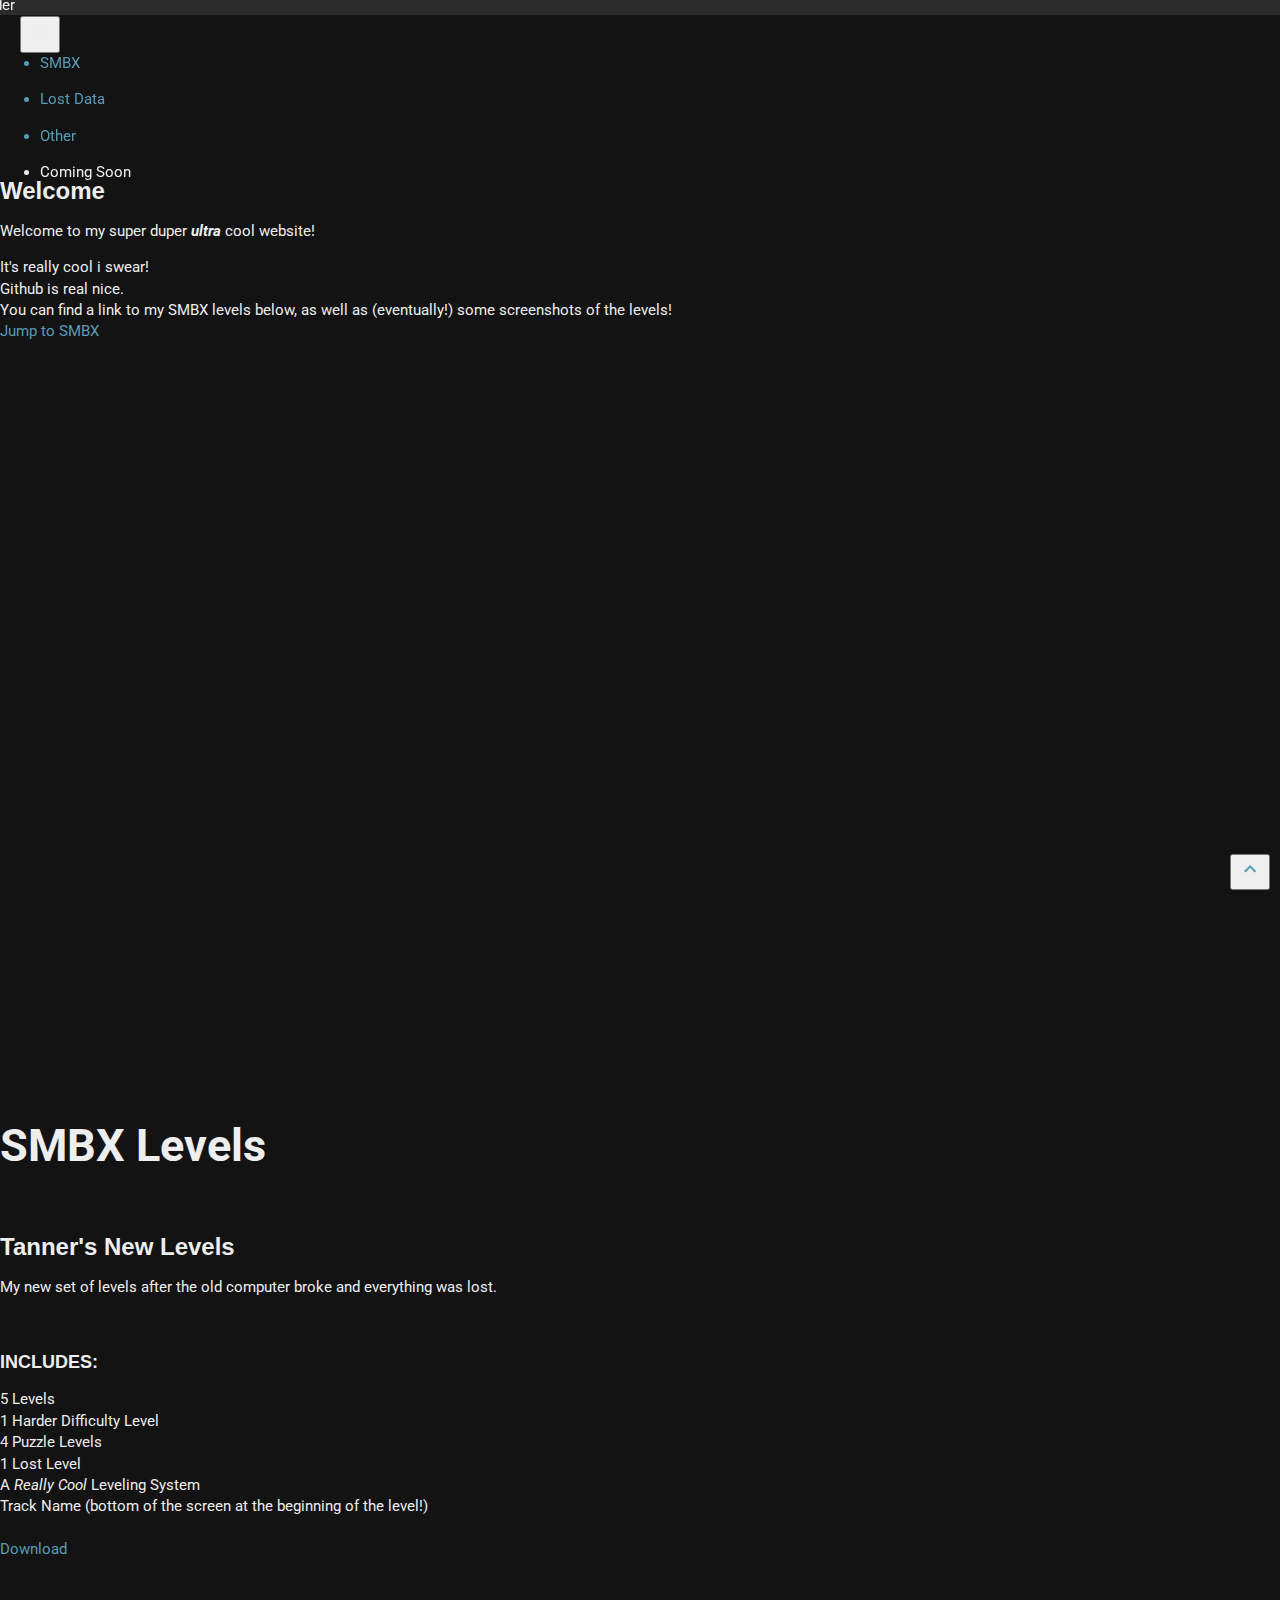
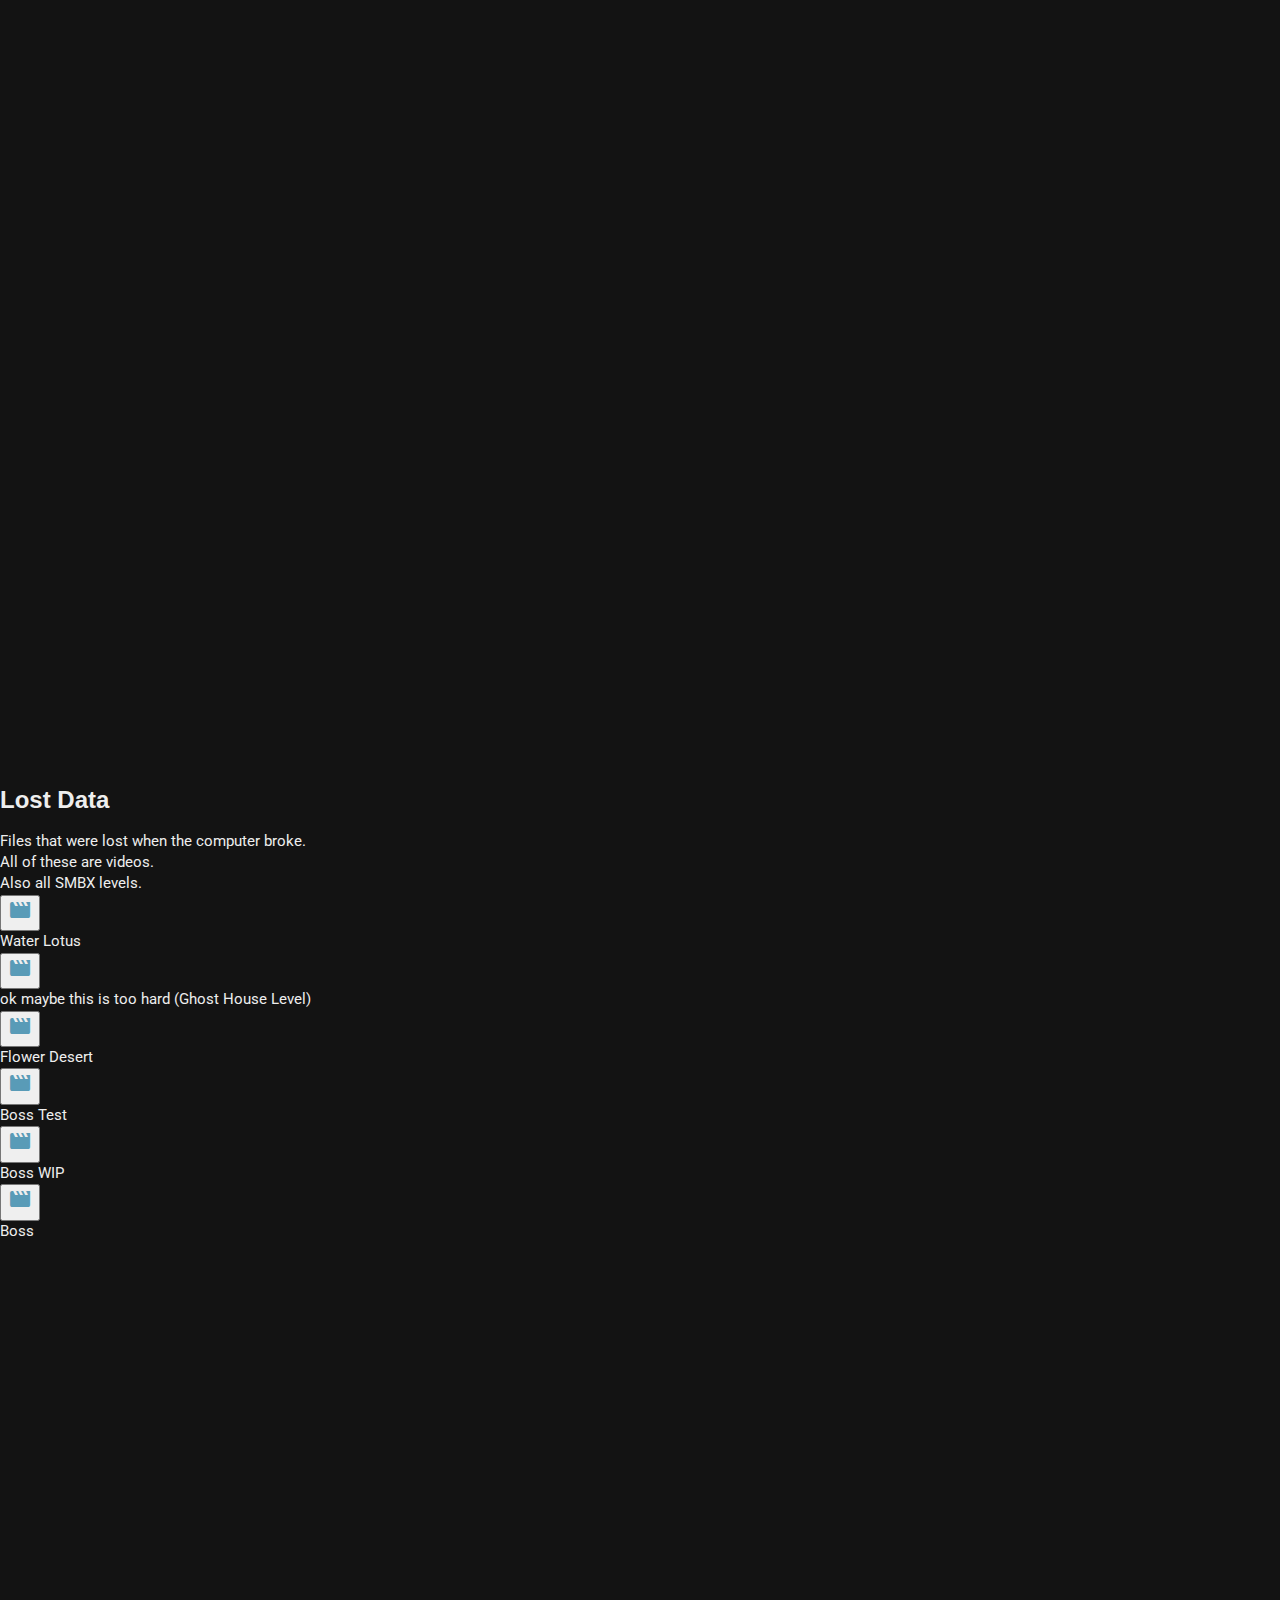
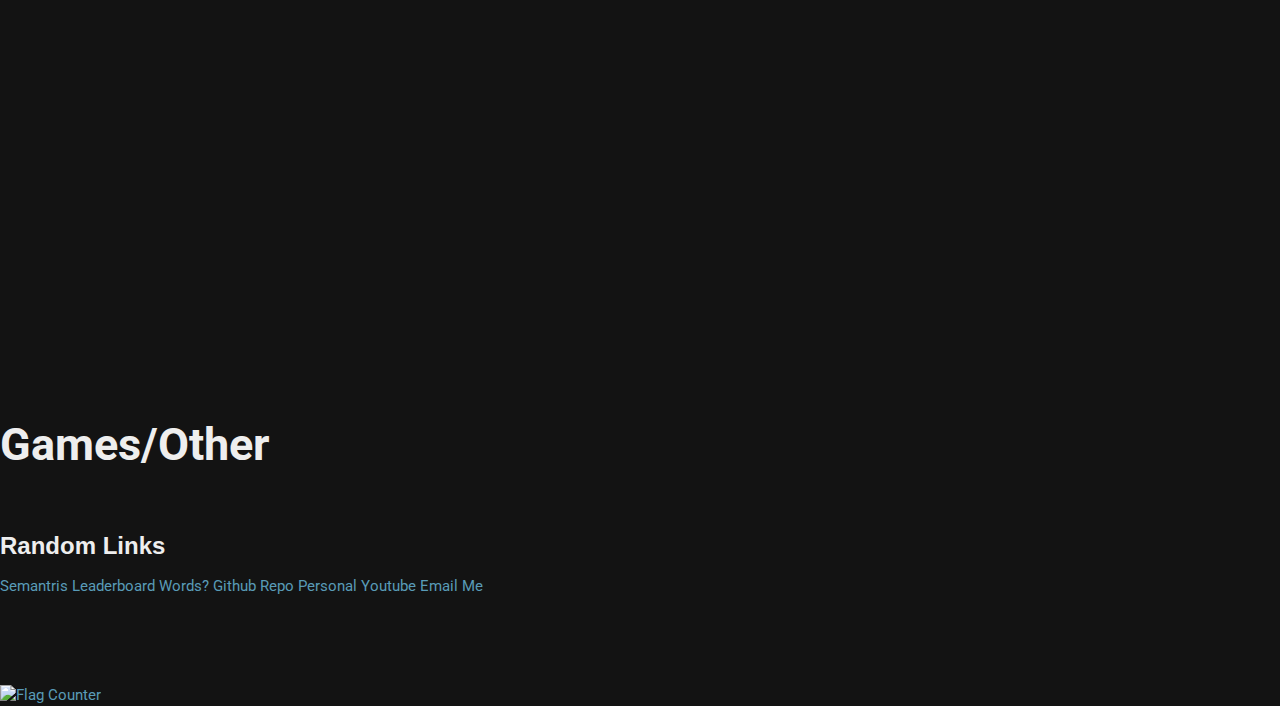
==== commit 2b8f2411: "Add files via upload" ====
--- a/index.html
+++ b/index.html
@@ -1,18 +1,21 @@
 <!DOCTYPE html>
 <html>
 <head>
+    <!-- Material Design Lite -->
+    <script src="https://code.getmdl.io/1.3.0/material.min.js"></script>
+    <link rel="stylesheet" href="https://code.getmdl.io/1.3.0/material.indigo-blue.min.css">
+    <!-- Material Design icon font -->
+    <link rel="stylesheet" href="https://fonts.googleapis.com/icon?family=Material+Icons">
   <title>Tanner's Fancy Website</title>
   <link rel="stylesheet" href="gjl.css">
   <meta charset="UTF-8">
   <meta name="description" content="A really totally cool website using github pages.">
   <meta name="author" content="Tanner P.">
   <style>
-  @import url('https://fonts.googleapis.com/css?family=Comfortaa');
+  @import url('https://fonts.googleapis.com/css?family=Roboto');
     a{
       text-decoration: inherit;
     }
-    #header {
-      background-color: #333333;}
 div.gallery {
   border: 1px solid #ccc;
   filter: blur(50px);
@@ -39,62 +42,121 @@
   padding: 15px;
   text-align: center;
 }
-  *{font-family:"Comfortaa" !important;border-radius:5px; transition: all 0.4s ease !important;}
-    body{background-color:#aaaaaa;}
+  *{font-family:"Roboto"; transition: all 0.4s ease !important;}
 .bgw {
   background-color: #aaaaaa !important;
     }
   </style>
 </head>
 <body>
-<div id="header" style="position:fixed;top:-5px;left:1%;border-radius:5px;width:98%;">
-  <h1 style="width:80%;" id="webTitle">Header</h1>
-  <a href="#top" onmousedown="clickr(1)"><button type="button" style = "position:absolute;left:90%;top:0%;width:10%;height:100%;font-family:'Comfortaa'!important;" data-v-249e8882="" data-v-c5c50690="" class="button -primary -outline" tabindex="3">
-    <span data-v-bf63f90e="" data-v-249e8882="" class="jolticon -icon jolticon-chevron-up"></span>TOP<span data-v-249e8882="" class="-badge" id="b1">0</span></button></a>
-<h3 style="position:absolute;top:-10%;font-size:1em;width: 90%;opacity:0;" id="updtTitle">MAR 12 2019: (Hopefully) Added email link.</h3>
+  <p id="top"></p><br><br><br><br><br>
+    <div class="demo-card-wide mdl-card mdl-shadow--2dp" style="width:99.99%;">
+  <div class="mdl-card__title">
+    <h2 class="mdl-card__title-text">Welcome</h2>
+  </div>
+  <div class="mdl-card__supporting-text">
+    <p>Welcome to my super duper <em><B>ultra</B></em> cool website!</p>
+  It's really cool i swear!<br>
+  Github is real nice.<br>You can find a link to my SMBX levels below, as well as (eventually!) some screenshots of the levels!<br>
+  </div>
+  <div class="mdl-card__actions mdl-card--border">
+    <a class="mdl-button mdl-button--colored mdl-js-button mdl-js-ripple-effect" href="#smbx">
+      Jump to SMBX
+    </a>
+  </div>
 </div>
-  <p id="top"></p><br><br><br><br><br>
-  <a href="#smbx"><button type="button" style = "width:100%;height:auto;" data-v-249e8882="" data-v-c5c50690="" class="button -primary -outline" tabindex="3">
-    SMBX LEVELS</button></a>
-  <a href="#ld"><button type="button" style = "width:100%;height:auto;" data-v-249e8882="" data-v-c5c50690="" class="button -primary -outline" tabindex="3">
-    LOST DATA</button></a>
-  <a href="#oth"><button type="button" style = "width:100%;height:auto;" data-v-249e8882="" data-v-c5c50690="" class="button -primary -outline" tabindex="3">
-    OTHER</button></a>
-  <p>Welcome to my super duper <em><B>ultra</B></em> cool website!</p>
-It's really cool i swear!<br>
-Github is real nice.<br>You can find a link to my SMBX levels below, as well as (eventually!) some screenshots of the levels!<br>
-<iframe src="https://widgets.gamejolt.com/package/v1?key=2VG4QEFg" frameborder="0" width="500" height="245"></iframe>
   <br><br><br><br><br><br><br><br><br><br><br><br><br><br><br><br><br><br><br><br><br><br><br><br><br><br><br><br><br><br><br><br><br><br><br><br>
-  <H1 id="smbx"><br><br>SMBX (2.0) LEVELS</H1>
-  <h2>Tanner's NEW Levels v2 - <a href="https://drive.google.com/file/d/10_9NFTKUGsDHft4MNb8NyWh-BcBMFSlE/view?usp=sharing">DOWNLOAD</a></h2>
+  <b id="smbx" style="font-size:3em">SMBX Levels</b><br>
+    <div class="demo-card-wide mdl-card mdl-shadow--2dp" style='width:100%'>
+  <div class="mdl-card__title">
+    <h2 class="mdl-card__title-text">Tanner's New Levels</h2>
+  </div>
+  <div class="mdl-card__supporting-text">
   My new set of levels after the old computer broke and everything was lost.
-  <h3>INCLUDES:</h3>
+  <h4>INCLUDES:</h4>
   5 Levels<br>
   1 Harder Difficulty Level<br>
   4 Puzzle Levels<br>
   1 Lost Level<br>
   A <em>Really Cool</em> Leveling System<br>
-  Track Name (bottom of the screen at the beginning of the level!)<br>
-  Episode Progress<br>
-  <div class="gallery"><iframe  width="100%" height="100%" src="https://www.youtube.com/embed/QEYLTrMEq6E" frameborder="0" allow="accelerometer; autoplay; encrypted-media; gyroscope; picture-in-picture" allowfullscreen></iframe><div class="desc">Me playing some levels. Poorly.</div></div>
+  Track Name (bottom of the screen at the beginning of the level!)<br><br>
+  <div id="progsmbx" class="mdl-progress mdl-js-progress"></div>
+  </div>
+  <div class="mdl-card__actions mdl-card--border">
+    <a href="https://drive.google.com/file/d/10_9NFTKUGsDHft4MNb8NyWh-BcBMFSlE/view?usp=sharing"class="mdl-button mdl-button--colored mdl-js-button mdl-js-ripple-effect">
+      Download
+    </a>
+  </div>
+</div>
+
+
+
+  <br><br><br><br><br><br><br><br><br><br><br><br><br><br><br><br><br><br><br><br><br><br><br><br><br><br><br><br><br><br><br><br><br><br><br id="ld">
+    <br>
+      <div class="demo-card-wide mdl-card mdl-shadow--2dp" style='width:100%'>
+    <div class="mdl-card__title">
+      <h2 class="mdl-card__title-text">Lost Data</h2>
+    </div>
+    <div class="mdl-card__supporting-text">
+    Files that were lost when the computer broke.<br>All of these are videos.<br>Also all SMBX levels.
+    </div>
+    <div class="mdl-card__actions mdl-card--border"><a href="https://youtu.be/Y36KiDzzAmg"><button class="mdl-button mdl-js-button mdl-button--icon" id='v1'>
+      <i class="material-icons">movie</i>
+    </button></a>
+    <div class="mdl-tooltip mdl-tooltip--large" for="v1">
+    Water Lotus
+    </div>
+    <a href="https://youtu.be/i7NqY-oxpxw"><button class="mdl-button mdl-js-button mdl-button--icon" id='v2'>
+      <i class="material-icons">movie</i>
+    </button></a>
+    <div class="mdl-tooltip mdl-tooltip--large" for="v2">
+    ok maybe this is too hard (Ghost House Level)
+    </div>
+    <a href="https://youtu.be/iYaCkJ1GxCw"><button class="mdl-button mdl-js-button mdl-button--icon" id='v3'>
+      <i class="material-icons">movie</i>
+    </button></a>
+    <div class="mdl-tooltip mdl-tooltip--large" for="v3">
+    Flower Desert
+    </div>
+    <a href="https://youtu.be/OgaGefgw-g0"><button class="mdl-button mdl-js-button mdl-button--icon" id='v4'>
+      <i class="material-icons">movie</i>
+    </button></a>
+    <div class="mdl-tooltip mdl-tooltip--large" for="v4">
+    Boss Test
+    </div>
+    <a href="https://youtu.be/8ju_Co5QoLU"><button class="mdl-button mdl-js-button mdl-button--icon" id='v5'>
+      <i class="material-icons">movie</i>
+    </button></a>
+    <div class="mdl-tooltip mdl-tooltip--large" for="v5">
+    Boss WIP
+    </div>
+    <a href="https://youtu.be/-_GHmzplqnU"><button class="mdl-button mdl-js-button mdl-button--icon" id='v6'>
+      <i class="material-icons">movie</i>
+    </button></a>
+    <div class="mdl-tooltip mdl-tooltip--large" for="v6">
+    Boss
+    </div>
+    </div>
+    </div>
   <br><br><br><br><br><br><br><br><br><br><br><br><br><br><br><br><br><br><br><br><br><br><br><br><br><br><br><br><br><br><br><br><br><br><br><br>
-  <h1 id="ld" style="margin:0px 0px 0px 0px;"><br><br>LOST DATA</h1>
-  <p style="font-size:0.8em;">Files that were lost when the computer broke.</p>
-  <div class="gallery"><iframe  width="100%" height="100%" src="https://www.youtube.com/embed/Y36KiDzzAmg" frameborder="0" allow="accelerometer; autoplay; encrypted-media; gyroscope; picture-in-picture" allowfullscreen></iframe><div class="desc">A level that was mainly themed around water.</div></div>
-  <div class="gallery"><iframe width="100%" height="100%" src="https://www.youtube.com/embed/i7NqY-oxpxw" frameborder="0" allow="accelerometer; autoplay; encrypted-media; gyroscope; picture-in-picture" allowfullscreen></iframe><div class="desc">A long ghost-house level. Fairly challenging, and more than four times the length of the part shown in the video.</div></div>
-  <div class="gallery"><iframe width="100%" height="100%" src="https://www.youtube.com/embed/iYaCkJ1GxCw" frameborder="0" allow="accelerometer; autoplay; encrypted-media; gyroscope; picture-in-picture" allowfullscreen></iframe><div class="desc">A level themed around a really tall desert and flowers that can be killed by fire and shoot cool fire balls. Original hub level shown in the beginning.</div></div>
-  <div class="gallery"><iframe width="100%" height="100%" src="https://www.youtube.com/embed/OgaGefgw-g0" frameborder="0" allow="accelerometer; autoplay; encrypted-media; gyroscope; picture-in-picture" allowfullscreen></iframe><div class="desc">Test boss battle. Cannot access in the hub area.</div></div>
-  <div class="gallery"><iframe width="100%" height="100%" src="https://www.youtube.com/embed/8ju_Co5QoLU" frameborder="0" allow="accelerometer; autoplay; encrypted-media; gyroscope; picture-in-picture" allowfullscreen></iframe><div class="desc">Boss battle. Was in a bonus stage.</div></div>
-  <div class="gallery"><iframe width="100%" height="100%" src="https://www.youtube.com/embed/-_GHmzplqnU" frameborder="0" allow="accelerometer; autoplay; encrypted-media; gyroscope; picture-in-picture" allowfullscreen></iframe><div class="desc">Boss battle. Was the first big boss battle.</div></div>
-  <br><br><br><br><br><br><br><br><br><br><br><br><br><br><br><br><br><br><br><br><br><br><br><br><br><br><br><br><br><br><br><br><br><br><br><br>
-  <h1 id="oth" style="margin:0px 0px 0px 0px;"><br><br>GAMES/OTHER</h1>
-  <a href="https://research.google.com/semantris/?m=b&lt=8NsDRkpw94MtuL2">Semantris Leaderboard</a> <b>|</b>
-  <a href="words">Words?</a> <b>|</b>
-  <a href="https://github.com/tpundsack/fancysite">Github Repo</a> <b>|</b>
-  <a href="https://www.youtube.com/channel/UCmVgXj_Nzu4p3CwqyMQnUvg">Personal Youtube</a> <b>|</b> 
-  <a href="mailto:ambonmibable+website@gmail.com">Email Me</a>
-  <br><br><br><br><div class="bg" style="background-color:#aaaacc !Important;height:101%;"><div id="disqus_thread" style="width:98%;position:relative;top:20px;left:1%;"></div></div>
+  <b id="oth" style="font-size:3em">Games/Other</b><br>
+    <div class="demo-card-wide mdl-card mdl-shadow--2dp" style='width:100%;min-height:50px'>
+  <div class="mdl-card__title">
+    <h2 class="mdl-card__title-text">Random Links</h2>
+  </div>
+  <div class="mdl-card__actions mdl-card--border">
+    <a href="https://research.google.com/semantris/?m=b&lt=8NsDRkpw94MtuL2"class="mdl-button mdl-button--colored mdl-js-button mdl-js-ripple-effect">Semantris Leaderboard</a>
+    <a href="words"class="mdl-button mdl-button--colored mdl-js-button mdl-js-ripple-effect">Words?</a>
+    <a href="https://github.com/tpundsack/fancysite"class="mdl-button mdl-button--colored mdl-js-button mdl-js-ripple-effect">Github Repo</a>
+    <a href="https://www.youtube.com/channel/UCmVgXj_Nzu4p3CwqyMQnUvg"class="mdl-button mdl-button--colored mdl-js-button mdl-js-ripple-effect">Personal Youtube</a>
+    <a href="mailto:ambonmibable+website@gmail.com"class="mdl-button mdl-button--colored mdl-js-button mdl-js-ripple-effect">Email Me</a>
+  </div>
+</div>
+  <br><br><br><br><div class="bg" style="height:101%;"><div id="disqus_thread" style="width:98%;position:relative;top:6px;left:1%;"></div></div>
 <script>
+document.querySelector('#progsmbx').addEventListener('mdl-componentupgraded', function() {
+    this.MaterialProgress.setProgress(5);
+  });
   function clickr(nu){
     if (nu==1){
       if (parseInt(document.getElementById("b1").innerHTML)!=99){
@@ -134,5 +196,25 @@
   </script>
   <script id="dsq-count-scr" src="//tntn.disqus.com/count.js" async></script>
   <a href="https://info.flagcounter.com/70wl"><img src="https://s01.flagcounter.com/mini/70wl/bg_000000/txt_FFFFFF/border_000000/flags_0/" alt="Flag Counter" border="0"></a>
+  <a href="#top" style="z-index:999 !important;"><button class="mdl-button mdl-js-button mdl-button--fab mdl-js-ripple-effect mdl-button--colored" style="position:fixed;bottom:10px;right:10px">
+    <i class="material-icons">expand_less</i>
+  </button></a>
+  <header class="demo-header mdl-layout__header mdl-layout__header--scroll mdl-color--grey-100 mdl-color-text--grey-800" style="position:fixed;top:-5px;border-radius:5px;width:100%;">
+    <div class="mdl-layout__header-row">
+      <span class="mdl-layout-title" style="position:relative;right:30px;">header</span>
+      <div class="mdl-layout-spacer"></div>
+      <button id="demo-menu-lower-right"
+            class="mdl-button mdl-js-button mdl-button--icon" style='position:relative;left:20px;top:5%'>
+      <i class="material-icons">menu</i>
+    </button>
+    <ul class="mdl-menu mdl-menu--bottom-right mdl-js-menu mdl-js-ripple-effect"
+        for="demo-menu-lower-right">
+      <a href="#smbx"><li class="mdl-menu__item">SMBX</li></a>
+      <a href="#ld"><li class="mdl-menu__item">Lost Data</li></a>
+      <a href="#oth"><li class="mdl-menu__item">Other</li></a>
+      <li disabled class="mdl-menu__item">Coming Soon</li>
+    </ul>
+    </div>
+</header>
 </body>
 </html>
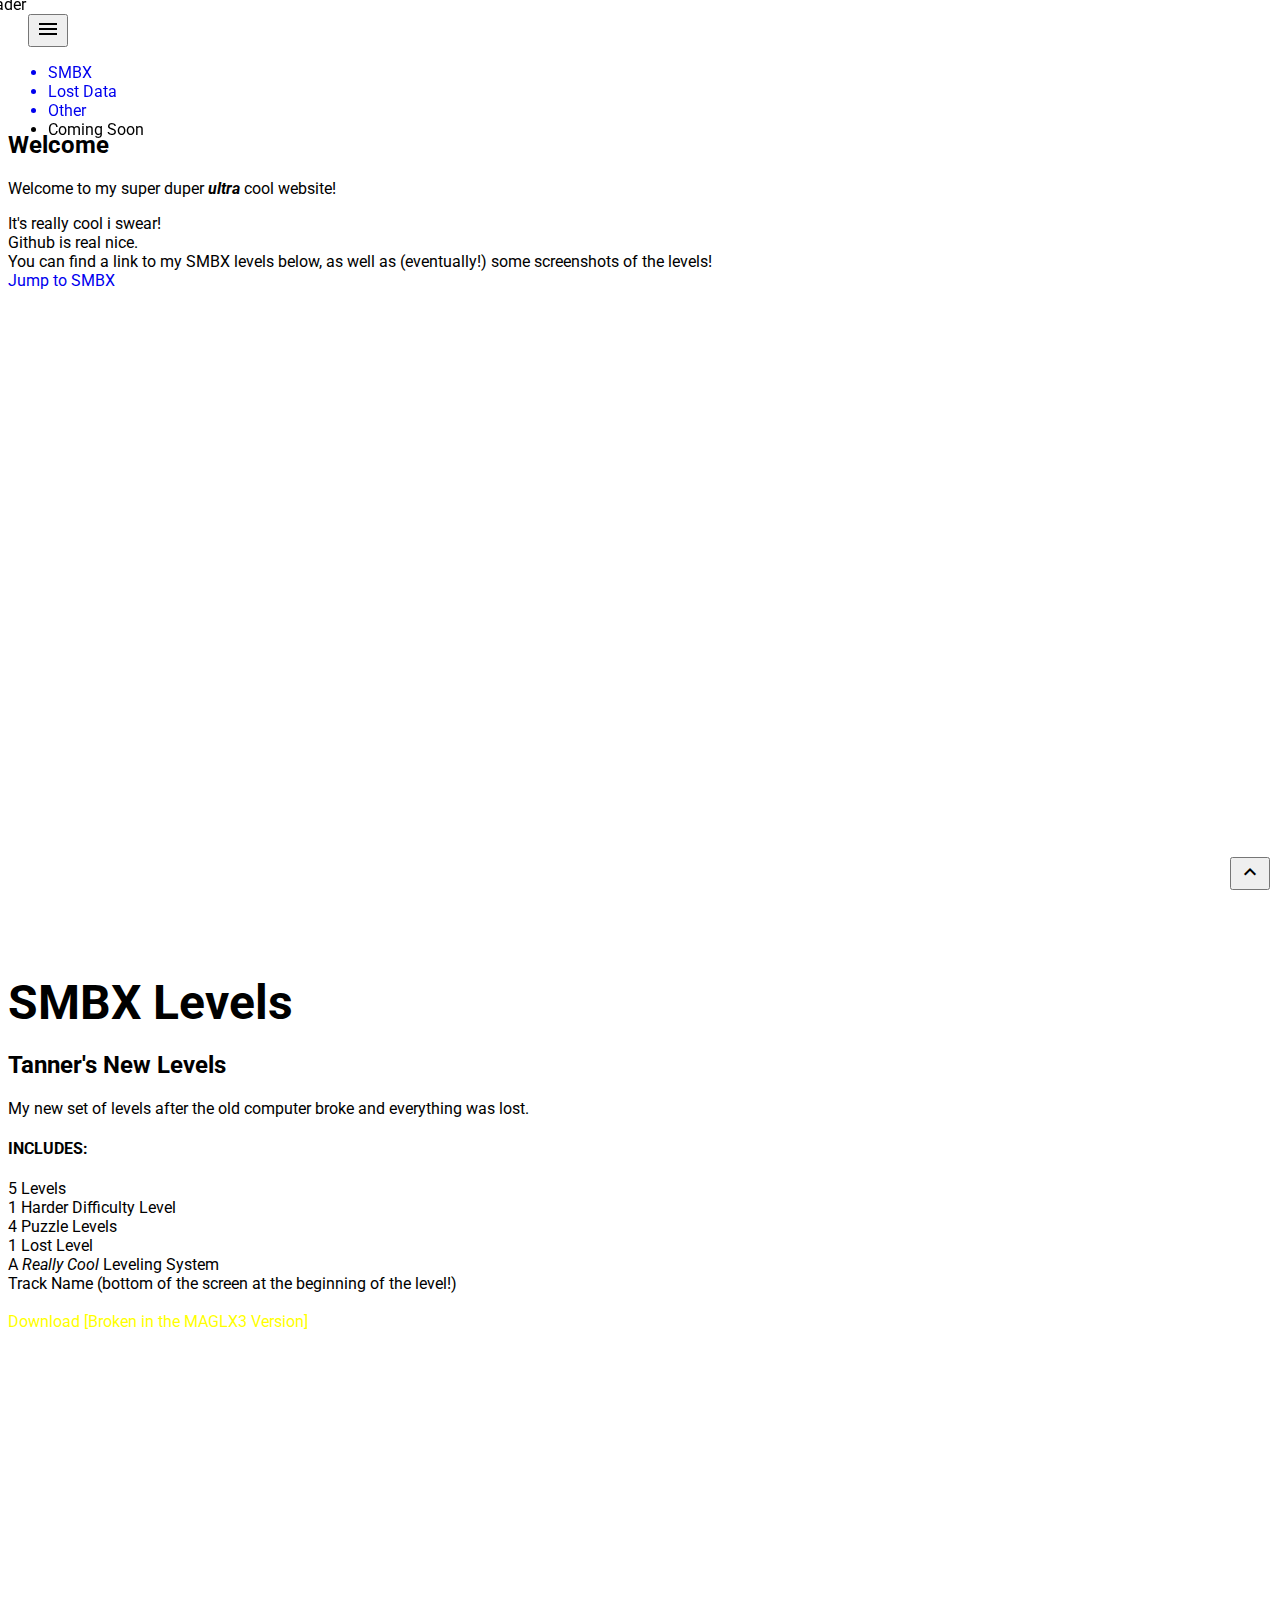
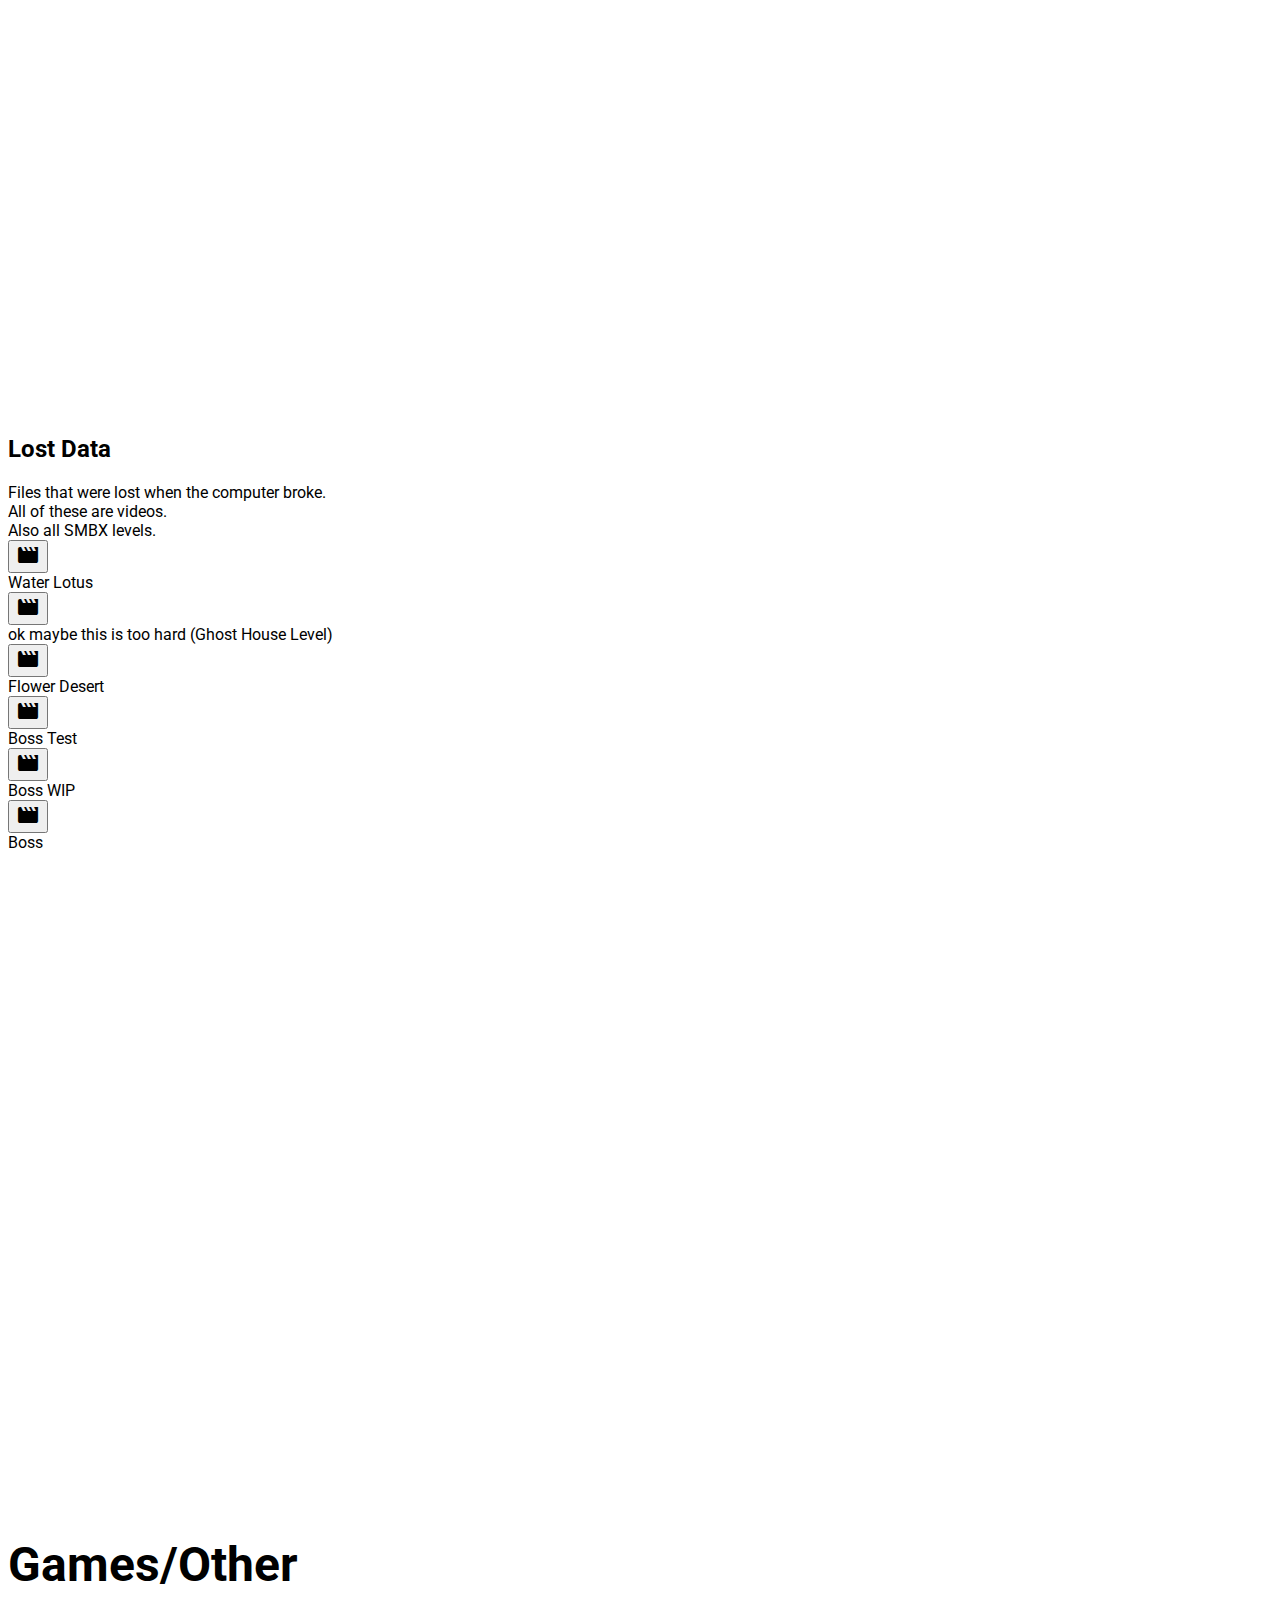
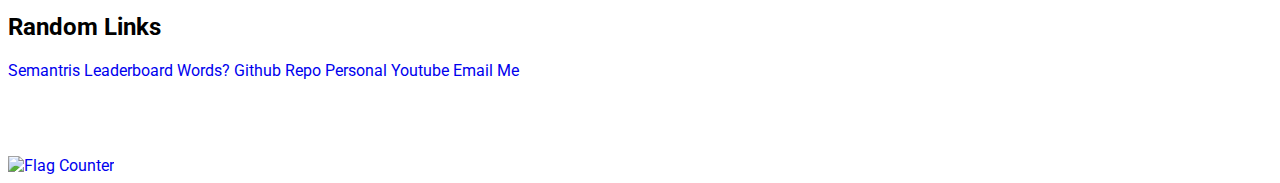
==== commit 1bc93a19: "Update index.html" ====
--- a/index.html
+++ b/index.html
@@ -83,8 +83,8 @@
   <div id="progsmbx" class="mdl-progress mdl-js-progress"></div>
   </div>
   <div class="mdl-card__actions mdl-card--border">
-    <a href="https://drive.google.com/file/d/10_9NFTKUGsDHft4MNb8NyWh-BcBMFSlE/view?usp=sharing"class="mdl-button mdl-button--colored mdl-js-button mdl-js-ripple-effect">
-      Download
+    <a href="https://drive.google.com/file/d/10_9NFTKUGsDHft4MNb8NyWh-BcBMFSlE/view?usp=sharing"class="mdl-button mdl-button--colored mdl-js-button mdl-js-ripple-effect" style="color:#ffff00;">
+      Download [Broken in the MAGLX3 Version]
     </a>
   </div>
 </div>
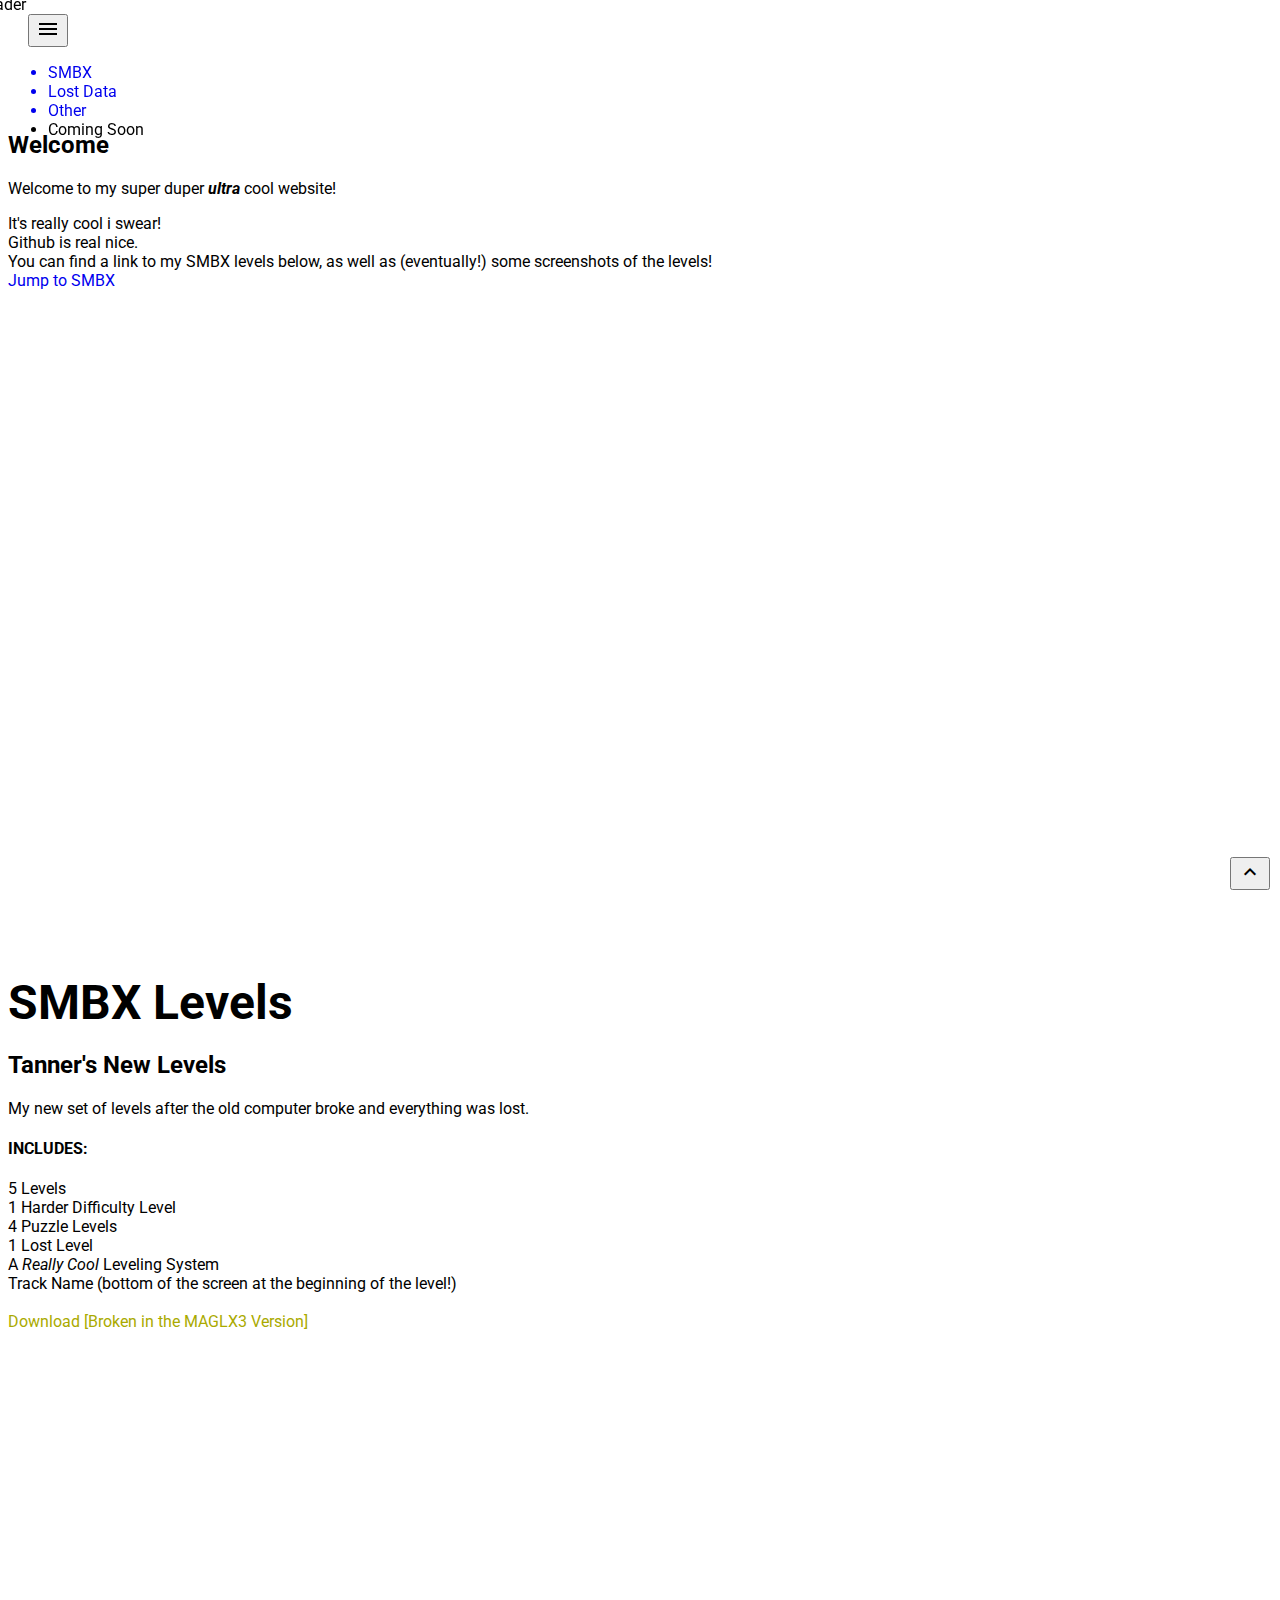
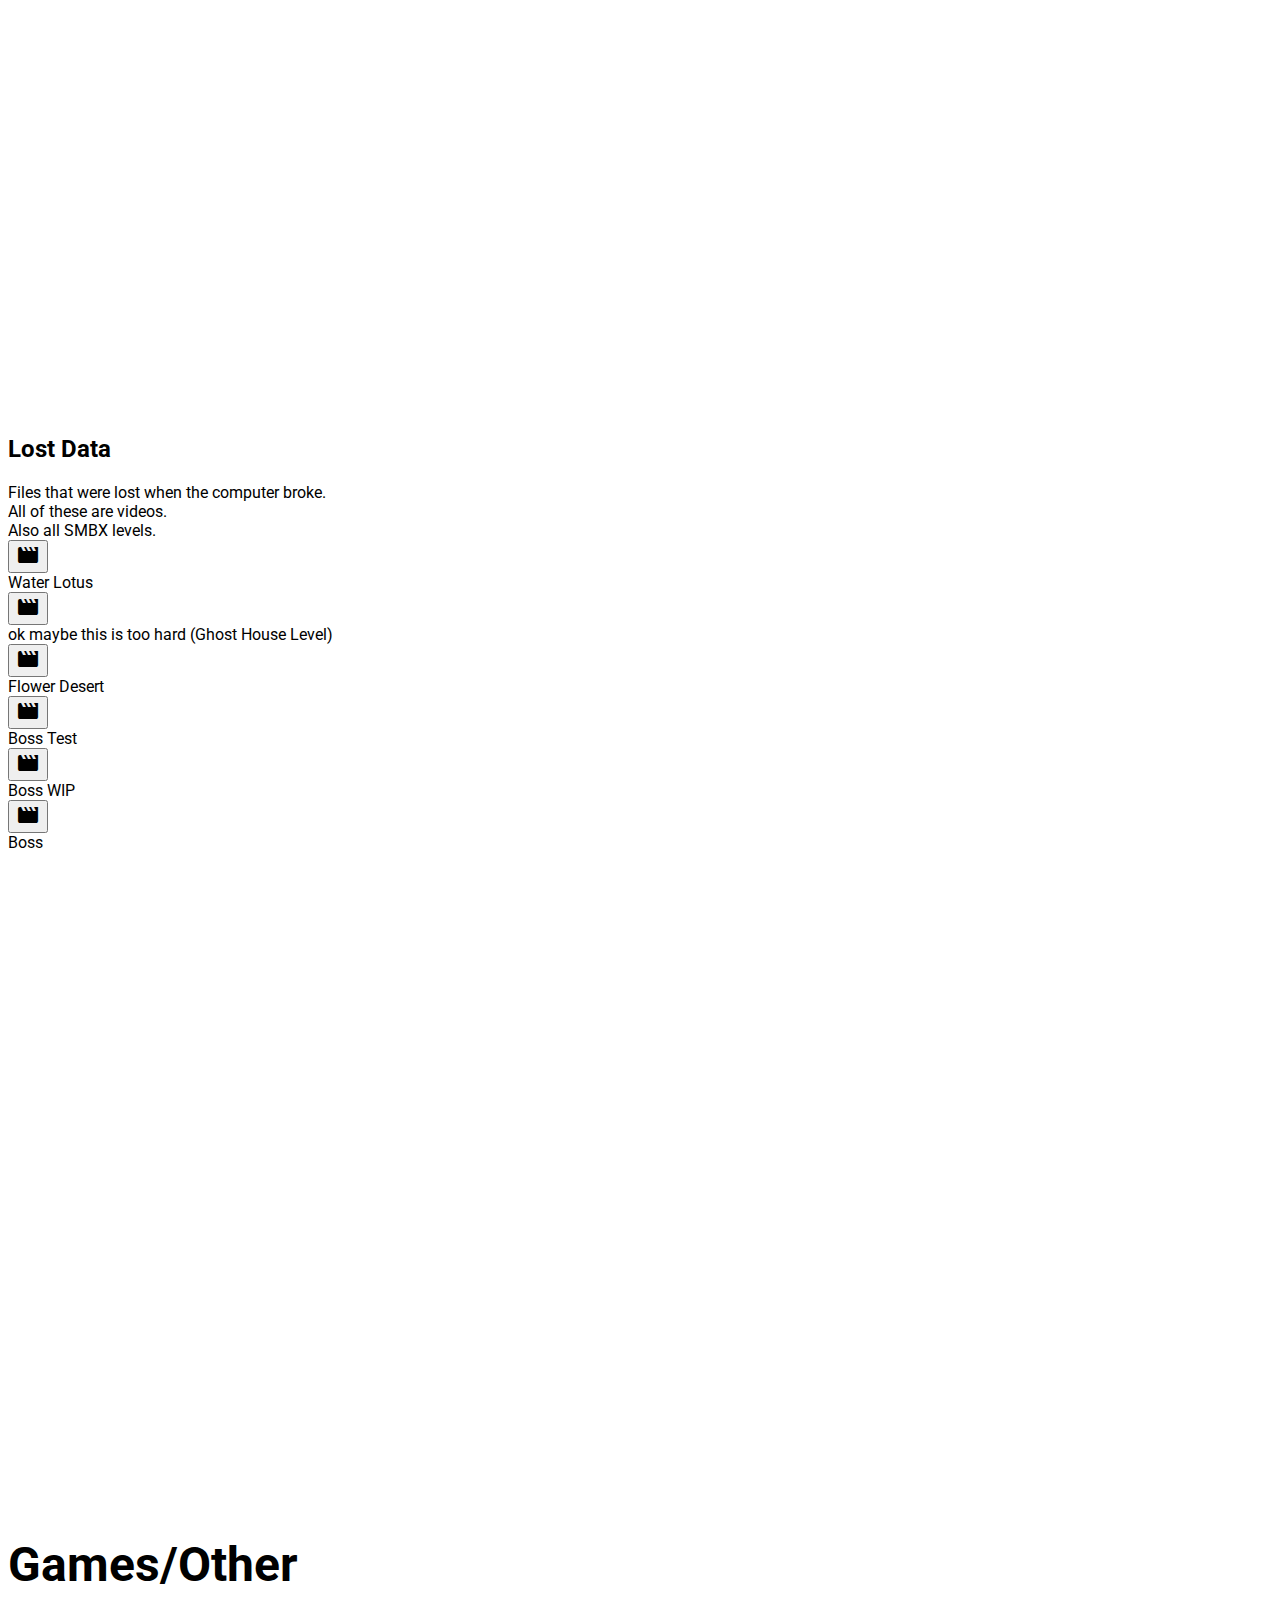
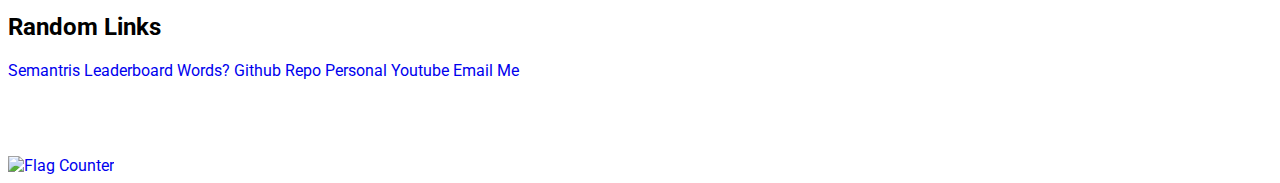
==== commit 75b1c8fe: "Update index.html" ====
--- a/index.html
+++ b/index.html
@@ -83,7 +83,7 @@
   <div id="progsmbx" class="mdl-progress mdl-js-progress"></div>
   </div>
   <div class="mdl-card__actions mdl-card--border">
-    <a href="https://drive.google.com/file/d/10_9NFTKUGsDHft4MNb8NyWh-BcBMFSlE/view?usp=sharing"class="mdl-button mdl-button--colored mdl-js-button mdl-js-ripple-effect" style="color:#ffff00;">
+    <a href="https://drive.google.com/file/d/10_9NFTKUGsDHft4MNb8NyWh-BcBMFSlE/view?usp=sharing"class="mdl-button mdl-button--colored mdl-js-button mdl-js-ripple-effect" style="color:#aa0;">
       Download [Broken in the MAGLX3 Version]
     </a>
   </div>
